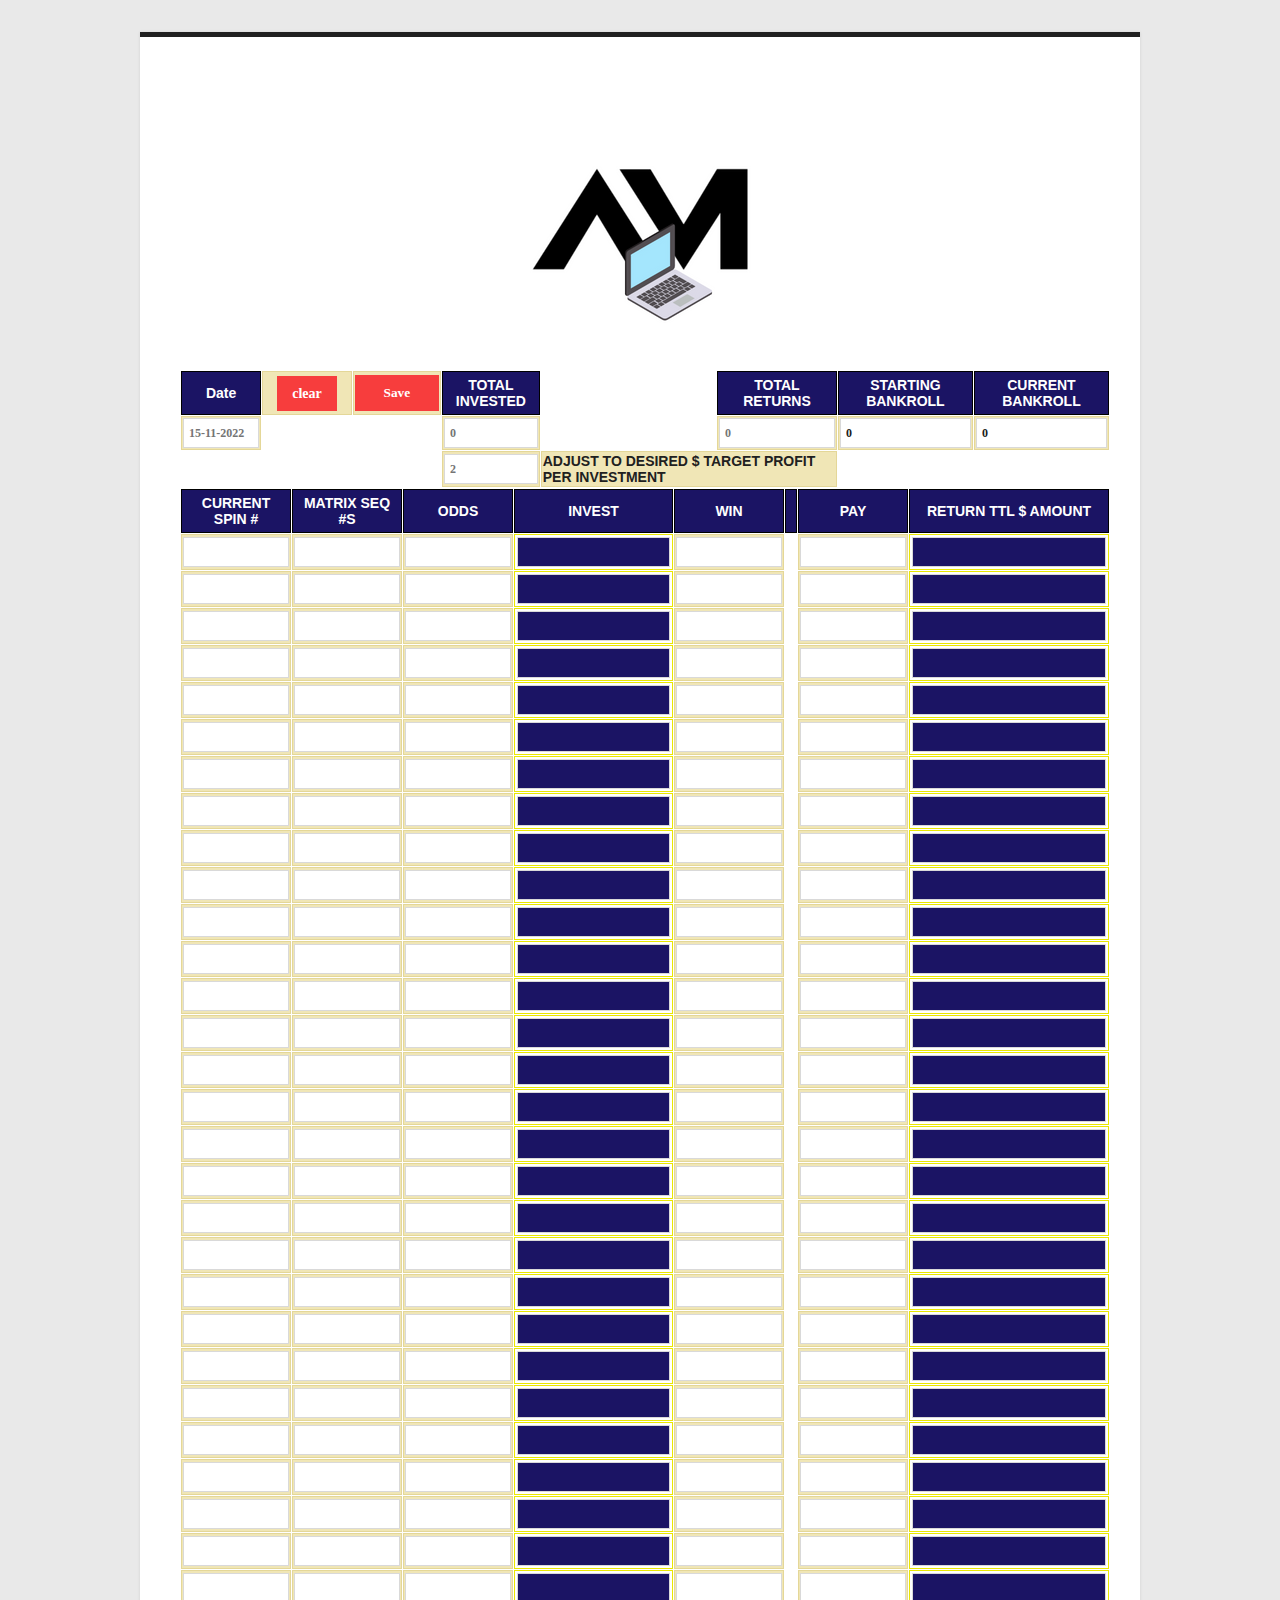
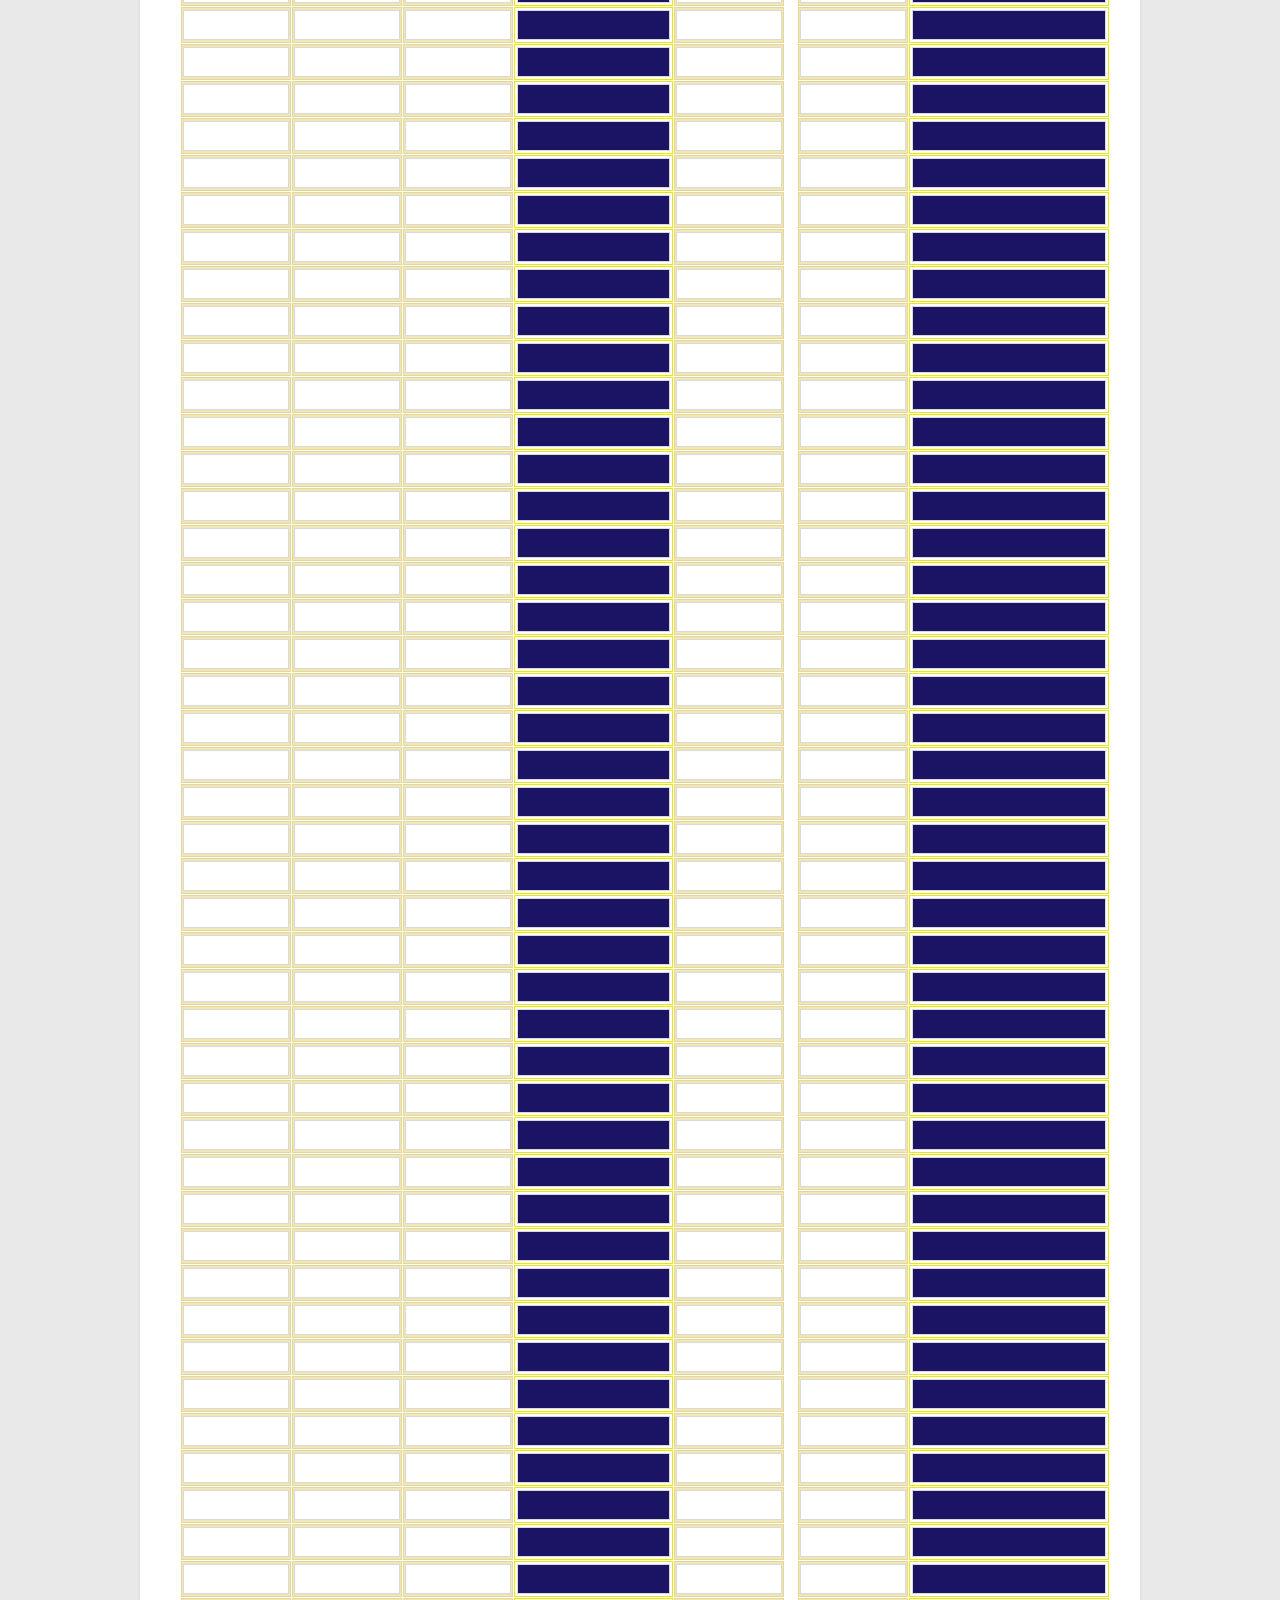
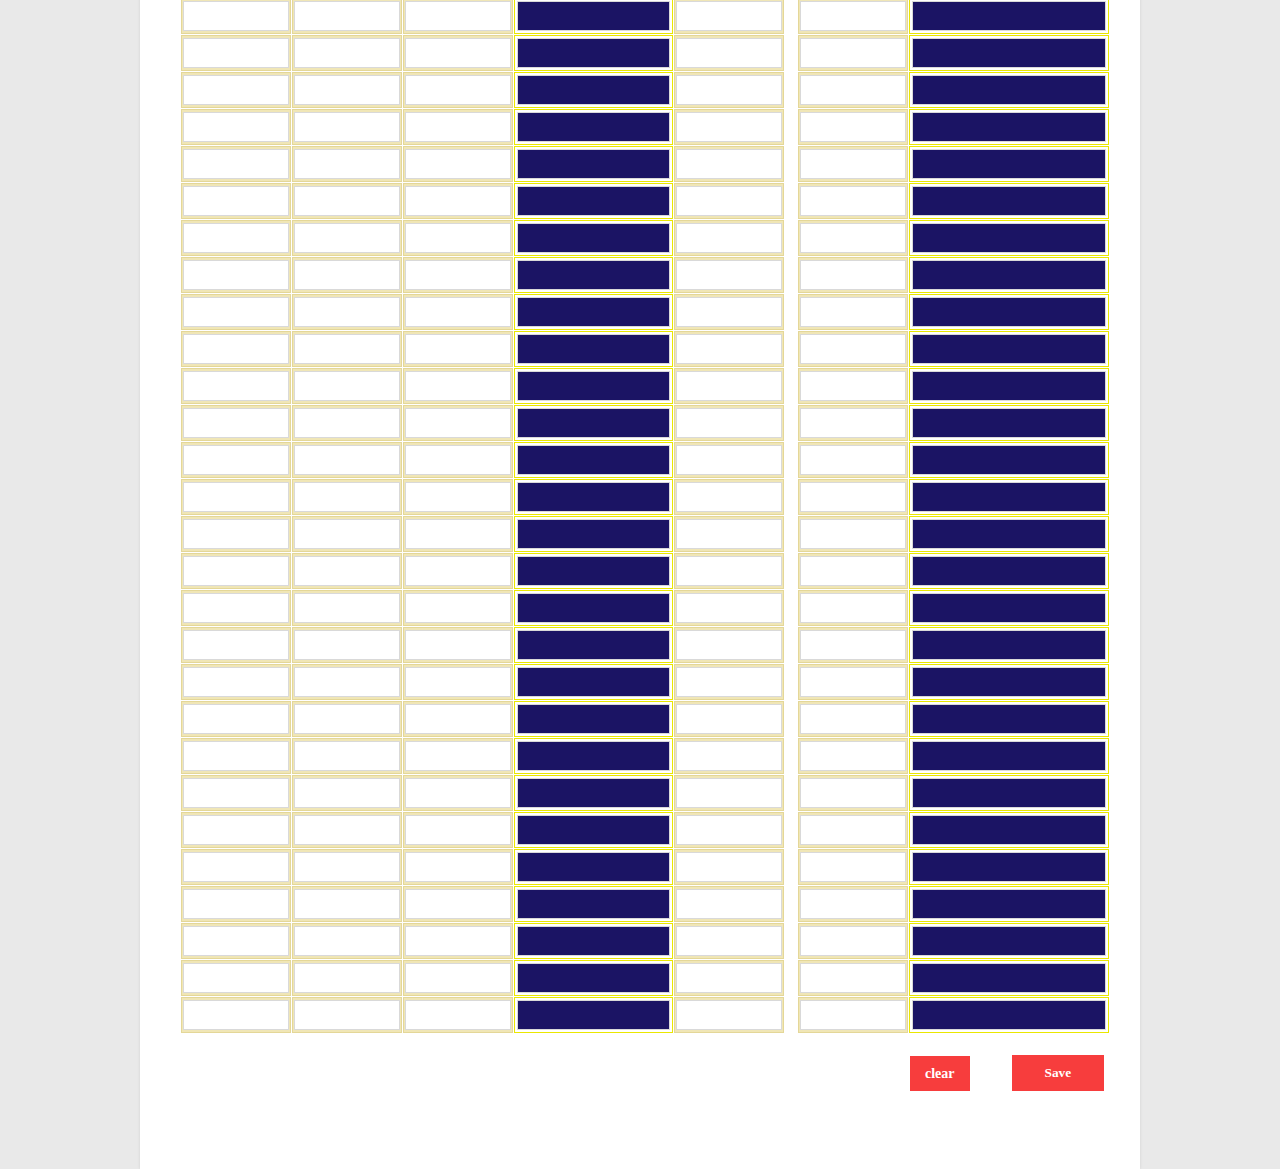
==== index.html @ 70047c49 "Add files via upload" ====
<!DOCTYPE html>
<html >

<!-- Mirrored from iprohub.us/jimmycal/ by HTTrack Website Copier/3.x [XR&CO'2014], Tue, 15 Nov 2022 08:08:17 GMT -->
<!-- Added by HTTrack --><meta http-equiv="content-type" content="text/html;charset=UTF-8" /><!-- /Added by HTTrack -->
<head>
  <meta charset="UTF-8">
  <title>ROULETTE PRO</title>
  
   <script src="../../ajax.googleapis.com/ajax/libs/jquery/1.11.0/jquery.min.js"></script>
<link rel="stylesheet" href="css/screen.css">
<!-- <script src="js/jquery.js"></script> -->
<script src="js/jquery.validate.js"></script>


  <link rel='stylesheet prefetch' href='https://fonts.googleapis.com/css?family=Roboto:400,100,300,500,700,900|RobotoDraft:400,100,300,500,700,900'>
<link rel='stylesheet prefetch' href='../../maxcdn.bootstrapcdn.com/font-awesome/4.3.0/css/font-awesome.min.css'>

      <link rel="stylesheet" href="css/style.css">

  
<script>
	jQuery().ready(function() {
		// validate the comment form when it is submitted
		jQuery("#commentForm").validate();

	});
	</script>
<style>
	#commentForm {
		width: 100%;
	}
	#commentForm label {
		width: 250px;
	}
	#commentForm label.error, #commentForm input.submit {
		margin-left: 253px;
	} 
	 .form-module { 
  width: 1000px; 
}
</style>        <script src="../../ajax.googleapis.com/ajax/libs/jquery/1.11.0/jquery.min.js"></script>
        <script type='text/javascript'>
        $(document).ready(function(){
            $('#commentForm input').keydown(function(e){
             if(e.keyCode==13){       

                if($(':input:eq(' + ($(':input').index(this) + 1) + ')').attr('type')=='submit'){// check for submit button and submit form on enter press
                 return true;
                }

                $(':input:eq(' + ($(':input').index(this) + 1) + ')').focus();

               return false;
             }

            });
        });
        </script>
        <!-- Global site tag (gtag.js) - Google Analytics -->
<script async src="https://www.googletagmanager.com/gtag/js?id=UA-115081646-1"></script>
<script>
  window.dataLayer = window.dataLayer || [];
  function gtag(){dataLayer.push(arguments);}
  gtag('js', new Date());

  gtag('config', 'UA-115081646-1');
</script>

</head>

<body>
 <br><br>
<div class="module form-module" >
 
  <div class="form"> 
    <form> 
    </form>
  </div>
  <div class="form" >
  
 
 
 
<script src="js/standard.js" type="text/javascript"></script>
    <form  id="commentForm" name="formc" method="post" action="https://iprohub.us/jimmycal/index.php">
    
     <table border=0 cellspacing=1 cellpadding="2"  width="100%">
		
		<tr>    
			<td align="center" width="100%"><a href="https://iprologic.com/" target="_blank"><img src="iprologo-350x287.png" width="350" align="center" ></a></td> 
		</tr>  
	</table>   
  
 
  <TABLE border=0 cellSpacing=1 cellPadding=2  width=930>
 
  <tr>  
  <td class="rtd">Date</td> 
  <td  class="ctaa clearformd" align=center><span style =""><a  href="indexb56f.html?session=clear" style="color: #ffffff;text-decoration: none;">clear </a></span> </td> 
  <td class="ctaa" > <button onclick="document.getElementById('formc').submit();" style="margin-top: -1px;">Save</button></td> 
  <td class="rtd" >TOTAL INVESTED </td> 
  
  <td width=300>  </td> 
  
  <td class="rtd" width=150>TOTAL RETURNS </td> 
  <td class="rtd" width=170>STARTING BANKROLL</td> 
  <td class="rtd" width=170>CURRENT BANKROLL</td> 
    </tr>  
      <tr>  
  <td class="ctaa"><input type="text" class="inputs" id="Date" name="Date"  placeholder="15-11-2022" onChange="calculateDiscount(); return false;"></td>
  <td >  </td> 
  <td >  </td> 
  <td class="ctaa"><input type="text" class="inputs" id="T_INVESTED" name="T_INVESTED"  placeholder="0"  onChange="calculateDiscount(); return false;"></td> 
  
  <td  >  </td> 
  
  <td class="ctaa"><input type="text" class="inputs" id="T_RETURNS" name="T_RETURNS"  placeholder="0"  onChange="calculateDiscount(); return false;"></td> 
  <td class="ctaa">
  <input type="text" class="inputs" id="J7_H" name="J7_H" value=0 placeholder="20000"  ></td> 
  <td class="ctaa">
  <input type="text" class="inputs" id="J7" name="J7" value=0 placeholder="20000"  ></td> 
  </tr> 
      <tr>  
  <td  colspan=3  >  </td> 
  <td class="ctaa"><input type="text" class="inputs" id="Ex5" name="Ex5"  placeholder="2"  onChange="calculateDiscount(); return false;"></td> 
  
  <td  class="ctaa" colspan=2>ADJUST  TO DESIRED $ TARGET PROFIT PER INVESTMENT</td>  
  <td></td> 
  </tr> 
   </TABLE> 
    <TABLE border=0 cellSpacing=1 cellPadding=2   width=930>
  <tr>  
  <td class="rtd">CURRENT SPIN #</td> 
  <td class="rtd">MATRIX SEQ #S</td> 
  <td class="rtd">ODDS</td> 
  <td class="rtd">INVEST</td> 
  <td class="rtd">WIN</td> 
  <td class="rtd" width=5> </td> 
  <td class="rtd">PAY</td> 
  <td class="rtd" width=200>RETURN TTL $ AMOUNT</td> 
  </tr>
 

    <tr>   
  <td class="ctaa"><input type="text" class="inputs" id="B1" name="B1"   onChange="calculateDiscount(); return false;"></td> 
  <td class="ctaa"><input type="text" class="inputs" id="C1" name="C1"   onChange="calculateDiscount(); return false;"></td> 
  <td class="ctaa"><input type="text" class="inputs" id="D1" name="D1"  onChange="calculateDiscount(); return false;"></td> 
  <td class="ytd"><input type="text" class="inputs" id="E1" name="E1"   onchange="calculateDiscount(); return false;"></td> 
  <td class="ctaa"><input type="text" class="inputs" id="F1" name="F1"   onChange="calculateDiscount(); return false;"></td> 
  <td> </td> 
  <td class="ctaa"><input type="text" class="inputs" id="H1" name="H1"   onChange="calculateDiscount(); return false;"></td> 
  <td class="ytd"><input type="text" class="inputs" id="I1" name="I1"   onChange="calculateDiscount(); return false;"></td> 
  </tr>   
 
    <tr>   
  <td class="ctaa"><input type="text" class="inputs" id="B2" name="B2"   onChange="calculateDiscount(); return false;"></td> 
  <td class="ctaa"><input type="text" class="inputs" id="C2" name="C2"   onChange="calculateDiscount(); return false;"></td> 
  <td class="ctaa"><input type="text" class="inputs" id="D2" name="D2"  onChange="calculateDiscount(); return false;"></td> 
  <td class="ytd"><input type="text" class="inputs" id="E2" name="E2"   onChange="calculateDiscount(); return false;"></td> 
  <td class="ctaa"><input type="text" class="inputs" id="F2" name="F2"   onChange="calculateDiscount(); return false;"></td> 
  <td> </td> 
  <td class="ctaa"><input type="text" class="inputs" id="H2" name="H2"   onChange="calculateDiscount(); return false;"></td> 
  <td class="ytd"><input type="text" class="inputs" id="I2" name="I2"   onChange="calculateDiscount(); return false;"></td> 
  </tr>  


 
    <tr>   
  <td class="ctaa"><input type="text" class="inputs" id="B3" name="B3"   onChange="calculateDiscount(); return false;"></td> 
  <td class="ctaa"><input type="text" class="inputs" id="C3" name="C3"   onChange="calculateDiscount(); return false;"></td> 
  <td class="ctaa"><input type="text" class="inputs" id="D3" name="D3"  onChange="calculateDiscount(); return false;"></td> 
  <td class="ytd"><input type="text" class="inputs" id="E3" name="E3"   onChange="calculateDiscount(); return false;"></td> 
  <td class="ctaa"><input type="text" class="inputs" id="F3" name="F3"   onChange="calculateDiscount(); return false;"></td> 
  <td> </td> 
  <td class="ctaa"><input type="text" class="inputs" id="H3" name="H3"   onChange="calculateDiscount(); return false;"></td> 
  <td class="ytd"><input type="text" class="inputs" id="I3" name="I3"   onChange="calculateDiscount(); return false;"></td> 
  </tr>  


 
    <tr>   
  <td class="ctaa"><input type="text" class="inputs" id="B4" name="B4"   onChange="calculateDiscount(); return false;"></td> 
  <td class="ctaa"><input type="text" class="inputs" id="C4" name="C4"   onChange="calculateDiscount(); return false;"></td> 
  <td class="ctaa"><input type="text" class="inputs" id="D4" name="D4"  onChange="calculateDiscount(); return false;"></td> 
  <td class="ytd"><input type="text" class="inputs" id="E4" name="E4"   onChange="calculateDiscount(); return false;"></td> 
  <td class="ctaa"><input type="text" class="inputs" id="F4" name="F4"   onChange="calculateDiscount(); return false;"></td> 
  <td> </td> 
  <td class="ctaa"><input type="text" class="inputs" id="H4" name="H4"   onChange="calculateDiscount(); return false;"></td> 
  <td class="ytd"><input type="text" class="inputs" id="I4" name="I4"   onChange="calculateDiscount(); return false;"></td> 
  </tr>  


 
    <tr>   
  <td class="ctaa"><input type="text" class="inputs" id="B5" name="B5"   onChange="calculateDiscount(); return false;"></td> 
  <td class="ctaa"><input type="text" class="inputs" id="C5" name="C5"   onChange="calculateDiscount(); return false;"></td> 
  <td class="ctaa"><input type="text" class="inputs" id="D5" name="D5"  onChange="calculateDiscount(); return false;"></td> 
  <td class="ytd"><input type="text" class="inputs" id="E5" name="E5"   onChange="calculateDiscount(); return false;"></td> 
  <td class="ctaa"><input type="text" class="inputs" id="F5" name="F5"   onChange="calculateDiscount(); return false;"></td> 
  <td> </td> 
  <td class="ctaa"><input type="text" class="inputs" id="H5" name="H5"   onChange="calculateDiscount(); return false;"></td> 
  <td class="ytd"><input type="text" class="inputs" id="I5" name="I5"   onChange="calculateDiscount(); return false;"></td> 
  </tr>  


 
    <tr>   
  <td class="ctaa"><input type="text" class="inputs" id="B6" name="B6"   onChange="calculateDiscount(); return false;"></td> 
  <td class="ctaa"><input type="text" class="inputs" id="C6" name="C6"   onChange="calculateDiscount(); return false;"></td> 
  <td class="ctaa"><input type="text" class="inputs" id="D6" name="D6"  onChange="calculateDiscount(); return false;"></td> 
  <td class="ytd"><input type="text" class="inputs" id="E6" name="E6"   onChange="calculateDiscount(); return false;"></td> 
  <td class="ctaa"><input type="text" class="inputs" id="F6" name="F6"   onChange="calculateDiscount(); return false;"></td> 
  <td> </td> 
  <td class="ctaa"><input type="text" class="inputs" id="H6" name="H6"   onChange="calculateDiscount(); return false;"></td> 
  <td class="ytd"><input type="text" class="inputs" id="I6" name="I6"   onChange="calculateDiscount(); return false;"></td> 
  </tr>  


 
    <tr>   
  <td class="ctaa"><input type="text" class="inputs" id="B7" name="B7"   onChange="calculateDiscount(); return false;"></td> 
  <td class="ctaa"><input type="text" class="inputs" id="C7" name="C7"   onChange="calculateDiscount(); return false;"></td> 
  <td class="ctaa"><input type="text" class="inputs" id="D7" name="D7"  onChange="calculateDiscount(); return false;"></td> 
  <td class="ytd"><input type="text" class="inputs" id="E7" name="E7"   onChange="calculateDiscount(); return false;"></td> 
  <td class="ctaa"><input type="text" class="inputs" id="F7" name="F7"   onChange="calculateDiscount(); return false;"></td> 
  <td> </td> 
  <td class="ctaa"><input type="text" class="inputs" id="H7" name="H7"   onChange="calculateDiscount(); return false;"></td> 
  <td class="ytd"><input type="text" class="inputs" id="I7" name="I7"   onChange="calculateDiscount(); return false;"></td> 
  </tr>  


 
    <tr>   
  <td class="ctaa"><input type="text" class="inputs" id="B8" name="B8"   onChange="calculateDiscount(); return false;"></td> 
  <td class="ctaa"><input type="text" class="inputs" id="C8" name="C8"   onChange="calculateDiscount(); return false;"></td> 
  <td class="ctaa"><input type="text" class="inputs" id="D8" name="D8"  onChange="calculateDiscount(); return false;"></td> 
  <td class="ytd"><input type="text" class="inputs" id="E8" name="E8"   onChange="calculateDiscount(); return false;"></td> 
  <td class="ctaa"><input type="text" class="inputs" id="F8" name="F8"   onChange="calculateDiscount(); return false;"></td> 
  <td> </td> 
  <td class="ctaa"><input type="text" class="inputs" id="H8" name="H8"   onChange="calculateDiscount(); return false;"></td> 
  <td class="ytd"><input type="text" class="inputs" id="I8" name="I8"   onChange="calculateDiscount(); return false;"></td> 
  </tr>  


 
    <tr>   
  <td class="ctaa"><input type="text" class="inputs" id="B9" name="B9"   onChange="calculateDiscount(); return false;"></td> 
  <td class="ctaa"><input type="text" class="inputs" id="C9" name="C9"   onChange="calculateDiscount(); return false;"></td> 
  <td class="ctaa"><input type="text" class="inputs" id="D9" name="D9"  onChange="calculateDiscount(); return false;"></td> 
  <td class="ytd"><input type="text" class="inputs" id="E9" name="E9"   onChange="calculateDiscount(); return false;"></td> 
  <td class="ctaa"><input type="text" class="inputs" id="F9" name="F9"   onChange="calculateDiscount(); return false;"></td> 
  <td> </td> 
  <td class="ctaa"><input type="text" class="inputs" id="H9" name="H9"   onChange="calculateDiscount(); return false;"></td> 
  <td class="ytd"><input type="text" class="inputs" id="I9" name="I9"   onChange="calculateDiscount(); return false;"></td> 
  </tr>  


 
    <tr>   
  <td class="ctaa"><input type="text" class="inputs" id="B10" name="B10"   onChange="calculateDiscount(); return false;"></td> 
  <td class="ctaa"><input type="text" class="inputs" id="C10" name="C10"   onChange="calculateDiscount(); return false;"></td> 
  <td class="ctaa"><input type="text" class="inputs" id="D10" name="D10"  onChange="calculateDiscount(); return false;"></td> 
  <td class="ytd"><input type="text" class="inputs" id="E10" name="E10"   onChange="calculateDiscount(); return false;"></td> 
  <td class="ctaa"><input type="text" class="inputs" id="F10" name="F10"   onChange="calculateDiscount(); return false;"></td> 
  <td> </td> 
  <td class="ctaa"><input type="text" class="inputs" id="H10" name="H10"   onChange="calculateDiscount(); return false;"></td> 
  <td class="ytd"><input type="text" class="inputs" id="I10" name="I10"   onChange="calculateDiscount(); return false;"></td> 
  </tr>  


 
    <tr>   
  <td class="ctaa"><input type="text" class="inputs" id="B11" name="B11"   onChange="calculateDiscount(); return false;"></td> 
  <td class="ctaa"><input type="text" class="inputs" id="C11" name="C11"   onChange="calculateDiscount(); return false;"></td> 
  <td class="ctaa"><input type="text" class="inputs" id="D11" name="D11"  onChange="calculateDiscount(); return false;"></td> 
  <td class="ytd"><input type="text" class="inputs" id="E11" name="E11"   onChange="calculateDiscount(); return false;"></td> 
  <td class="ctaa"><input type="text" class="inputs" id="F11" name="F11"   onChange="calculateDiscount(); return false;"></td> 
  <td> </td> 
  <td class="ctaa"><input type="text" class="inputs" id="H11" name="H11"   onChange="calculateDiscount(); return false;"></td> 
  <td class="ytd"><input type="text" class="inputs" id="I11" name="I11"   onChange="calculateDiscount(); return false;"></td> 
  </tr>  


 
    <tr>   
  <td class="ctaa"><input type="text" class="inputs" id="B12" name="B12"   onChange="calculateDiscount(); return false;"></td> 
  <td class="ctaa"><input type="text" class="inputs" id="C12" name="C12"   onChange="calculateDiscount(); return false;"></td> 
  <td class="ctaa"><input type="text" class="inputs" id="D12" name="D12"  onChange="calculateDiscount(); return false;"></td> 
  <td class="ytd"><input type="text" class="inputs" id="E12" name="E12"   onChange="calculateDiscount(); return false;"></td> 
  <td class="ctaa"><input type="text" class="inputs" id="F12" name="F12"   onChange="calculateDiscount(); return false;"></td> 
  <td> </td> 
  <td class="ctaa"><input type="text" class="inputs" id="H12" name="H12"   onChange="calculateDiscount(); return false;"></td> 
  <td class="ytd"><input type="text" class="inputs" id="I12" name="I12"   onChange="calculateDiscount(); return false;"></td> 
  </tr>  


 
    <tr>   
  <td class="ctaa"><input type="text" class="inputs" id="B13" name="B13"   onChange="calculateDiscount(); return false;"></td> 
  <td class="ctaa"><input type="text" class="inputs" id="C13" name="C13"   onChange="calculateDiscount(); return false;"></td> 
  <td class="ctaa"><input type="text" class="inputs" id="D13" name="D13"  onChange="calculateDiscount(); return false;"></td> 
  <td class="ytd"><input type="text" class="inputs" id="E13" name="E13"   onChange="calculateDiscount(); return false;"></td> 
  <td class="ctaa"><input type="text" class="inputs" id="F13" name="F13"   onChange="calculateDiscount(); return false;"></td> 
  <td> </td> 
  <td class="ctaa"><input type="text" class="inputs" id="H13" name="H13"   onChange="calculateDiscount(); return false;"></td> 
  <td class="ytd"><input type="text" class="inputs" id="I13" name="I13"   onChange="calculateDiscount(); return false;"></td> 
  </tr>  


 
    <tr>   
  <td class="ctaa"><input type="text" class="inputs" id="B14" name="B14"   onChange="calculateDiscount(); return false;"></td> 
  <td class="ctaa"><input type="text" class="inputs" id="C14" name="C14"   onChange="calculateDiscount(); return false;"></td> 
  <td class="ctaa"><input type="text" class="inputs" id="D14" name="D14"  onChange="calculateDiscount(); return false;"></td> 
  <td class="ytd"><input type="text" class="inputs" id="E14" name="E14"   onChange="calculateDiscount(); return false;"></td> 
  <td class="ctaa"><input type="text" class="inputs" id="F14" name="F14"   onChange="calculateDiscount(); return false;"></td> 
  <td> </td> 
  <td class="ctaa"><input type="text" class="inputs" id="H14" name="H14"   onChange="calculateDiscount(); return false;"></td> 
  <td class="ytd"><input type="text" class="inputs" id="I14" name="I14"   onChange="calculateDiscount(); return false;"></td> 
  </tr>  


 
    <tr>   
  <td class="ctaa"><input type="text" class="inputs" id="B15" name="B15"   onChange="calculateDiscount(); return false;"></td> 
  <td class="ctaa"><input type="text" class="inputs" id="C15" name="C15"   onChange="calculateDiscount(); return false;"></td> 
  <td class="ctaa"><input type="text" class="inputs" id="D15" name="D15"  onChange="calculateDiscount(); return false;"></td> 
  <td class="ytd"><input type="text" class="inputs" id="E15" name="E15"   onChange="calculateDiscount(); return false;"></td> 
  <td class="ctaa"><input type="text" class="inputs" id="F15" name="F15"   onChange="calculateDiscount(); return false;"></td> 
  <td> </td> 
  <td class="ctaa"><input type="text" class="inputs" id="H15" name="H15"   onChange="calculateDiscount(); return false;"></td> 
  <td class="ytd"><input type="text" class="inputs" id="I15" name="I15"   onChange="calculateDiscount(); return false;"></td> 
  </tr>  


 
    <tr>   
  <td class="ctaa"><input type="text" class="inputs" id="B16" name="B16"   onChange="calculateDiscount(); return false;"></td> 
  <td class="ctaa"><input type="text" class="inputs" id="C16" name="C16"   onChange="calculateDiscount(); return false;"></td> 
  <td class="ctaa"><input type="text" class="inputs" id="D16" name="D16"  onChange="calculateDiscount(); return false;"></td> 
  <td class="ytd"><input type="text" class="inputs" id="E16" name="E16"   onChange="calculateDiscount(); return false;"></td> 
  <td class="ctaa"><input type="text" class="inputs" id="F16" name="F16"   onChange="calculateDiscount(); return false;"></td> 
  <td> </td> 
  <td class="ctaa"><input type="text" class="inputs" id="H16" name="H16"   onChange="calculateDiscount(); return false;"></td> 
  <td class="ytd"><input type="text" class="inputs" id="I16" name="I16"   onChange="calculateDiscount(); return false;"></td> 
  </tr>  


 
    <tr>   
  <td class="ctaa"><input type="text" class="inputs" id="B17" name="B17"   onChange="calculateDiscount(); return false;"></td> 
  <td class="ctaa"><input type="text" class="inputs" id="C17" name="C17"   onChange="calculateDiscount(); return false;"></td> 
  <td class="ctaa"><input type="text" class="inputs" id="D17" name="D17"  onChange="calculateDiscount(); return false;"></td> 
  <td class="ytd"><input type="text" class="inputs" id="E17" name="E17"   onChange="calculateDiscount(); return false;"></td> 
  <td class="ctaa"><input type="text" class="inputs" id="F17" name="F17"   onChange="calculateDiscount(); return false;"></td> 
  <td> </td> 
  <td class="ctaa"><input type="text" class="inputs" id="H17" name="H17"   onChange="calculateDiscount(); return false;"></td> 
  <td class="ytd"><input type="text" class="inputs" id="I17" name="I17"   onChange="calculateDiscount(); return false;"></td> 
  </tr>  


 
    <tr>   
  <td class="ctaa"><input type="text" class="inputs" id="B18" name="B18"   onChange="calculateDiscount(); return false;"></td> 
  <td class="ctaa"><input type="text" class="inputs" id="C18" name="C18"   onChange="calculateDiscount(); return false;"></td> 
  <td class="ctaa"><input type="text" class="inputs" id="D18" name="D18"  onChange="calculateDiscount(); return false;"></td> 
  <td class="ytd"><input type="text" class="inputs" id="E18" name="E18"   onChange="calculateDiscount(); return false;"></td> 
  <td class="ctaa"><input type="text" class="inputs" id="F18" name="F18"   onChange="calculateDiscount(); return false;"></td> 
  <td> </td> 
  <td class="ctaa"><input type="text" class="inputs" id="H18" name="H18"   onChange="calculateDiscount(); return false;"></td> 
  <td class="ytd"><input type="text" class="inputs" id="I18" name="I18"   onChange="calculateDiscount(); return false;"></td> 
  </tr>  


 
    <tr>   
  <td class="ctaa"><input type="text" class="inputs" id="B19" name="B19"   onChange="calculateDiscount(); return false;"></td> 
  <td class="ctaa"><input type="text" class="inputs" id="C19" name="C19"   onChange="calculateDiscount(); return false;"></td> 
  <td class="ctaa"><input type="text" class="inputs" id="D19" name="D19"  onChange="calculateDiscount(); return false;"></td> 
  <td class="ytd"><input type="text" class="inputs" id="E19" name="E19"   onChange="calculateDiscount(); return false;"></td> 
  <td class="ctaa"><input type="text" class="inputs" id="F19" name="F19"   onChange="calculateDiscount(); return false;"></td> 
  <td> </td> 
  <td class="ctaa"><input type="text" class="inputs" id="H19" name="H19"   onChange="calculateDiscount(); return false;"></td> 
  <td class="ytd"><input type="text" class="inputs" id="I19" name="I19"   onChange="calculateDiscount(); return false;"></td> 
  </tr>  


 
    <tr>   
  <td class="ctaa"><input type="text" class="inputs" id="B20" name="B20"   onChange="calculateDiscount(); return false;"></td> 
  <td class="ctaa"><input type="text" class="inputs" id="C20" name="C20"   onChange="calculateDiscount(); return false;"></td> 
  <td class="ctaa"><input type="text" class="inputs" id="D20" name="D20"  onChange="calculateDiscount(); return false;"></td> 
  <td class="ytd"><input type="text" class="inputs" id="E20" name="E20"   onChange="calculateDiscount(); return false;"></td> 
  <td class="ctaa"><input type="text" class="inputs" id="F20" name="F20"   onChange="calculateDiscount(); return false;"></td> 
  <td> </td> 
  <td class="ctaa"><input type="text" class="inputs" id="H20" name="H20"   onChange="calculateDiscount(); return false;"></td> 
  <td class="ytd"><input type="text" class="inputs" id="I20" name="I20"   onChange="calculateDiscount(); return false;"></td> 
  </tr>  


 
    <tr>   
  <td class="ctaa"><input type="text" class="inputs" id="B21" name="B21"   onChange="calculateDiscount(); return false;"></td> 
  <td class="ctaa"><input type="text" class="inputs" id="C21" name="C21"   onChange="calculateDiscount(); return false;"></td> 
  <td class="ctaa"><input type="text" class="inputs" id="D21" name="D21"  onChange="calculateDiscount(); return false;"></td> 
  <td class="ytd"><input type="text" class="inputs" id="E21" name="E21"   onChange="calculateDiscount(); return false;"></td> 
  <td class="ctaa"><input type="text" class="inputs" id="F21" name="F21"   onChange="calculateDiscount(); return false;"></td> 
  <td> </td> 
  <td class="ctaa"><input type="text" class="inputs" id="H21" name="H21"   onChange="calculateDiscount(); return false;"></td> 
  <td class="ytd"><input type="text" class="inputs" id="I21" name="I21"   onChange="calculateDiscount(); return false;"></td> 
  </tr>  


 
    <tr>   
  <td class="ctaa"><input type="text" class="inputs" id="B22" name="B22"   onChange="calculateDiscount(); return false;"></td> 
  <td class="ctaa"><input type="text" class="inputs" id="C22" name="C22"   onChange="calculateDiscount(); return false;"></td> 
  <td class="ctaa"><input type="text" class="inputs" id="D22" name="D22"  onChange="calculateDiscount(); return false;"></td> 
  <td class="ytd"><input type="text" class="inputs" id="E22" name="E22"   onChange="calculateDiscount(); return false;"></td> 
  <td class="ctaa"><input type="text" class="inputs" id="F22" name="F22"   onChange="calculateDiscount(); return false;"></td> 
  <td> </td> 
  <td class="ctaa"><input type="text" class="inputs" id="H22" name="H22"   onChange="calculateDiscount(); return false;"></td> 
  <td class="ytd"><input type="text" class="inputs" id="I22" name="I22"   onChange="calculateDiscount(); return false;"></td> 
  </tr>  


 
    <tr>   
  <td class="ctaa"><input type="text" class="inputs" id="B23" name="B23"   onChange="calculateDiscount(); return false;"></td> 
  <td class="ctaa"><input type="text" class="inputs" id="C23" name="C23"   onChange="calculateDiscount(); return false;"></td> 
  <td class="ctaa"><input type="text" class="inputs" id="D23" name="D23"  onChange="calculateDiscount(); return false;"></td> 
  <td class="ytd"><input type="text" class="inputs" id="E23" name="E23"   onChange="calculateDiscount(); return false;"></td> 
  <td class="ctaa"><input type="text" class="inputs" id="F23" name="F23"   onChange="calculateDiscount(); return false;"></td> 
  <td> </td> 
  <td class="ctaa"><input type="text" class="inputs" id="H23" name="H23"   onChange="calculateDiscount(); return false;"></td> 
  <td class="ytd"><input type="text" class="inputs" id="I23" name="I23"   onChange="calculateDiscount(); return false;"></td> 
  </tr>  


 
    <tr>   
  <td class="ctaa"><input type="text" class="inputs" id="B24" name="B24"   onChange="calculateDiscount(); return false;"></td> 
  <td class="ctaa"><input type="text" class="inputs" id="C24" name="C24"   onChange="calculateDiscount(); return false;"></td> 
  <td class="ctaa"><input type="text" class="inputs" id="D24" name="D24"  onChange="calculateDiscount(); return false;"></td> 
  <td class="ytd"><input type="text" class="inputs" id="E24" name="E24"   onChange="calculateDiscount(); return false;"></td> 
  <td class="ctaa"><input type="text" class="inputs" id="F24" name="F24"   onChange="calculateDiscount(); return false;"></td> 
  <td> </td> 
  <td class="ctaa"><input type="text" class="inputs" id="H24" name="H24"   onChange="calculateDiscount(); return false;"></td> 
  <td class="ytd"><input type="text" class="inputs" id="I24" name="I24"   onChange="calculateDiscount(); return false;"></td> 
  </tr>  


 
    <tr>   
  <td class="ctaa"><input type="text" class="inputs" id="B25" name="B25"   onChange="calculateDiscount(); return false;"></td> 
  <td class="ctaa"><input type="text" class="inputs" id="C25" name="C25"   onChange="calculateDiscount(); return false;"></td> 
  <td class="ctaa"><input type="text" class="inputs" id="D25" name="D25"  onChange="calculateDiscount(); return false;"></td> 
  <td class="ytd"><input type="text" class="inputs" id="E25" name="E25"   onChange="calculateDiscount(); return false;"></td> 
  <td class="ctaa"><input type="text" class="inputs" id="F25" name="F25"   onChange="calculateDiscount(); return false;"></td> 
  <td> </td> 
  <td class="ctaa"><input type="text" class="inputs" id="H25" name="H25"   onChange="calculateDiscount(); return false;"></td> 
  <td class="ytd"><input type="text" class="inputs" id="I25" name="I25"   onChange="calculateDiscount(); return false;"></td> 
  </tr>  


 
    <tr>   
  <td class="ctaa"><input type="text" class="inputs" id="B26" name="B26"   onChange="calculateDiscount(); return false;"></td> 
  <td class="ctaa"><input type="text" class="inputs" id="C26" name="C26"   onChange="calculateDiscount(); return false;"></td> 
  <td class="ctaa"><input type="text" class="inputs" id="D26" name="D26"  onChange="calculateDiscount(); return false;"></td> 
  <td class="ytd"><input type="text" class="inputs" id="E26" name="E26"   onChange="calculateDiscount(); return false;"></td> 
  <td class="ctaa"><input type="text" class="inputs" id="F26" name="F26"   onChange="calculateDiscount(); return false;"></td> 
  <td> </td> 
  <td class="ctaa"><input type="text" class="inputs" id="H26" name="H26"   onChange="calculateDiscount(); return false;"></td> 
  <td class="ytd"><input type="text" class="inputs" id="I26" name="I26"   onChange="calculateDiscount(); return false;"></td> 
  </tr>  


 
    <tr>   
  <td class="ctaa"><input type="text" class="inputs" id="B27" name="B27"   onChange="calculateDiscount(); return false;"></td> 
  <td class="ctaa"><input type="text" class="inputs" id="C27" name="C27"   onChange="calculateDiscount(); return false;"></td> 
  <td class="ctaa"><input type="text" class="inputs" id="D27" name="D27"  onChange="calculateDiscount(); return false;"></td> 
  <td class="ytd"><input type="text" class="inputs" id="E27" name="E27"   onChange="calculateDiscount(); return false;"></td> 
  <td class="ctaa"><input type="text" class="inputs" id="F27" name="F27"   onChange="calculateDiscount(); return false;"></td> 
  <td> </td> 
  <td class="ctaa"><input type="text" class="inputs" id="H27" name="H27"   onChange="calculateDiscount(); return false;"></td> 
  <td class="ytd"><input type="text" class="inputs" id="I27" name="I27"   onChange="calculateDiscount(); return false;"></td> 
  </tr>  


 
    <tr>   
  <td class="ctaa"><input type="text" class="inputs" id="B28" name="B28"   onChange="calculateDiscount(); return false;"></td> 
  <td class="ctaa"><input type="text" class="inputs" id="C28" name="C28"   onChange="calculateDiscount(); return false;"></td> 
  <td class="ctaa"><input type="text" class="inputs" id="D28" name="D28"  onChange="calculateDiscount(); return false;"></td> 
  <td class="ytd"><input type="text" class="inputs" id="E28" name="E28"   onChange="calculateDiscount(); return false;"></td> 
  <td class="ctaa"><input type="text" class="inputs" id="F28" name="F28"   onChange="calculateDiscount(); return false;"></td> 
  <td> </td> 
  <td class="ctaa"><input type="text" class="inputs" id="H28" name="H28"   onChange="calculateDiscount(); return false;"></td> 
  <td class="ytd"><input type="text" class="inputs" id="I28" name="I28"   onChange="calculateDiscount(); return false;"></td> 
  </tr>  


 
    <tr>   
  <td class="ctaa"><input type="text" class="inputs" id="B29" name="B29"   onChange="calculateDiscount(); return false;"></td> 
  <td class="ctaa"><input type="text" class="inputs" id="C29" name="C29"   onChange="calculateDiscount(); return false;"></td> 
  <td class="ctaa"><input type="text" class="inputs" id="D29" name="D29"  onChange="calculateDiscount(); return false;"></td> 
  <td class="ytd"><input type="text" class="inputs" id="E29" name="E29"   onChange="calculateDiscount(); return false;"></td> 
  <td class="ctaa"><input type="text" class="inputs" id="F29" name="F29"   onChange="calculateDiscount(); return false;"></td> 
  <td> </td> 
  <td class="ctaa"><input type="text" class="inputs" id="H29" name="H29"   onChange="calculateDiscount(); return false;"></td> 
  <td class="ytd"><input type="text" class="inputs" id="I29" name="I29"   onChange="calculateDiscount(); return false;"></td> 
  </tr>  


 
    <tr>   
  <td class="ctaa"><input type="text" class="inputs" id="B30" name="B30"   onChange="calculateDiscount(); return false;"></td> 
  <td class="ctaa"><input type="text" class="inputs" id="C30" name="C30"   onChange="calculateDiscount(); return false;"></td> 
  <td class="ctaa"><input type="text" class="inputs" id="D30" name="D30"  onChange="calculateDiscount(); return false;"></td> 
  <td class="ytd"><input type="text" class="inputs" id="E30" name="E30"   onChange="calculateDiscount(); return false;"></td> 
  <td class="ctaa"><input type="text" class="inputs" id="F30" name="F30"   onChange="calculateDiscount(); return false;"></td> 
  <td> </td> 
  <td class="ctaa"><input type="text" class="inputs" id="H30" name="H30"   onChange="calculateDiscount(); return false;"></td> 
  <td class="ytd"><input type="text" class="inputs" id="I30" name="I30"   onChange="calculateDiscount(); return false;"></td> 
  </tr>  


 
    <tr>   
  <td class="ctaa"><input type="text" class="inputs" id="B31" name="B31"   onChange="calculateDiscount(); return false;"></td> 
  <td class="ctaa"><input type="text" class="inputs" id="C31" name="C31"   onChange="calculateDiscount(); return false;"></td> 
  <td class="ctaa"><input type="text" class="inputs" id="D31" name="D31"  onChange="calculateDiscount(); return false;"></td> 
  <td class="ytd"><input type="text" class="inputs" id="E31" name="E31"   onChange="calculateDiscount(); return false;"></td> 
  <td class="ctaa"><input type="text" class="inputs" id="F31" name="F31"   onChange="calculateDiscount(); return false;"></td> 
  <td> </td> 
  <td class="ctaa"><input type="text" class="inputs" id="H31" name="H31"   onChange="calculateDiscount(); return false;"></td> 
  <td class="ytd"><input type="text" class="inputs" id="I31" name="I31"   onChange="calculateDiscount(); return false;"></td> 
  </tr>  


 
    <tr>   
  <td class="ctaa"><input type="text" class="inputs" id="B32" name="B32"   onChange="calculateDiscount(); return false;"></td> 
  <td class="ctaa"><input type="text" class="inputs" id="C32" name="C32"   onChange="calculateDiscount(); return false;"></td> 
  <td class="ctaa"><input type="text" class="inputs" id="D32" name="D32"  onChange="calculateDiscount(); return false;"></td> 
  <td class="ytd"><input type="text" class="inputs" id="E32" name="E32"   onChange="calculateDiscount(); return false;"></td> 
  <td class="ctaa"><input type="text" class="inputs" id="F32" name="F32"   onChange="calculateDiscount(); return false;"></td> 
  <td> </td> 
  <td class="ctaa"><input type="text" class="inputs" id="H32" name="H32"   onChange="calculateDiscount(); return false;"></td> 
  <td class="ytd"><input type="text" class="inputs" id="I32" name="I32"   onChange="calculateDiscount(); return false;"></td> 
  </tr>  


 
    <tr>   
  <td class="ctaa"><input type="text" class="inputs" id="B33" name="B33"   onChange="calculateDiscount(); return false;"></td> 
  <td class="ctaa"><input type="text" class="inputs" id="C33" name="C33"   onChange="calculateDiscount(); return false;"></td> 
  <td class="ctaa"><input type="text" class="inputs" id="D33" name="D33"  onChange="calculateDiscount(); return false;"></td> 
  <td class="ytd"><input type="text" class="inputs" id="E33" name="E33"   onChange="calculateDiscount(); return false;"></td> 
  <td class="ctaa"><input type="text" class="inputs" id="F33" name="F33"   onChange="calculateDiscount(); return false;"></td> 
  <td> </td> 
  <td class="ctaa"><input type="text" class="inputs" id="H33" name="H33"   onChange="calculateDiscount(); return false;"></td> 
  <td class="ytd"><input type="text" class="inputs" id="I33" name="I33"   onChange="calculateDiscount(); return false;"></td> 
  </tr>  


 
    <tr>   
  <td class="ctaa"><input type="text" class="inputs" id="B34" name="B34"   onChange="calculateDiscount(); return false;"></td> 
  <td class="ctaa"><input type="text" class="inputs" id="C34" name="C34"   onChange="calculateDiscount(); return false;"></td> 
  <td class="ctaa"><input type="text" class="inputs" id="D34" name="D34"  onChange="calculateDiscount(); return false;"></td> 
  <td class="ytd"><input type="text" class="inputs" id="E34" name="E34"   onChange="calculateDiscount(); return false;"></td> 
  <td class="ctaa"><input type="text" class="inputs" id="F34" name="F34"   onChange="calculateDiscount(); return false;"></td> 
  <td> </td> 
  <td class="ctaa"><input type="text" class="inputs" id="H34" name="H34"   onChange="calculateDiscount(); return false;"></td> 
  <td class="ytd"><input type="text" class="inputs" id="I34" name="I34"   onChange="calculateDiscount(); return false;"></td> 
  </tr>  


 
    <tr>   
  <td class="ctaa"><input type="text" class="inputs" id="B35" name="B35"   onChange="calculateDiscount(); return false;"></td> 
  <td class="ctaa"><input type="text" class="inputs" id="C35" name="C35"   onChange="calculateDiscount(); return false;"></td> 
  <td class="ctaa"><input type="text" class="inputs" id="D35" name="D35"  onChange="calculateDiscount(); return false;"></td> 
  <td class="ytd"><input type="text" class="inputs" id="E35" name="E35"   onChange="calculateDiscount(); return false;"></td> 
  <td class="ctaa"><input type="text" class="inputs" id="F35" name="F35"   onChange="calculateDiscount(); return false;"></td> 
  <td> </td> 
  <td class="ctaa"><input type="text" class="inputs" id="H35" name="H35"   onChange="calculateDiscount(); return false;"></td> 
  <td class="ytd"><input type="text" class="inputs" id="I35" name="I35"   onChange="calculateDiscount(); return false;"></td> 
  </tr>  


 
    <tr>   
  <td class="ctaa"><input type="text" class="inputs" id="B36" name="B36"   onChange="calculateDiscount(); return false;"></td> 
  <td class="ctaa"><input type="text" class="inputs" id="C36" name="C36"   onChange="calculateDiscount(); return false;"></td> 
  <td class="ctaa"><input type="text" class="inputs" id="D36" name="D36"  onChange="calculateDiscount(); return false;"></td> 
  <td class="ytd"><input type="text" class="inputs" id="E36" name="E36"   onChange="calculateDiscount(); return false;"></td> 
  <td class="ctaa"><input type="text" class="inputs" id="F36" name="F36"   onChange="calculateDiscount(); return false;"></td> 
  <td> </td> 
  <td class="ctaa"><input type="text" class="inputs" id="H36" name="H36"   onChange="calculateDiscount(); return false;"></td> 
  <td class="ytd"><input type="text" class="inputs" id="I36" name="I36"   onChange="calculateDiscount(); return false;"></td> 
  </tr>  


 
    <tr>   
  <td class="ctaa"><input type="text" class="inputs" id="B37" name="B37"   onChange="calculateDiscount(); return false;"></td> 
  <td class="ctaa"><input type="text" class="inputs" id="C37" name="C37"   onChange="calculateDiscount(); return false;"></td> 
  <td class="ctaa"><input type="text" class="inputs" id="D37" name="D37"  onChange="calculateDiscount(); return false;"></td> 
  <td class="ytd"><input type="text" class="inputs" id="E37" name="E37"   onChange="calculateDiscount(); return false;"></td> 
  <td class="ctaa"><input type="text" class="inputs" id="F37" name="F37"   onChange="calculateDiscount(); return false;"></td> 
  <td> </td> 
  <td class="ctaa"><input type="text" class="inputs" id="H37" name="H37"   onChange="calculateDiscount(); return false;"></td> 
  <td class="ytd"><input type="text" class="inputs" id="I37" name="I37"   onChange="calculateDiscount(); return false;"></td> 
  </tr>  


 
    <tr>   
  <td class="ctaa"><input type="text" class="inputs" id="B38" name="B38"   onChange="calculateDiscount(); return false;"></td> 
  <td class="ctaa"><input type="text" class="inputs" id="C38" name="C38"   onChange="calculateDiscount(); return false;"></td> 
  <td class="ctaa"><input type="text" class="inputs" id="D38" name="D38"  onChange="calculateDiscount(); return false;"></td> 
  <td class="ytd"><input type="text" class="inputs" id="E38" name="E38"   onChange="calculateDiscount(); return false;"></td> 
  <td class="ctaa"><input type="text" class="inputs" id="F38" name="F38"   onChange="calculateDiscount(); return false;"></td> 
  <td> </td> 
  <td class="ctaa"><input type="text" class="inputs" id="H38" name="H38"   onChange="calculateDiscount(); return false;"></td> 
  <td class="ytd"><input type="text" class="inputs" id="I38" name="I38"   onChange="calculateDiscount(); return false;"></td> 
  </tr>  


 
    <tr>   
  <td class="ctaa"><input type="text" class="inputs" id="B39" name="B39"   onChange="calculateDiscount(); return false;"></td> 
  <td class="ctaa"><input type="text" class="inputs" id="C39" name="C39"   onChange="calculateDiscount(); return false;"></td> 
  <td class="ctaa"><input type="text" class="inputs" id="D39" name="D39"  onChange="calculateDiscount(); return false;"></td> 
  <td class="ytd"><input type="text" class="inputs" id="E39" name="E39"   onChange="calculateDiscount(); return false;"></td> 
  <td class="ctaa"><input type="text" class="inputs" id="F39" name="F39"   onChange="calculateDiscount(); return false;"></td> 
  <td> </td> 
  <td class="ctaa"><input type="text" class="inputs" id="H39" name="H39"   onChange="calculateDiscount(); return false;"></td> 
  <td class="ytd"><input type="text" class="inputs" id="I39" name="I39"   onChange="calculateDiscount(); return false;"></td> 
  </tr>  


 
    <tr>   
  <td class="ctaa"><input type="text" class="inputs" id="B40" name="B40"   onChange="calculateDiscount(); return false;"></td> 
  <td class="ctaa"><input type="text" class="inputs" id="C40" name="C40"   onChange="calculateDiscount(); return false;"></td> 
  <td class="ctaa"><input type="text" class="inputs" id="D40" name="D40"  onChange="calculateDiscount(); return false;"></td> 
  <td class="ytd"><input type="text" class="inputs" id="E40" name="E40"   onChange="calculateDiscount(); return false;"></td> 
  <td class="ctaa"><input type="text" class="inputs" id="F40" name="F40"   onChange="calculateDiscount(); return false;"></td> 
  <td> </td> 
  <td class="ctaa"><input type="text" class="inputs" id="H40" name="H40"   onChange="calculateDiscount(); return false;"></td> 
  <td class="ytd"><input type="text" class="inputs" id="I40" name="I40"   onChange="calculateDiscount(); return false;"></td> 
  </tr>  


 
    <tr>   
  <td class="ctaa"><input type="text" class="inputs" id="B41" name="B41"   onChange="calculateDiscount(); return false;"></td> 
  <td class="ctaa"><input type="text" class="inputs" id="C41" name="C41"   onChange="calculateDiscount(); return false;"></td> 
  <td class="ctaa"><input type="text" class="inputs" id="D41" name="D41"  onChange="calculateDiscount(); return false;"></td> 
  <td class="ytd"><input type="text" class="inputs" id="E41" name="E41"   onChange="calculateDiscount(); return false;"></td> 
  <td class="ctaa"><input type="text" class="inputs" id="F41" name="F41"   onChange="calculateDiscount(); return false;"></td> 
  <td> </td> 
  <td class="ctaa"><input type="text" class="inputs" id="H41" name="H41"   onChange="calculateDiscount(); return false;"></td> 
  <td class="ytd"><input type="text" class="inputs" id="I41" name="I41"   onChange="calculateDiscount(); return false;"></td> 
  </tr>  


 
    <tr>   
  <td class="ctaa"><input type="text" class="inputs" id="B42" name="B42"   onChange="calculateDiscount(); return false;"></td> 
  <td class="ctaa"><input type="text" class="inputs" id="C42" name="C42"   onChange="calculateDiscount(); return false;"></td> 
  <td class="ctaa"><input type="text" class="inputs" id="D42" name="D42"  onChange="calculateDiscount(); return false;"></td> 
  <td class="ytd"><input type="text" class="inputs" id="E42" name="E42"   onChange="calculateDiscount(); return false;"></td> 
  <td class="ctaa"><input type="text" class="inputs" id="F42" name="F42"   onChange="calculateDiscount(); return false;"></td> 
  <td> </td> 
  <td class="ctaa"><input type="text" class="inputs" id="H42" name="H42"   onChange="calculateDiscount(); return false;"></td> 
  <td class="ytd"><input type="text" class="inputs" id="I42" name="I42"   onChange="calculateDiscount(); return false;"></td> 
  </tr>  


 
    <tr>   
  <td class="ctaa"><input type="text" class="inputs" id="B43" name="B43"   onChange="calculateDiscount(); return false;"></td> 
  <td class="ctaa"><input type="text" class="inputs" id="C43" name="C43"   onChange="calculateDiscount(); return false;"></td> 
  <td class="ctaa"><input type="text" class="inputs" id="D43" name="D43"  onChange="calculateDiscount(); return false;"></td> 
  <td class="ytd"><input type="text" class="inputs" id="E43" name="E43"   onChange="calculateDiscount(); return false;"></td> 
  <td class="ctaa"><input type="text" class="inputs" id="F43" name="F43"   onChange="calculateDiscount(); return false;"></td> 
  <td> </td> 
  <td class="ctaa"><input type="text" class="inputs" id="H43" name="H43"   onChange="calculateDiscount(); return false;"></td> 
  <td class="ytd"><input type="text" class="inputs" id="I43" name="I43"   onChange="calculateDiscount(); return false;"></td> 
  </tr>  


 
    <tr>   
  <td class="ctaa"><input type="text" class="inputs" id="B44" name="B44"   onChange="calculateDiscount(); return false;"></td> 
  <td class="ctaa"><input type="text" class="inputs" id="C44" name="C44"   onChange="calculateDiscount(); return false;"></td> 
  <td class="ctaa"><input type="text" class="inputs" id="D44" name="D44"  onChange="calculateDiscount(); return false;"></td> 
  <td class="ytd"><input type="text" class="inputs" id="E44" name="E44"   onChange="calculateDiscount(); return false;"></td> 
  <td class="ctaa"><input type="text" class="inputs" id="F44" name="F44"   onChange="calculateDiscount(); return false;"></td> 
  <td> </td> 
  <td class="ctaa"><input type="text" class="inputs" id="H44" name="H44"   onChange="calculateDiscount(); return false;"></td> 
  <td class="ytd"><input type="text" class="inputs" id="I44" name="I44"   onChange="calculateDiscount(); return false;"></td> 
  </tr>  


 
    <tr>   
  <td class="ctaa"><input type="text" class="inputs" id="B45" name="B45"   onChange="calculateDiscount(); return false;"></td> 
  <td class="ctaa"><input type="text" class="inputs" id="C45" name="C45"   onChange="calculateDiscount(); return false;"></td> 
  <td class="ctaa"><input type="text" class="inputs" id="D45" name="D45"  onChange="calculateDiscount(); return false;"></td> 
  <td class="ytd"><input type="text" class="inputs" id="E45" name="E45"   onChange="calculateDiscount(); return false;"></td> 
  <td class="ctaa"><input type="text" class="inputs" id="F45" name="F45"   onChange="calculateDiscount(); return false;"></td> 
  <td> </td> 
  <td class="ctaa"><input type="text" class="inputs" id="H45" name="H45"   onChange="calculateDiscount(); return false;"></td> 
  <td class="ytd"><input type="text" class="inputs" id="I45" name="I45"   onChange="calculateDiscount(); return false;"></td> 
  </tr>  


 
    <tr>   
  <td class="ctaa"><input type="text" class="inputs" id="B46" name="B46"   onChange="calculateDiscount(); return false;"></td> 
  <td class="ctaa"><input type="text" class="inputs" id="C46" name="C46"   onChange="calculateDiscount(); return false;"></td> 
  <td class="ctaa"><input type="text" class="inputs" id="D46" name="D46"  onChange="calculateDiscount(); return false;"></td> 
  <td class="ytd"><input type="text" class="inputs" id="E46" name="E46"   onChange="calculateDiscount(); return false;"></td> 
  <td class="ctaa"><input type="text" class="inputs" id="F46" name="F46"   onChange="calculateDiscount(); return false;"></td> 
  <td> </td> 
  <td class="ctaa"><input type="text" class="inputs" id="H46" name="H46"   onChange="calculateDiscount(); return false;"></td> 
  <td class="ytd"><input type="text" class="inputs" id="I46" name="I46"   onChange="calculateDiscount(); return false;"></td> 
  </tr>  


 
    <tr>   
  <td class="ctaa"><input type="text" class="inputs" id="B47" name="B47"   onChange="calculateDiscount(); return false;"></td> 
  <td class="ctaa"><input type="text" class="inputs" id="C47" name="C47"   onChange="calculateDiscount(); return false;"></td> 
  <td class="ctaa"><input type="text" class="inputs" id="D47" name="D47"  onChange="calculateDiscount(); return false;"></td> 
  <td class="ytd"><input type="text" class="inputs" id="E47" name="E47"   onChange="calculateDiscount(); return false;"></td> 
  <td class="ctaa"><input type="text" class="inputs" id="F47" name="F47"   onChange="calculateDiscount(); return false;"></td> 
  <td> </td> 
  <td class="ctaa"><input type="text" class="inputs" id="H47" name="H47"   onChange="calculateDiscount(); return false;"></td> 
  <td class="ytd"><input type="text" class="inputs" id="I47" name="I47"   onChange="calculateDiscount(); return false;"></td> 
  </tr>  


 
    <tr>   
  <td class="ctaa"><input type="text" class="inputs" id="B48" name="B48"   onChange="calculateDiscount(); return false;"></td> 
  <td class="ctaa"><input type="text" class="inputs" id="C48" name="C48"   onChange="calculateDiscount(); return false;"></td> 
  <td class="ctaa"><input type="text" class="inputs" id="D48" name="D48"  onChange="calculateDiscount(); return false;"></td> 
  <td class="ytd"><input type="text" class="inputs" id="E48" name="E48"   onChange="calculateDiscount(); return false;"></td> 
  <td class="ctaa"><input type="text" class="inputs" id="F48" name="F48"   onChange="calculateDiscount(); return false;"></td> 
  <td> </td> 
  <td class="ctaa"><input type="text" class="inputs" id="H48" name="H48"   onChange="calculateDiscount(); return false;"></td> 
  <td class="ytd"><input type="text" class="inputs" id="I48" name="I48"   onChange="calculateDiscount(); return false;"></td> 
  </tr>  


 
    <tr>   
  <td class="ctaa"><input type="text" class="inputs" id="B49" name="B49"   onChange="calculateDiscount(); return false;"></td> 
  <td class="ctaa"><input type="text" class="inputs" id="C49" name="C49"   onChange="calculateDiscount(); return false;"></td> 
  <td class="ctaa"><input type="text" class="inputs" id="D49" name="D49"  onChange="calculateDiscount(); return false;"></td> 
  <td class="ytd"><input type="text" class="inputs" id="E49" name="E49"   onChange="calculateDiscount(); return false;"></td> 
  <td class="ctaa"><input type="text" class="inputs" id="F49" name="F49"   onChange="calculateDiscount(); return false;"></td> 
  <td> </td> 
  <td class="ctaa"><input type="text" class="inputs" id="H49" name="H49"   onChange="calculateDiscount(); return false;"></td> 
  <td class="ytd"><input type="text" class="inputs" id="I49" name="I49"   onChange="calculateDiscount(); return false;"></td> 
  </tr>  


 
    <tr>   
  <td class="ctaa"><input type="text" class="inputs" id="B50" name="B50"   onChange="calculateDiscount(); return false;"></td> 
  <td class="ctaa"><input type="text" class="inputs" id="C50" name="C50"   onChange="calculateDiscount(); return false;"></td> 
  <td class="ctaa"><input type="text" class="inputs" id="D50" name="D50"  onChange="calculateDiscount(); return false;"></td> 
  <td class="ytd"><input type="text" class="inputs" id="E50" name="E50"   onChange="calculateDiscount(); return false;"></td> 
  <td class="ctaa"><input type="text" class="inputs" id="F50" name="F50"   onChange="calculateDiscount(); return false;"></td> 
  <td> </td> 
  <td class="ctaa"><input type="text" class="inputs" id="H50" name="H50"   onChange="calculateDiscount(); return false;"></td> 
  <td class="ytd"><input type="text" class="inputs" id="I50" name="I50"   onChange="calculateDiscount(); return false;"></td> 
  </tr>  


 
    <tr>   
  <td class="ctaa"><input type="text" class="inputs" id="B51" name="B51"   onChange="calculateDiscount(); return false;"></td> 
  <td class="ctaa"><input type="text" class="inputs" id="C51" name="C51"   onChange="calculateDiscount(); return false;"></td> 
  <td class="ctaa"><input type="text" class="inputs" id="D51" name="D51"  onChange="calculateDiscount(); return false;"></td> 
  <td class="ytd"><input type="text" class="inputs" id="E51" name="E51"   onChange="calculateDiscount(); return false;"></td> 
  <td class="ctaa"><input type="text" class="inputs" id="F51" name="F51"   onChange="calculateDiscount(); return false;"></td> 
  <td> </td> 
  <td class="ctaa"><input type="text" class="inputs" id="H51" name="H51"   onChange="calculateDiscount(); return false;"></td> 
  <td class="ytd"><input type="text" class="inputs" id="I51" name="I51"   onChange="calculateDiscount(); return false;"></td> 
  </tr>  


 
    <tr>   
  <td class="ctaa"><input type="text" class="inputs" id="B52" name="B52"   onChange="calculateDiscount(); return false;"></td> 
  <td class="ctaa"><input type="text" class="inputs" id="C52" name="C52"   onChange="calculateDiscount(); return false;"></td> 
  <td class="ctaa"><input type="text" class="inputs" id="D52" name="D52"  onChange="calculateDiscount(); return false;"></td> 
  <td class="ytd"><input type="text" class="inputs" id="E52" name="E52"   onChange="calculateDiscount(); return false;"></td> 
  <td class="ctaa"><input type="text" class="inputs" id="F52" name="F52"   onChange="calculateDiscount(); return false;"></td> 
  <td> </td> 
  <td class="ctaa"><input type="text" class="inputs" id="H52" name="H52"   onChange="calculateDiscount(); return false;"></td> 
  <td class="ytd"><input type="text" class="inputs" id="I52" name="I52"   onChange="calculateDiscount(); return false;"></td> 
  </tr>  


 
    <tr>   
  <td class="ctaa"><input type="text" class="inputs" id="B53" name="B53"   onChange="calculateDiscount(); return false;"></td> 
  <td class="ctaa"><input type="text" class="inputs" id="C53" name="C53"   onChange="calculateDiscount(); return false;"></td> 
  <td class="ctaa"><input type="text" class="inputs" id="D53" name="D53"  onChange="calculateDiscount(); return false;"></td> 
  <td class="ytd"><input type="text" class="inputs" id="E53" name="E53"   onChange="calculateDiscount(); return false;"></td> 
  <td class="ctaa"><input type="text" class="inputs" id="F53" name="F53"   onChange="calculateDiscount(); return false;"></td> 
  <td> </td> 
  <td class="ctaa"><input type="text" class="inputs" id="H53" name="H53"   onChange="calculateDiscount(); return false;"></td> 
  <td class="ytd"><input type="text" class="inputs" id="I53" name="I53"   onChange="calculateDiscount(); return false;"></td> 
  </tr>  


 
    <tr>   
  <td class="ctaa"><input type="text" class="inputs" id="B54" name="B54"   onChange="calculateDiscount(); return false;"></td> 
  <td class="ctaa"><input type="text" class="inputs" id="C54" name="C54"   onChange="calculateDiscount(); return false;"></td> 
  <td class="ctaa"><input type="text" class="inputs" id="D54" name="D54"  onChange="calculateDiscount(); return false;"></td> 
  <td class="ytd"><input type="text" class="inputs" id="E54" name="E54"   onChange="calculateDiscount(); return false;"></td> 
  <td class="ctaa"><input type="text" class="inputs" id="F54" name="F54"   onChange="calculateDiscount(); return false;"></td> 
  <td> </td> 
  <td class="ctaa"><input type="text" class="inputs" id="H54" name="H54"   onChange="calculateDiscount(); return false;"></td> 
  <td class="ytd"><input type="text" class="inputs" id="I54" name="I54"   onChange="calculateDiscount(); return false;"></td> 
  </tr>  


 
    <tr>   
  <td class="ctaa"><input type="text" class="inputs" id="B55" name="B55"   onChange="calculateDiscount(); return false;"></td> 
  <td class="ctaa"><input type="text" class="inputs" id="C55" name="C55"   onChange="calculateDiscount(); return false;"></td> 
  <td class="ctaa"><input type="text" class="inputs" id="D55" name="D55"  onChange="calculateDiscount(); return false;"></td> 
  <td class="ytd"><input type="text" class="inputs" id="E55" name="E55"   onChange="calculateDiscount(); return false;"></td> 
  <td class="ctaa"><input type="text" class="inputs" id="F55" name="F55"   onChange="calculateDiscount(); return false;"></td> 
  <td> </td> 
  <td class="ctaa"><input type="text" class="inputs" id="H55" name="H55"   onChange="calculateDiscount(); return false;"></td> 
  <td class="ytd"><input type="text" class="inputs" id="I55" name="I55"   onChange="calculateDiscount(); return false;"></td> 
  </tr>  


 
    <tr>   
  <td class="ctaa"><input type="text" class="inputs" id="B56" name="B56"   onChange="calculateDiscount(); return false;"></td> 
  <td class="ctaa"><input type="text" class="inputs" id="C56" name="C56"   onChange="calculateDiscount(); return false;"></td> 
  <td class="ctaa"><input type="text" class="inputs" id="D56" name="D56"  onChange="calculateDiscount(); return false;"></td> 
  <td class="ytd"><input type="text" class="inputs" id="E56" name="E56"   onChange="calculateDiscount(); return false;"></td> 
  <td class="ctaa"><input type="text" class="inputs" id="F56" name="F56"   onChange="calculateDiscount(); return false;"></td> 
  <td> </td> 
  <td class="ctaa"><input type="text" class="inputs" id="H56" name="H56"   onChange="calculateDiscount(); return false;"></td> 
  <td class="ytd"><input type="text" class="inputs" id="I56" name="I56"   onChange="calculateDiscount(); return false;"></td> 
  </tr>  


 
    <tr>   
  <td class="ctaa"><input type="text" class="inputs" id="B57" name="B57"   onChange="calculateDiscount(); return false;"></td> 
  <td class="ctaa"><input type="text" class="inputs" id="C57" name="C57"   onChange="calculateDiscount(); return false;"></td> 
  <td class="ctaa"><input type="text" class="inputs" id="D57" name="D57"  onChange="calculateDiscount(); return false;"></td> 
  <td class="ytd"><input type="text" class="inputs" id="E57" name="E57"   onChange="calculateDiscount(); return false;"></td> 
  <td class="ctaa"><input type="text" class="inputs" id="F57" name="F57"   onChange="calculateDiscount(); return false;"></td> 
  <td> </td> 
  <td class="ctaa"><input type="text" class="inputs" id="H57" name="H57"   onChange="calculateDiscount(); return false;"></td> 
  <td class="ytd"><input type="text" class="inputs" id="I57" name="I57"   onChange="calculateDiscount(); return false;"></td> 
  </tr>  


 
    <tr>   
  <td class="ctaa"><input type="text" class="inputs" id="B58" name="B58"   onChange="calculateDiscount(); return false;"></td> 
  <td class="ctaa"><input type="text" class="inputs" id="C58" name="C58"   onChange="calculateDiscount(); return false;"></td> 
  <td class="ctaa"><input type="text" class="inputs" id="D58" name="D58"  onChange="calculateDiscount(); return false;"></td> 
  <td class="ytd"><input type="text" class="inputs" id="E58" name="E58"   onChange="calculateDiscount(); return false;"></td> 
  <td class="ctaa"><input type="text" class="inputs" id="F58" name="F58"   onChange="calculateDiscount(); return false;"></td> 
  <td> </td> 
  <td class="ctaa"><input type="text" class="inputs" id="H58" name="H58"   onChange="calculateDiscount(); return false;"></td> 
  <td class="ytd"><input type="text" class="inputs" id="I58" name="I58"   onChange="calculateDiscount(); return false;"></td> 
  </tr>  


 
    <tr>   
  <td class="ctaa"><input type="text" class="inputs" id="B59" name="B59"   onChange="calculateDiscount(); return false;"></td> 
  <td class="ctaa"><input type="text" class="inputs" id="C59" name="C59"   onChange="calculateDiscount(); return false;"></td> 
  <td class="ctaa"><input type="text" class="inputs" id="D59" name="D59"  onChange="calculateDiscount(); return false;"></td> 
  <td class="ytd"><input type="text" class="inputs" id="E59" name="E59"   onChange="calculateDiscount(); return false;"></td> 
  <td class="ctaa"><input type="text" class="inputs" id="F59" name="F59"   onChange="calculateDiscount(); return false;"></td> 
  <td> </td> 
  <td class="ctaa"><input type="text" class="inputs" id="H59" name="H59"   onChange="calculateDiscount(); return false;"></td> 
  <td class="ytd"><input type="text" class="inputs" id="I59" name="I59"   onChange="calculateDiscount(); return false;"></td> 
  </tr>  


 
    <tr>   
  <td class="ctaa"><input type="text" class="inputs" id="B60" name="B60"   onChange="calculateDiscount(); return false;"></td> 
  <td class="ctaa"><input type="text" class="inputs" id="C60" name="C60"   onChange="calculateDiscount(); return false;"></td> 
  <td class="ctaa"><input type="text" class="inputs" id="D60" name="D60"  onChange="calculateDiscount(); return false;"></td> 
  <td class="ytd"><input type="text" class="inputs" id="E60" name="E60"   onChange="calculateDiscount(); return false;"></td> 
  <td class="ctaa"><input type="text" class="inputs" id="F60" name="F60"   onChange="calculateDiscount(); return false;"></td> 
  <td> </td> 
  <td class="ctaa"><input type="text" class="inputs" id="H60" name="H60"   onChange="calculateDiscount(); return false;"></td> 
  <td class="ytd"><input type="text" class="inputs" id="I60" name="I60"   onChange="calculateDiscount(); return false;"></td> 
  </tr>  


 
    <tr>   
  <td class="ctaa"><input type="text" class="inputs" id="B61" name="B61"   onChange="calculateDiscount(); return false;"></td> 
  <td class="ctaa"><input type="text" class="inputs" id="C61" name="C61"   onChange="calculateDiscount(); return false;"></td> 
  <td class="ctaa"><input type="text" class="inputs" id="D61" name="D61"  onChange="calculateDiscount(); return false;"></td> 
  <td class="ytd"><input type="text" class="inputs" id="E61" name="E61"   onChange="calculateDiscount(); return false;"></td> 
  <td class="ctaa"><input type="text" class="inputs" id="F61" name="F61"   onChange="calculateDiscount(); return false;"></td> 
  <td> </td> 
  <td class="ctaa"><input type="text" class="inputs" id="H61" name="H61"   onChange="calculateDiscount(); return false;"></td> 
  <td class="ytd"><input type="text" class="inputs" id="I61" name="I61"   onChange="calculateDiscount(); return false;"></td> 
  </tr>  


 
    <tr>   
  <td class="ctaa"><input type="text" class="inputs" id="B62" name="B62"   onChange="calculateDiscount(); return false;"></td> 
  <td class="ctaa"><input type="text" class="inputs" id="C62" name="C62"   onChange="calculateDiscount(); return false;"></td> 
  <td class="ctaa"><input type="text" class="inputs" id="D62" name="D62"  onChange="calculateDiscount(); return false;"></td> 
  <td class="ytd"><input type="text" class="inputs" id="E62" name="E62"   onChange="calculateDiscount(); return false;"></td> 
  <td class="ctaa"><input type="text" class="inputs" id="F62" name="F62"   onChange="calculateDiscount(); return false;"></td> 
  <td> </td> 
  <td class="ctaa"><input type="text" class="inputs" id="H62" name="H62"   onChange="calculateDiscount(); return false;"></td> 
  <td class="ytd"><input type="text" class="inputs" id="I62" name="I62"   onChange="calculateDiscount(); return false;"></td> 
  </tr>  


 
    <tr>   
  <td class="ctaa"><input type="text" class="inputs" id="B63" name="B63"   onChange="calculateDiscount(); return false;"></td> 
  <td class="ctaa"><input type="text" class="inputs" id="C63" name="C63"   onChange="calculateDiscount(); return false;"></td> 
  <td class="ctaa"><input type="text" class="inputs" id="D63" name="D63"  onChange="calculateDiscount(); return false;"></td> 
  <td class="ytd"><input type="text" class="inputs" id="E63" name="E63"   onChange="calculateDiscount(); return false;"></td> 
  <td class="ctaa"><input type="text" class="inputs" id="F63" name="F63"   onChange="calculateDiscount(); return false;"></td> 
  <td> </td> 
  <td class="ctaa"><input type="text" class="inputs" id="H63" name="H63"   onChange="calculateDiscount(); return false;"></td> 
  <td class="ytd"><input type="text" class="inputs" id="I63" name="I63"   onChange="calculateDiscount(); return false;"></td> 
  </tr>  


 
    <tr>   
  <td class="ctaa"><input type="text" class="inputs" id="B64" name="B64"   onChange="calculateDiscount(); return false;"></td> 
  <td class="ctaa"><input type="text" class="inputs" id="C64" name="C64"   onChange="calculateDiscount(); return false;"></td> 
  <td class="ctaa"><input type="text" class="inputs" id="D64" name="D64"  onChange="calculateDiscount(); return false;"></td> 
  <td class="ytd"><input type="text" class="inputs" id="E64" name="E64"   onChange="calculateDiscount(); return false;"></td> 
  <td class="ctaa"><input type="text" class="inputs" id="F64" name="F64"   onChange="calculateDiscount(); return false;"></td> 
  <td> </td> 
  <td class="ctaa"><input type="text" class="inputs" id="H64" name="H64"   onChange="calculateDiscount(); return false;"></td> 
  <td class="ytd"><input type="text" class="inputs" id="I64" name="I64"   onChange="calculateDiscount(); return false;"></td> 
  </tr>  


 
    <tr>   
  <td class="ctaa"><input type="text" class="inputs" id="B65" name="B65"   onChange="calculateDiscount(); return false;"></td> 
  <td class="ctaa"><input type="text" class="inputs" id="C65" name="C65"   onChange="calculateDiscount(); return false;"></td> 
  <td class="ctaa"><input type="text" class="inputs" id="D65" name="D65"  onChange="calculateDiscount(); return false;"></td> 
  <td class="ytd"><input type="text" class="inputs" id="E65" name="E65"   onChange="calculateDiscount(); return false;"></td> 
  <td class="ctaa"><input type="text" class="inputs" id="F65" name="F65"   onChange="calculateDiscount(); return false;"></td> 
  <td> </td> 
  <td class="ctaa"><input type="text" class="inputs" id="H65" name="H65"   onChange="calculateDiscount(); return false;"></td> 
  <td class="ytd"><input type="text" class="inputs" id="I65" name="I65"   onChange="calculateDiscount(); return false;"></td> 
  </tr>  


 
    <tr>   
  <td class="ctaa"><input type="text" class="inputs" id="B66" name="B66"   onChange="calculateDiscount(); return false;"></td> 
  <td class="ctaa"><input type="text" class="inputs" id="C66" name="C66"   onChange="calculateDiscount(); return false;"></td> 
  <td class="ctaa"><input type="text" class="inputs" id="D66" name="D66"  onChange="calculateDiscount(); return false;"></td> 
  <td class="ytd"><input type="text" class="inputs" id="E66" name="E66"   onChange="calculateDiscount(); return false;"></td> 
  <td class="ctaa"><input type="text" class="inputs" id="F66" name="F66"   onChange="calculateDiscount(); return false;"></td> 
  <td> </td> 
  <td class="ctaa"><input type="text" class="inputs" id="H66" name="H66"   onChange="calculateDiscount(); return false;"></td> 
  <td class="ytd"><input type="text" class="inputs" id="I66" name="I66"   onChange="calculateDiscount(); return false;"></td> 
  </tr>  


 
    <tr>   
  <td class="ctaa"><input type="text" class="inputs" id="B67" name="B67"   onChange="calculateDiscount(); return false;"></td> 
  <td class="ctaa"><input type="text" class="inputs" id="C67" name="C67"   onChange="calculateDiscount(); return false;"></td> 
  <td class="ctaa"><input type="text" class="inputs" id="D67" name="D67"  onChange="calculateDiscount(); return false;"></td> 
  <td class="ytd"><input type="text" class="inputs" id="E67" name="E67"   onChange="calculateDiscount(); return false;"></td> 
  <td class="ctaa"><input type="text" class="inputs" id="F67" name="F67"   onChange="calculateDiscount(); return false;"></td> 
  <td> </td> 
  <td class="ctaa"><input type="text" class="inputs" id="H67" name="H67"   onChange="calculateDiscount(); return false;"></td> 
  <td class="ytd"><input type="text" class="inputs" id="I67" name="I67"   onChange="calculateDiscount(); return false;"></td> 
  </tr>  


 
    <tr>   
  <td class="ctaa"><input type="text" class="inputs" id="B68" name="B68"   onChange="calculateDiscount(); return false;"></td> 
  <td class="ctaa"><input type="text" class="inputs" id="C68" name="C68"   onChange="calculateDiscount(); return false;"></td> 
  <td class="ctaa"><input type="text" class="inputs" id="D68" name="D68"  onChange="calculateDiscount(); return false;"></td> 
  <td class="ytd"><input type="text" class="inputs" id="E68" name="E68"   onChange="calculateDiscount(); return false;"></td> 
  <td class="ctaa"><input type="text" class="inputs" id="F68" name="F68"   onChange="calculateDiscount(); return false;"></td> 
  <td> </td> 
  <td class="ctaa"><input type="text" class="inputs" id="H68" name="H68"   onChange="calculateDiscount(); return false;"></td> 
  <td class="ytd"><input type="text" class="inputs" id="I68" name="I68"   onChange="calculateDiscount(); return false;"></td> 
  </tr>  


 
    <tr>   
  <td class="ctaa"><input type="text" class="inputs" id="B69" name="B69"   onChange="calculateDiscount(); return false;"></td> 
  <td class="ctaa"><input type="text" class="inputs" id="C69" name="C69"   onChange="calculateDiscount(); return false;"></td> 
  <td class="ctaa"><input type="text" class="inputs" id="D69" name="D69"  onChange="calculateDiscount(); return false;"></td> 
  <td class="ytd"><input type="text" class="inputs" id="E69" name="E69"   onChange="calculateDiscount(); return false;"></td> 
  <td class="ctaa"><input type="text" class="inputs" id="F69" name="F69"   onChange="calculateDiscount(); return false;"></td> 
  <td> </td> 
  <td class="ctaa"><input type="text" class="inputs" id="H69" name="H69"   onChange="calculateDiscount(); return false;"></td> 
  <td class="ytd"><input type="text" class="inputs" id="I69" name="I69"   onChange="calculateDiscount(); return false;"></td> 
  </tr>  


 
    <tr>   
  <td class="ctaa"><input type="text" class="inputs" id="B70" name="B70"   onChange="calculateDiscount(); return false;"></td> 
  <td class="ctaa"><input type="text" class="inputs" id="C70" name="C70"   onChange="calculateDiscount(); return false;"></td> 
  <td class="ctaa"><input type="text" class="inputs" id="D70" name="D70"  onChange="calculateDiscount(); return false;"></td> 
  <td class="ytd"><input type="text" class="inputs" id="E70" name="E70"   onChange="calculateDiscount(); return false;"></td> 
  <td class="ctaa"><input type="text" class="inputs" id="F70" name="F70"   onChange="calculateDiscount(); return false;"></td> 
  <td> </td> 
  <td class="ctaa"><input type="text" class="inputs" id="H70" name="H70"   onChange="calculateDiscount(); return false;"></td> 
  <td class="ytd"><input type="text" class="inputs" id="I70" name="I70"   onChange="calculateDiscount(); return false;"></td> 
  </tr>  


 
    <tr>   
  <td class="ctaa"><input type="text" class="inputs" id="B71" name="B71"   onChange="calculateDiscount(); return false;"></td> 
  <td class="ctaa"><input type="text" class="inputs" id="C71" name="C71"   onChange="calculateDiscount(); return false;"></td> 
  <td class="ctaa"><input type="text" class="inputs" id="D71" name="D71"  onChange="calculateDiscount(); return false;"></td> 
  <td class="ytd"><input type="text" class="inputs" id="E71" name="E71"   onChange="calculateDiscount(); return false;"></td> 
  <td class="ctaa"><input type="text" class="inputs" id="F71" name="F71"   onChange="calculateDiscount(); return false;"></td> 
  <td> </td> 
  <td class="ctaa"><input type="text" class="inputs" id="H71" name="H71"   onChange="calculateDiscount(); return false;"></td> 
  <td class="ytd"><input type="text" class="inputs" id="I71" name="I71"   onChange="calculateDiscount(); return false;"></td> 
  </tr>  


 
    <tr>   
  <td class="ctaa"><input type="text" class="inputs" id="B72" name="B72"   onChange="calculateDiscount(); return false;"></td> 
  <td class="ctaa"><input type="text" class="inputs" id="C72" name="C72"   onChange="calculateDiscount(); return false;"></td> 
  <td class="ctaa"><input type="text" class="inputs" id="D72" name="D72"  onChange="calculateDiscount(); return false;"></td> 
  <td class="ytd"><input type="text" class="inputs" id="E72" name="E72"   onChange="calculateDiscount(); return false;"></td> 
  <td class="ctaa"><input type="text" class="inputs" id="F72" name="F72"   onChange="calculateDiscount(); return false;"></td> 
  <td> </td> 
  <td class="ctaa"><input type="text" class="inputs" id="H72" name="H72"   onChange="calculateDiscount(); return false;"></td> 
  <td class="ytd"><input type="text" class="inputs" id="I72" name="I72"   onChange="calculateDiscount(); return false;"></td> 
  </tr>  


 
    <tr>   
  <td class="ctaa"><input type="text" class="inputs" id="B73" name="B73"   onChange="calculateDiscount(); return false;"></td> 
  <td class="ctaa"><input type="text" class="inputs" id="C73" name="C73"   onChange="calculateDiscount(); return false;"></td> 
  <td class="ctaa"><input type="text" class="inputs" id="D73" name="D73"  onChange="calculateDiscount(); return false;"></td> 
  <td class="ytd"><input type="text" class="inputs" id="E73" name="E73"   onChange="calculateDiscount(); return false;"></td> 
  <td class="ctaa"><input type="text" class="inputs" id="F73" name="F73"   onChange="calculateDiscount(); return false;"></td> 
  <td> </td> 
  <td class="ctaa"><input type="text" class="inputs" id="H73" name="H73"   onChange="calculateDiscount(); return false;"></td> 
  <td class="ytd"><input type="text" class="inputs" id="I73" name="I73"   onChange="calculateDiscount(); return false;"></td> 
  </tr>  


 
    <tr>   
  <td class="ctaa"><input type="text" class="inputs" id="B74" name="B74"   onChange="calculateDiscount(); return false;"></td> 
  <td class="ctaa"><input type="text" class="inputs" id="C74" name="C74"   onChange="calculateDiscount(); return false;"></td> 
  <td class="ctaa"><input type="text" class="inputs" id="D74" name="D74"  onChange="calculateDiscount(); return false;"></td> 
  <td class="ytd"><input type="text" class="inputs" id="E74" name="E74"   onChange="calculateDiscount(); return false;"></td> 
  <td class="ctaa"><input type="text" class="inputs" id="F74" name="F74"   onChange="calculateDiscount(); return false;"></td> 
  <td> </td> 
  <td class="ctaa"><input type="text" class="inputs" id="H74" name="H74"   onChange="calculateDiscount(); return false;"></td> 
  <td class="ytd"><input type="text" class="inputs" id="I74" name="I74"   onChange="calculateDiscount(); return false;"></td> 
  </tr>  


 
    <tr>   
  <td class="ctaa"><input type="text" class="inputs" id="B75" name="B75"   onChange="calculateDiscount(); return false;"></td> 
  <td class="ctaa"><input type="text" class="inputs" id="C75" name="C75"   onChange="calculateDiscount(); return false;"></td> 
  <td class="ctaa"><input type="text" class="inputs" id="D75" name="D75"  onChange="calculateDiscount(); return false;"></td> 
  <td class="ytd"><input type="text" class="inputs" id="E75" name="E75"   onChange="calculateDiscount(); return false;"></td> 
  <td class="ctaa"><input type="text" class="inputs" id="F75" name="F75"   onChange="calculateDiscount(); return false;"></td> 
  <td> </td> 
  <td class="ctaa"><input type="text" class="inputs" id="H75" name="H75"   onChange="calculateDiscount(); return false;"></td> 
  <td class="ytd"><input type="text" class="inputs" id="I75" name="I75"   onChange="calculateDiscount(); return false;"></td> 
  </tr>  


 
    <tr>   
  <td class="ctaa"><input type="text" class="inputs" id="B76" name="B76"   onChange="calculateDiscount(); return false;"></td> 
  <td class="ctaa"><input type="text" class="inputs" id="C76" name="C76"   onChange="calculateDiscount(); return false;"></td> 
  <td class="ctaa"><input type="text" class="inputs" id="D76" name="D76"  onChange="calculateDiscount(); return false;"></td> 
  <td class="ytd"><input type="text" class="inputs" id="E76" name="E76"   onChange="calculateDiscount(); return false;"></td> 
  <td class="ctaa"><input type="text" class="inputs" id="F76" name="F76"   onChange="calculateDiscount(); return false;"></td> 
  <td> </td> 
  <td class="ctaa"><input type="text" class="inputs" id="H76" name="H76"   onChange="calculateDiscount(); return false;"></td> 
  <td class="ytd"><input type="text" class="inputs" id="I76" name="I76"   onChange="calculateDiscount(); return false;"></td> 
  </tr>  


 
    <tr>   
  <td class="ctaa"><input type="text" class="inputs" id="B77" name="B77"   onChange="calculateDiscount(); return false;"></td> 
  <td class="ctaa"><input type="text" class="inputs" id="C77" name="C77"   onChange="calculateDiscount(); return false;"></td> 
  <td class="ctaa"><input type="text" class="inputs" id="D77" name="D77"  onChange="calculateDiscount(); return false;"></td> 
  <td class="ytd"><input type="text" class="inputs" id="E77" name="E77"   onChange="calculateDiscount(); return false;"></td> 
  <td class="ctaa"><input type="text" class="inputs" id="F77" name="F77"   onChange="calculateDiscount(); return false;"></td> 
  <td> </td> 
  <td class="ctaa"><input type="text" class="inputs" id="H77" name="H77"   onChange="calculateDiscount(); return false;"></td> 
  <td class="ytd"><input type="text" class="inputs" id="I77" name="I77"   onChange="calculateDiscount(); return false;"></td> 
  </tr>  


 
    <tr>   
  <td class="ctaa"><input type="text" class="inputs" id="B78" name="B78"   onChange="calculateDiscount(); return false;"></td> 
  <td class="ctaa"><input type="text" class="inputs" id="C78" name="C78"   onChange="calculateDiscount(); return false;"></td> 
  <td class="ctaa"><input type="text" class="inputs" id="D78" name="D78"  onChange="calculateDiscount(); return false;"></td> 
  <td class="ytd"><input type="text" class="inputs" id="E78" name="E78"   onChange="calculateDiscount(); return false;"></td> 
  <td class="ctaa"><input type="text" class="inputs" id="F78" name="F78"   onChange="calculateDiscount(); return false;"></td> 
  <td> </td> 
  <td class="ctaa"><input type="text" class="inputs" id="H78" name="H78"   onChange="calculateDiscount(); return false;"></td> 
  <td class="ytd"><input type="text" class="inputs" id="I78" name="I78"   onChange="calculateDiscount(); return false;"></td> 
  </tr>  


 
    <tr>   
  <td class="ctaa"><input type="text" class="inputs" id="B79" name="B79"   onChange="calculateDiscount(); return false;"></td> 
  <td class="ctaa"><input type="text" class="inputs" id="C79" name="C79"   onChange="calculateDiscount(); return false;"></td> 
  <td class="ctaa"><input type="text" class="inputs" id="D79" name="D79"  onChange="calculateDiscount(); return false;"></td> 
  <td class="ytd"><input type="text" class="inputs" id="E79" name="E79"   onChange="calculateDiscount(); return false;"></td> 
  <td class="ctaa"><input type="text" class="inputs" id="F79" name="F79"   onChange="calculateDiscount(); return false;"></td> 
  <td> </td> 
  <td class="ctaa"><input type="text" class="inputs" id="H79" name="H79"   onChange="calculateDiscount(); return false;"></td> 
  <td class="ytd"><input type="text" class="inputs" id="I79" name="I79"   onChange="calculateDiscount(); return false;"></td> 
  </tr>  


 
    <tr>   
  <td class="ctaa"><input type="text" class="inputs" id="B80" name="B80"   onChange="calculateDiscount(); return false;"></td> 
  <td class="ctaa"><input type="text" class="inputs" id="C80" name="C80"   onChange="calculateDiscount(); return false;"></td> 
  <td class="ctaa"><input type="text" class="inputs" id="D80" name="D80"  onChange="calculateDiscount(); return false;"></td> 
  <td class="ytd"><input type="text" class="inputs" id="E80" name="E80"   onChange="calculateDiscount(); return false;"></td> 
  <td class="ctaa"><input type="text" class="inputs" id="F80" name="F80"   onChange="calculateDiscount(); return false;"></td> 
  <td> </td> 
  <td class="ctaa"><input type="text" class="inputs" id="H80" name="H80"   onChange="calculateDiscount(); return false;"></td> 
  <td class="ytd"><input type="text" class="inputs" id="I80" name="I80"   onChange="calculateDiscount(); return false;"></td> 
  </tr>  


 
    <tr>   
  <td class="ctaa"><input type="text" class="inputs" id="B81" name="B81"   onChange="calculateDiscount(); return false;"></td> 
  <td class="ctaa"><input type="text" class="inputs" id="C81" name="C81"   onChange="calculateDiscount(); return false;"></td> 
  <td class="ctaa"><input type="text" class="inputs" id="D81" name="D81"  onChange="calculateDiscount(); return false;"></td> 
  <td class="ytd"><input type="text" class="inputs" id="E81" name="E81"   onChange="calculateDiscount(); return false;"></td> 
  <td class="ctaa"><input type="text" class="inputs" id="F81" name="F81"   onChange="calculateDiscount(); return false;"></td> 
  <td> </td> 
  <td class="ctaa"><input type="text" class="inputs" id="H81" name="H81"   onChange="calculateDiscount(); return false;"></td> 
  <td class="ytd"><input type="text" class="inputs" id="I81" name="I81"   onChange="calculateDiscount(); return false;"></td> 
  </tr>  


 
    <tr>   
  <td class="ctaa"><input type="text" class="inputs" id="B82" name="B82"   onChange="calculateDiscount(); return false;"></td> 
  <td class="ctaa"><input type="text" class="inputs" id="C82" name="C82"   onChange="calculateDiscount(); return false;"></td> 
  <td class="ctaa"><input type="text" class="inputs" id="D82" name="D82"  onChange="calculateDiscount(); return false;"></td> 
  <td class="ytd"><input type="text" class="inputs" id="E82" name="E82"   onChange="calculateDiscount(); return false;"></td> 
  <td class="ctaa"><input type="text" class="inputs" id="F82" name="F82"   onChange="calculateDiscount(); return false;"></td> 
  <td> </td> 
  <td class="ctaa"><input type="text" class="inputs" id="H82" name="H82"   onChange="calculateDiscount(); return false;"></td> 
  <td class="ytd"><input type="text" class="inputs" id="I82" name="I82"   onChange="calculateDiscount(); return false;"></td> 
  </tr>  


 
    <tr>   
  <td class="ctaa"><input type="text" class="inputs" id="B83" name="B83"   onChange="calculateDiscount(); return false;"></td> 
  <td class="ctaa"><input type="text" class="inputs" id="C83" name="C83"   onChange="calculateDiscount(); return false;"></td> 
  <td class="ctaa"><input type="text" class="inputs" id="D83" name="D83"  onChange="calculateDiscount(); return false;"></td> 
  <td class="ytd"><input type="text" class="inputs" id="E83" name="E83"   onChange="calculateDiscount(); return false;"></td> 
  <td class="ctaa"><input type="text" class="inputs" id="F83" name="F83"   onChange="calculateDiscount(); return false;"></td> 
  <td> </td> 
  <td class="ctaa"><input type="text" class="inputs" id="H83" name="H83"   onChange="calculateDiscount(); return false;"></td> 
  <td class="ytd"><input type="text" class="inputs" id="I83" name="I83"   onChange="calculateDiscount(); return false;"></td> 
  </tr>  


 
    <tr>   
  <td class="ctaa"><input type="text" class="inputs" id="B84" name="B84"   onChange="calculateDiscount(); return false;"></td> 
  <td class="ctaa"><input type="text" class="inputs" id="C84" name="C84"   onChange="calculateDiscount(); return false;"></td> 
  <td class="ctaa"><input type="text" class="inputs" id="D84" name="D84"  onChange="calculateDiscount(); return false;"></td> 
  <td class="ytd"><input type="text" class="inputs" id="E84" name="E84"   onChange="calculateDiscount(); return false;"></td> 
  <td class="ctaa"><input type="text" class="inputs" id="F84" name="F84"   onChange="calculateDiscount(); return false;"></td> 
  <td> </td> 
  <td class="ctaa"><input type="text" class="inputs" id="H84" name="H84"   onChange="calculateDiscount(); return false;"></td> 
  <td class="ytd"><input type="text" class="inputs" id="I84" name="I84"   onChange="calculateDiscount(); return false;"></td> 
  </tr>  


 
    <tr>   
  <td class="ctaa"><input type="text" class="inputs" id="B85" name="B85"   onChange="calculateDiscount(); return false;"></td> 
  <td class="ctaa"><input type="text" class="inputs" id="C85" name="C85"   onChange="calculateDiscount(); return false;"></td> 
  <td class="ctaa"><input type="text" class="inputs" id="D85" name="D85"  onChange="calculateDiscount(); return false;"></td> 
  <td class="ytd"><input type="text" class="inputs" id="E85" name="E85"   onChange="calculateDiscount(); return false;"></td> 
  <td class="ctaa"><input type="text" class="inputs" id="F85" name="F85"   onChange="calculateDiscount(); return false;"></td> 
  <td> </td> 
  <td class="ctaa"><input type="text" class="inputs" id="H85" name="H85"   onChange="calculateDiscount(); return false;"></td> 
  <td class="ytd"><input type="text" class="inputs" id="I85" name="I85"   onChange="calculateDiscount(); return false;"></td> 
  </tr>  


 
    <tr>   
  <td class="ctaa"><input type="text" class="inputs" id="B86" name="B86"   onChange="calculateDiscount(); return false;"></td> 
  <td class="ctaa"><input type="text" class="inputs" id="C86" name="C86"   onChange="calculateDiscount(); return false;"></td> 
  <td class="ctaa"><input type="text" class="inputs" id="D86" name="D86"  onChange="calculateDiscount(); return false;"></td> 
  <td class="ytd"><input type="text" class="inputs" id="E86" name="E86"   onChange="calculateDiscount(); return false;"></td> 
  <td class="ctaa"><input type="text" class="inputs" id="F86" name="F86"   onChange="calculateDiscount(); return false;"></td> 
  <td> </td> 
  <td class="ctaa"><input type="text" class="inputs" id="H86" name="H86"   onChange="calculateDiscount(); return false;"></td> 
  <td class="ytd"><input type="text" class="inputs" id="I86" name="I86"   onChange="calculateDiscount(); return false;"></td> 
  </tr>  


 
    <tr>   
  <td class="ctaa"><input type="text" class="inputs" id="B87" name="B87"   onChange="calculateDiscount(); return false;"></td> 
  <td class="ctaa"><input type="text" class="inputs" id="C87" name="C87"   onChange="calculateDiscount(); return false;"></td> 
  <td class="ctaa"><input type="text" class="inputs" id="D87" name="D87"  onChange="calculateDiscount(); return false;"></td> 
  <td class="ytd"><input type="text" class="inputs" id="E87" name="E87"   onChange="calculateDiscount(); return false;"></td> 
  <td class="ctaa"><input type="text" class="inputs" id="F87" name="F87"   onChange="calculateDiscount(); return false;"></td> 
  <td> </td> 
  <td class="ctaa"><input type="text" class="inputs" id="H87" name="H87"   onChange="calculateDiscount(); return false;"></td> 
  <td class="ytd"><input type="text" class="inputs" id="I87" name="I87"   onChange="calculateDiscount(); return false;"></td> 
  </tr>  


 
    <tr>   
  <td class="ctaa"><input type="text" class="inputs" id="B88" name="B88"   onChange="calculateDiscount(); return false;"></td> 
  <td class="ctaa"><input type="text" class="inputs" id="C88" name="C88"   onChange="calculateDiscount(); return false;"></td> 
  <td class="ctaa"><input type="text" class="inputs" id="D88" name="D88"  onChange="calculateDiscount(); return false;"></td> 
  <td class="ytd"><input type="text" class="inputs" id="E88" name="E88"   onChange="calculateDiscount(); return false;"></td> 
  <td class="ctaa"><input type="text" class="inputs" id="F88" name="F88"   onChange="calculateDiscount(); return false;"></td> 
  <td> </td> 
  <td class="ctaa"><input type="text" class="inputs" id="H88" name="H88"   onChange="calculateDiscount(); return false;"></td> 
  <td class="ytd"><input type="text" class="inputs" id="I88" name="I88"   onChange="calculateDiscount(); return false;"></td> 
  </tr>  


 
    <tr>   
  <td class="ctaa"><input type="text" class="inputs" id="B89" name="B89"   onChange="calculateDiscount(); return false;"></td> 
  <td class="ctaa"><input type="text" class="inputs" id="C89" name="C89"   onChange="calculateDiscount(); return false;"></td> 
  <td class="ctaa"><input type="text" class="inputs" id="D89" name="D89"  onChange="calculateDiscount(); return false;"></td> 
  <td class="ytd"><input type="text" class="inputs" id="E89" name="E89"   onChange="calculateDiscount(); return false;"></td> 
  <td class="ctaa"><input type="text" class="inputs" id="F89" name="F89"   onChange="calculateDiscount(); return false;"></td> 
  <td> </td> 
  <td class="ctaa"><input type="text" class="inputs" id="H89" name="H89"   onChange="calculateDiscount(); return false;"></td> 
  <td class="ytd"><input type="text" class="inputs" id="I89" name="I89"   onChange="calculateDiscount(); return false;"></td> 
  </tr>  


 
    <tr>   
  <td class="ctaa"><input type="text" class="inputs" id="B90" name="B90"   onChange="calculateDiscount(); return false;"></td> 
  <td class="ctaa"><input type="text" class="inputs" id="C90" name="C90"   onChange="calculateDiscount(); return false;"></td> 
  <td class="ctaa"><input type="text" class="inputs" id="D90" name="D90"  onChange="calculateDiscount(); return false;"></td> 
  <td class="ytd"><input type="text" class="inputs" id="E90" name="E90"   onChange="calculateDiscount(); return false;"></td> 
  <td class="ctaa"><input type="text" class="inputs" id="F90" name="F90"   onChange="calculateDiscount(); return false;"></td> 
  <td> </td> 
  <td class="ctaa"><input type="text" class="inputs" id="H90" name="H90"   onChange="calculateDiscount(); return false;"></td> 
  <td class="ytd"><input type="text" class="inputs" id="I90" name="I90"   onChange="calculateDiscount(); return false;"></td> 
  </tr>  


 
    <tr>   
  <td class="ctaa"><input type="text" class="inputs" id="B91" name="B91"   onChange="calculateDiscount(); return false;"></td> 
  <td class="ctaa"><input type="text" class="inputs" id="C91" name="C91"   onChange="calculateDiscount(); return false;"></td> 
  <td class="ctaa"><input type="text" class="inputs" id="D91" name="D91"  onChange="calculateDiscount(); return false;"></td> 
  <td class="ytd"><input type="text" class="inputs" id="E91" name="E91"   onChange="calculateDiscount(); return false;"></td> 
  <td class="ctaa"><input type="text" class="inputs" id="F91" name="F91"   onChange="calculateDiscount(); return false;"></td> 
  <td> </td> 
  <td class="ctaa"><input type="text" class="inputs" id="H91" name="H91"   onChange="calculateDiscount(); return false;"></td> 
  <td class="ytd"><input type="text" class="inputs" id="I91" name="I91"   onChange="calculateDiscount(); return false;"></td> 
  </tr>  


 
    <tr>   
  <td class="ctaa"><input type="text" class="inputs" id="B92" name="B92"   onChange="calculateDiscount(); return false;"></td> 
  <td class="ctaa"><input type="text" class="inputs" id="C92" name="C92"   onChange="calculateDiscount(); return false;"></td> 
  <td class="ctaa"><input type="text" class="inputs" id="D92" name="D92"  onChange="calculateDiscount(); return false;"></td> 
  <td class="ytd"><input type="text" class="inputs" id="E92" name="E92"   onChange="calculateDiscount(); return false;"></td> 
  <td class="ctaa"><input type="text" class="inputs" id="F92" name="F92"   onChange="calculateDiscount(); return false;"></td> 
  <td> </td> 
  <td class="ctaa"><input type="text" class="inputs" id="H92" name="H92"   onChange="calculateDiscount(); return false;"></td> 
  <td class="ytd"><input type="text" class="inputs" id="I92" name="I92"   onChange="calculateDiscount(); return false;"></td> 
  </tr>  


 
    <tr>   
  <td class="ctaa"><input type="text" class="inputs" id="B93" name="B93"   onChange="calculateDiscount(); return false;"></td> 
  <td class="ctaa"><input type="text" class="inputs" id="C93" name="C93"   onChange="calculateDiscount(); return false;"></td> 
  <td class="ctaa"><input type="text" class="inputs" id="D93" name="D93"  onChange="calculateDiscount(); return false;"></td> 
  <td class="ytd"><input type="text" class="inputs" id="E93" name="E93"   onChange="calculateDiscount(); return false;"></td> 
  <td class="ctaa"><input type="text" class="inputs" id="F93" name="F93"   onChange="calculateDiscount(); return false;"></td> 
  <td> </td> 
  <td class="ctaa"><input type="text" class="inputs" id="H93" name="H93"   onChange="calculateDiscount(); return false;"></td> 
  <td class="ytd"><input type="text" class="inputs" id="I93" name="I93"   onChange="calculateDiscount(); return false;"></td> 
  </tr>  


 
    <tr>   
  <td class="ctaa"><input type="text" class="inputs" id="B94" name="B94"   onChange="calculateDiscount(); return false;"></td> 
  <td class="ctaa"><input type="text" class="inputs" id="C94" name="C94"   onChange="calculateDiscount(); return false;"></td> 
  <td class="ctaa"><input type="text" class="inputs" id="D94" name="D94"  onChange="calculateDiscount(); return false;"></td> 
  <td class="ytd"><input type="text" class="inputs" id="E94" name="E94"   onChange="calculateDiscount(); return false;"></td> 
  <td class="ctaa"><input type="text" class="inputs" id="F94" name="F94"   onChange="calculateDiscount(); return false;"></td> 
  <td> </td> 
  <td class="ctaa"><input type="text" class="inputs" id="H94" name="H94"   onChange="calculateDiscount(); return false;"></td> 
  <td class="ytd"><input type="text" class="inputs" id="I94" name="I94"   onChange="calculateDiscount(); return false;"></td> 
  </tr>  


 
    <tr>   
  <td class="ctaa"><input type="text" class="inputs" id="B95" name="B95"   onChange="calculateDiscount(); return false;"></td> 
  <td class="ctaa"><input type="text" class="inputs" id="C95" name="C95"   onChange="calculateDiscount(); return false;"></td> 
  <td class="ctaa"><input type="text" class="inputs" id="D95" name="D95"  onChange="calculateDiscount(); return false;"></td> 
  <td class="ytd"><input type="text" class="inputs" id="E95" name="E95"   onChange="calculateDiscount(); return false;"></td> 
  <td class="ctaa"><input type="text" class="inputs" id="F95" name="F95"   onChange="calculateDiscount(); return false;"></td> 
  <td> </td> 
  <td class="ctaa"><input type="text" class="inputs" id="H95" name="H95"   onChange="calculateDiscount(); return false;"></td> 
  <td class="ytd"><input type="text" class="inputs" id="I95" name="I95"   onChange="calculateDiscount(); return false;"></td> 
  </tr>  


 
    <tr>   
  <td class="ctaa"><input type="text" class="inputs" id="B96" name="B96"   onChange="calculateDiscount(); return false;"></td> 
  <td class="ctaa"><input type="text" class="inputs" id="C96" name="C96"   onChange="calculateDiscount(); return false;"></td> 
  <td class="ctaa"><input type="text" class="inputs" id="D96" name="D96"  onChange="calculateDiscount(); return false;"></td> 
  <td class="ytd"><input type="text" class="inputs" id="E96" name="E96"   onChange="calculateDiscount(); return false;"></td> 
  <td class="ctaa"><input type="text" class="inputs" id="F96" name="F96"   onChange="calculateDiscount(); return false;"></td> 
  <td> </td> 
  <td class="ctaa"><input type="text" class="inputs" id="H96" name="H96"   onChange="calculateDiscount(); return false;"></td> 
  <td class="ytd"><input type="text" class="inputs" id="I96" name="I96"   onChange="calculateDiscount(); return false;"></td> 
  </tr>  


 
    <tr>   
  <td class="ctaa"><input type="text" class="inputs" id="B97" name="B97"   onChange="calculateDiscount(); return false;"></td> 
  <td class="ctaa"><input type="text" class="inputs" id="C97" name="C97"   onChange="calculateDiscount(); return false;"></td> 
  <td class="ctaa"><input type="text" class="inputs" id="D97" name="D97"  onChange="calculateDiscount(); return false;"></td> 
  <td class="ytd"><input type="text" class="inputs" id="E97" name="E97"   onChange="calculateDiscount(); return false;"></td> 
  <td class="ctaa"><input type="text" class="inputs" id="F97" name="F97"   onChange="calculateDiscount(); return false;"></td> 
  <td> </td> 
  <td class="ctaa"><input type="text" class="inputs" id="H97" name="H97"   onChange="calculateDiscount(); return false;"></td> 
  <td class="ytd"><input type="text" class="inputs" id="I97" name="I97"   onChange="calculateDiscount(); return false;"></td> 
  </tr>  


 
    <tr>   
  <td class="ctaa"><input type="text" class="inputs" id="B98" name="B98"   onChange="calculateDiscount(); return false;"></td> 
  <td class="ctaa"><input type="text" class="inputs" id="C98" name="C98"   onChange="calculateDiscount(); return false;"></td> 
  <td class="ctaa"><input type="text" class="inputs" id="D98" name="D98"  onChange="calculateDiscount(); return false;"></td> 
  <td class="ytd"><input type="text" class="inputs" id="E98" name="E98"   onChange="calculateDiscount(); return false;"></td> 
  <td class="ctaa"><input type="text" class="inputs" id="F98" name="F98"   onChange="calculateDiscount(); return false;"></td> 
  <td> </td> 
  <td class="ctaa"><input type="text" class="inputs" id="H98" name="H98"   onChange="calculateDiscount(); return false;"></td> 
  <td class="ytd"><input type="text" class="inputs" id="I98" name="I98"   onChange="calculateDiscount(); return false;"></td> 
  </tr>  


 
    <tr>   
  <td class="ctaa"><input type="text" class="inputs" id="B99" name="B99"   onChange="calculateDiscount(); return false;"></td> 
  <td class="ctaa"><input type="text" class="inputs" id="C99" name="C99"   onChange="calculateDiscount(); return false;"></td> 
  <td class="ctaa"><input type="text" class="inputs" id="D99" name="D99"  onChange="calculateDiscount(); return false;"></td> 
  <td class="ytd"><input type="text" class="inputs" id="E99" name="E99"   onChange="calculateDiscount(); return false;"></td> 
  <td class="ctaa"><input type="text" class="inputs" id="F99" name="F99"   onChange="calculateDiscount(); return false;"></td> 
  <td> </td> 
  <td class="ctaa"><input type="text" class="inputs" id="H99" name="H99"   onChange="calculateDiscount(); return false;"></td> 
  <td class="ytd"><input type="text" class="inputs" id="I99" name="I99"   onChange="calculateDiscount(); return false;"></td> 
  </tr>  


 
    <tr>   
  <td class="ctaa"><input type="text" class="inputs" id="B100" name="B100"   onChange="calculateDiscount(); return false;"></td> 
  <td class="ctaa"><input type="text" class="inputs" id="C100" name="C100"   onChange="calculateDiscount(); return false;"></td> 
  <td class="ctaa"><input type="text" class="inputs" id="D100" name="D100"  onChange="calculateDiscount(); return false;"></td> 
  <td class="ytd"><input type="text" class="inputs" id="E100" name="E100"   onChange="calculateDiscount(); return false;"></td> 
  <td class="ctaa"><input type="text" class="inputs" id="F100" name="F100"   onChange="calculateDiscount(); return false;"></td> 
  <td> </td> 
  <td class="ctaa"><input type="text" class="inputs" id="H100" name="H100"   onChange="calculateDiscount(); return false;"></td> 
  <td class="ytd"><input type="text" class="inputs" id="I100" name="I100"   onChange="calculateDiscount(); return false;"></td> 
  </tr>  
</TABLE><br>
      <TABLE border=0 cellSpacing=1 cellPadding=2  width=930> 
 <tr>  <td  align=right>  
  <TABLE border=0 cellSpacing=1 cellPadding=2  width=200 > 
 <tr> 
  <td class="clearformd"><span style =""><a  href="indexb56f.html?session=clear" style="color: #ffffff;text-decoration: none;">clear </a></span>   </TD ><td > <button onclick="document.getElementById('formc').submit();" style="margin-top: -1px;">Save</button>  </TD >   </tr> 
  </TABLE> </TD ></tr> 
  </TABLE>
    </form> 

      <br> <br>
  </div>
  </div>
  	 <script type="text/javascript">
	 	jQuery(document).ready(function(){
				  
		 	
		    jQuery("#B1").change(function(){
		       var metrix_val;
		        metrix_val = jQuery("#B1").val();
		        if(metrix_val > 0 && metrix_val <= 36)
			        {
			        	
		        //alert(metrix_val);
		        jQuery.post("cal_metrix.html", { id1: metrix_val }).done(function(data) {
		         jQuery("#C1").val(data);
		            //alert( data );
		        });
		        return false; //true(post form data)	
		        }
		        else
		        {
		        	alert('value should be between 1 to 36.')
			     
		        }	        
		    });
				  
		 	
		    jQuery("#B2").change(function(){
		       var metrix_val;
		        metrix_val = jQuery("#B2").val();
		        if(metrix_val > 0 && metrix_val <= 36)
			        {
			        	
		        //alert(metrix_val);
		        jQuery.post("cal_metrix.html", { id1: metrix_val }).done(function(data) {
		         jQuery("#C2").val(data);
		            //alert( data );
		        });
		        return false; //true(post form data)	
		        }
		        else
		        {
		        	alert('value should be between 1 to 36.')
			     
		        }	        
		    });
				  
		 	
		    jQuery("#B3").change(function(){
		       var metrix_val;
		        metrix_val = jQuery("#B3").val();
		        if(metrix_val > 0 && metrix_val <= 36)
			        {
			        	
		        //alert(metrix_val);
		        jQuery.post("cal_metrix.html", { id1: metrix_val }).done(function(data) {
		         jQuery("#C3").val(data);
		            //alert( data );
		        });
		        return false; //true(post form data)	
		        }
		        else
		        {
		        	alert('value should be between 1 to 36.')
			     
		        }	        
		    });
				  
		 	
		    jQuery("#B4").change(function(){
		       var metrix_val;
		        metrix_val = jQuery("#B4").val();
		        if(metrix_val > 0 && metrix_val <= 36)
			        {
			        	
		        //alert(metrix_val);
		        jQuery.post("cal_metrix.html", { id1: metrix_val }).done(function(data) {
		         jQuery("#C4").val(data);
		            //alert( data );
		        });
		        return false; //true(post form data)	
		        }
		        else
		        {
		        	alert('value should be between 1 to 36.')
			     
		        }	        
		    });
				  
		 	
		    jQuery("#B5").change(function(){
		       var metrix_val;
		        metrix_val = jQuery("#B5").val();
		        if(metrix_val > 0 && metrix_val <= 36)
			        {
			        	
		        //alert(metrix_val);
		        jQuery.post("cal_metrix.html", { id1: metrix_val }).done(function(data) {
		         jQuery("#C5").val(data);
		            //alert( data );
		        });
		        return false; //true(post form data)	
		        }
		        else
		        {
		        	alert('value should be between 1 to 36.')
			     
		        }	        
		    });
				  
		 	
		    jQuery("#B6").change(function(){
		       var metrix_val;
		        metrix_val = jQuery("#B6").val();
		        if(metrix_val > 0 && metrix_val <= 36)
			        {
			        	
		        //alert(metrix_val);
		        jQuery.post("cal_metrix.html", { id1: metrix_val }).done(function(data) {
		         jQuery("#C6").val(data);
		            //alert( data );
		        });
		        return false; //true(post form data)	
		        }
		        else
		        {
		        	alert('value should be between 1 to 36.')
			     
		        }	        
		    });
				  
		 	
		    jQuery("#B7").change(function(){
		       var metrix_val;
		        metrix_val = jQuery("#B7").val();
		        if(metrix_val > 0 && metrix_val <= 36)
			        {
			        	
		        //alert(metrix_val);
		        jQuery.post("cal_metrix.html", { id1: metrix_val }).done(function(data) {
		         jQuery("#C7").val(data);
		            //alert( data );
		        });
		        return false; //true(post form data)	
		        }
		        else
		        {
		        	alert('value should be between 1 to 36.')
			     
		        }	        
		    });
				  
		 	
		    jQuery("#B8").change(function(){
		       var metrix_val;
		        metrix_val = jQuery("#B8").val();
		        if(metrix_val > 0 && metrix_val <= 36)
			        {
			        	
		        //alert(metrix_val);
		        jQuery.post("cal_metrix.html", { id1: metrix_val }).done(function(data) {
		         jQuery("#C8").val(data);
		            //alert( data );
		        });
		        return false; //true(post form data)	
		        }
		        else
		        {
		        	alert('value should be between 1 to 36.')
			     
		        }	        
		    });
				  
		 	
		    jQuery("#B9").change(function(){
		       var metrix_val;
		        metrix_val = jQuery("#B9").val();
		        if(metrix_val > 0 && metrix_val <= 36)
			        {
			        	
		        //alert(metrix_val);
		        jQuery.post("cal_metrix.html", { id1: metrix_val }).done(function(data) {
		         jQuery("#C9").val(data);
		            //alert( data );
		        });
		        return false; //true(post form data)	
		        }
		        else
		        {
		        	alert('value should be between 1 to 36.')
			     
		        }	        
		    });
				  
		 	
		    jQuery("#B10").change(function(){
		       var metrix_val;
		        metrix_val = jQuery("#B10").val();
		        if(metrix_val > 0 && metrix_val <= 36)
			        {
			        	
		        //alert(metrix_val);
		        jQuery.post("cal_metrix.html", { id1: metrix_val }).done(function(data) {
		         jQuery("#C10").val(data);
		            //alert( data );
		        });
		        return false; //true(post form data)	
		        }
		        else
		        {
		        	alert('value should be between 1 to 36.')
			     
		        }	        
		    });
				  
		 	
		    jQuery("#B11").change(function(){
		       var metrix_val;
		        metrix_val = jQuery("#B11").val();
		        if(metrix_val > 0 && metrix_val <= 36)
			        {
			        	
		        //alert(metrix_val);
		        jQuery.post("cal_metrix.html", { id1: metrix_val }).done(function(data) {
		         jQuery("#C11").val(data);
		            //alert( data );
		        });
		        return false; //true(post form data)	
		        }
		        else
		        {
		        	alert('value should be between 1 to 36.')
			     
		        }	        
		    });
				  
		 	
		    jQuery("#B12").change(function(){
		       var metrix_val;
		        metrix_val = jQuery("#B12").val();
		        if(metrix_val > 0 && metrix_val <= 36)
			        {
			        	
		        //alert(metrix_val);
		        jQuery.post("cal_metrix.html", { id1: metrix_val }).done(function(data) {
		         jQuery("#C12").val(data);
		            //alert( data );
		        });
		        return false; //true(post form data)	
		        }
		        else
		        {
		        	alert('value should be between 1 to 36.')
			     
		        }	        
		    });
				  
		 	
		    jQuery("#B13").change(function(){
		       var metrix_val;
		        metrix_val = jQuery("#B13").val();
		        if(metrix_val > 0 && metrix_val <= 36)
			        {
			        	
		        //alert(metrix_val);
		        jQuery.post("cal_metrix.html", { id1: metrix_val }).done(function(data) {
		         jQuery("#C13").val(data);
		            //alert( data );
		        });
		        return false; //true(post form data)	
		        }
		        else
		        {
		        	alert('value should be between 1 to 36.')
			     
		        }	        
		    });
				  
		 	
		    jQuery("#B14").change(function(){
		       var metrix_val;
		        metrix_val = jQuery("#B14").val();
		        if(metrix_val > 0 && metrix_val <= 36)
			        {
			        	
		        //alert(metrix_val);
		        jQuery.post("cal_metrix.html", { id1: metrix_val }).done(function(data) {
		         jQuery("#C14").val(data);
		            //alert( data );
		        });
		        return false; //true(post form data)	
		        }
		        else
		        {
		        	alert('value should be between 1 to 36.')
			     
		        }	        
		    });
				  
		 	
		    jQuery("#B15").change(function(){
		       var metrix_val;
		        metrix_val = jQuery("#B15").val();
		        if(metrix_val > 0 && metrix_val <= 36)
			        {
			        	
		        //alert(metrix_val);
		        jQuery.post("cal_metrix.html", { id1: metrix_val }).done(function(data) {
		         jQuery("#C15").val(data);
		            //alert( data );
		        });
		        return false; //true(post form data)	
		        }
		        else
		        {
		        	alert('value should be between 1 to 36.')
			     
		        }	        
		    });
				  
		 	
		    jQuery("#B16").change(function(){
		       var metrix_val;
		        metrix_val = jQuery("#B16").val();
		        if(metrix_val > 0 && metrix_val <= 36)
			        {
			        	
		        //alert(metrix_val);
		        jQuery.post("cal_metrix.html", { id1: metrix_val }).done(function(data) {
		         jQuery("#C16").val(data);
		            //alert( data );
		        });
		        return false; //true(post form data)	
		        }
		        else
		        {
		        	alert('value should be between 1 to 36.')
			     
		        }	        
		    });
				  
		 	
		    jQuery("#B17").change(function(){
		       var metrix_val;
		        metrix_val = jQuery("#B17").val();
		        if(metrix_val > 0 && metrix_val <= 36)
			        {
			        	
		        //alert(metrix_val);
		        jQuery.post("cal_metrix.html", { id1: metrix_val }).done(function(data) {
		         jQuery("#C17").val(data);
		            //alert( data );
		        });
		        return false; //true(post form data)	
		        }
		        else
		        {
		        	alert('value should be between 1 to 36.')
			     
		        }	        
		    });
				  
		 	
		    jQuery("#B18").change(function(){
		       var metrix_val;
		        metrix_val = jQuery("#B18").val();
		        if(metrix_val > 0 && metrix_val <= 36)
			        {
			        	
		        //alert(metrix_val);
		        jQuery.post("cal_metrix.html", { id1: metrix_val }).done(function(data) {
		         jQuery("#C18").val(data);
		            //alert( data );
		        });
		        return false; //true(post form data)	
		        }
		        else
		        {
		        	alert('value should be between 1 to 36.')
			     
		        }	        
		    });
				  
		 	
		    jQuery("#B19").change(function(){
		       var metrix_val;
		        metrix_val = jQuery("#B19").val();
		        if(metrix_val > 0 && metrix_val <= 36)
			        {
			        	
		        //alert(metrix_val);
		        jQuery.post("cal_metrix.html", { id1: metrix_val }).done(function(data) {
		         jQuery("#C19").val(data);
		            //alert( data );
		        });
		        return false; //true(post form data)	
		        }
		        else
		        {
		        	alert('value should be between 1 to 36.')
			     
		        }	        
		    });
				  
		 	
		    jQuery("#B20").change(function(){
		       var metrix_val;
		        metrix_val = jQuery("#B20").val();
		        if(metrix_val > 0 && metrix_val <= 36)
			        {
			        	
		        //alert(metrix_val);
		        jQuery.post("cal_metrix.html", { id1: metrix_val }).done(function(data) {
		         jQuery("#C20").val(data);
		            //alert( data );
		        });
		        return false; //true(post form data)	
		        }
		        else
		        {
		        	alert('value should be between 1 to 36.')
			     
		        }	        
		    });
				  
		 	
		    jQuery("#B21").change(function(){
		       var metrix_val;
		        metrix_val = jQuery("#B21").val();
		        if(metrix_val > 0 && metrix_val <= 36)
			        {
			        	
		        //alert(metrix_val);
		        jQuery.post("cal_metrix.html", { id1: metrix_val }).done(function(data) {
		         jQuery("#C21").val(data);
		            //alert( data );
		        });
		        return false; //true(post form data)	
		        }
		        else
		        {
		        	alert('value should be between 1 to 36.')
			     
		        }	        
		    });
				  
		 	
		    jQuery("#B22").change(function(){
		       var metrix_val;
		        metrix_val = jQuery("#B22").val();
		        if(metrix_val > 0 && metrix_val <= 36)
			        {
			        	
		        //alert(metrix_val);
		        jQuery.post("cal_metrix.html", { id1: metrix_val }).done(function(data) {
		         jQuery("#C22").val(data);
		            //alert( data );
		        });
		        return false; //true(post form data)	
		        }
		        else
		        {
		        	alert('value should be between 1 to 36.')
			     
		        }	        
		    });
				  
		 	
		    jQuery("#B23").change(function(){
		       var metrix_val;
		        metrix_val = jQuery("#B23").val();
		        if(metrix_val > 0 && metrix_val <= 36)
			        {
			        	
		        //alert(metrix_val);
		        jQuery.post("cal_metrix.html", { id1: metrix_val }).done(function(data) {
		         jQuery("#C23").val(data);
		            //alert( data );
		        });
		        return false; //true(post form data)	
		        }
		        else
		        {
		        	alert('value should be between 1 to 36.')
			     
		        }	        
		    });
				  
		 	
		    jQuery("#B24").change(function(){
		       var metrix_val;
		        metrix_val = jQuery("#B24").val();
		        if(metrix_val > 0 && metrix_val <= 36)
			        {
			        	
		        //alert(metrix_val);
		        jQuery.post("cal_metrix.html", { id1: metrix_val }).done(function(data) {
		         jQuery("#C24").val(data);
		            //alert( data );
		        });
		        return false; //true(post form data)	
		        }
		        else
		        {
		        	alert('value should be between 1 to 36.')
			     
		        }	        
		    });
				  
		 	
		    jQuery("#B25").change(function(){
		       var metrix_val;
		        metrix_val = jQuery("#B25").val();
		        if(metrix_val > 0 && metrix_val <= 36)
			        {
			        	
		        //alert(metrix_val);
		        jQuery.post("cal_metrix.html", { id1: metrix_val }).done(function(data) {
		         jQuery("#C25").val(data);
		            //alert( data );
		        });
		        return false; //true(post form data)	
		        }
		        else
		        {
		        	alert('value should be between 1 to 36.')
			     
		        }	        
		    });
				  
		 	
		    jQuery("#B26").change(function(){
		       var metrix_val;
		        metrix_val = jQuery("#B26").val();
		        if(metrix_val > 0 && metrix_val <= 36)
			        {
			        	
		        //alert(metrix_val);
		        jQuery.post("cal_metrix.html", { id1: metrix_val }).done(function(data) {
		         jQuery("#C26").val(data);
		            //alert( data );
		        });
		        return false; //true(post form data)	
		        }
		        else
		        {
		        	alert('value should be between 1 to 36.')
			     
		        }	        
		    });
				  
		 	
		    jQuery("#B27").change(function(){
		       var metrix_val;
		        metrix_val = jQuery("#B27").val();
		        if(metrix_val > 0 && metrix_val <= 36)
			        {
			        	
		        //alert(metrix_val);
		        jQuery.post("cal_metrix.html", { id1: metrix_val }).done(function(data) {
		         jQuery("#C27").val(data);
		            //alert( data );
		        });
		        return false; //true(post form data)	
		        }
		        else
		        {
		        	alert('value should be between 1 to 36.')
			     
		        }	        
		    });
				  
		 	
		    jQuery("#B28").change(function(){
		       var metrix_val;
		        metrix_val = jQuery("#B28").val();
		        if(metrix_val > 0 && metrix_val <= 36)
			        {
			        	
		        //alert(metrix_val);
		        jQuery.post("cal_metrix.html", { id1: metrix_val }).done(function(data) {
		         jQuery("#C28").val(data);
		            //alert( data );
		        });
		        return false; //true(post form data)	
		        }
		        else
		        {
		        	alert('value should be between 1 to 36.')
			     
		        }	        
		    });
				  
		 	
		    jQuery("#B29").change(function(){
		       var metrix_val;
		        metrix_val = jQuery("#B29").val();
		        if(metrix_val > 0 && metrix_val <= 36)
			        {
			        	
		        //alert(metrix_val);
		        jQuery.post("cal_metrix.html", { id1: metrix_val }).done(function(data) {
		         jQuery("#C29").val(data);
		            //alert( data );
		        });
		        return false; //true(post form data)	
		        }
		        else
		        {
		        	alert('value should be between 1 to 36.')
			     
		        }	        
		    });
				  
		 	
		    jQuery("#B30").change(function(){
		       var metrix_val;
		        metrix_val = jQuery("#B30").val();
		        if(metrix_val > 0 && metrix_val <= 36)
			        {
			        	
		        //alert(metrix_val);
		        jQuery.post("cal_metrix.html", { id1: metrix_val }).done(function(data) {
		         jQuery("#C30").val(data);
		            //alert( data );
		        });
		        return false; //true(post form data)	
		        }
		        else
		        {
		        	alert('value should be between 1 to 36.')
			     
		        }	        
		    });
				  
		 	
		    jQuery("#B31").change(function(){
		       var metrix_val;
		        metrix_val = jQuery("#B31").val();
		        if(metrix_val > 0 && metrix_val <= 36)
			        {
			        	
		        //alert(metrix_val);
		        jQuery.post("cal_metrix.html", { id1: metrix_val }).done(function(data) {
		         jQuery("#C31").val(data);
		            //alert( data );
		        });
		        return false; //true(post form data)	
		        }
		        else
		        {
		        	alert('value should be between 1 to 36.')
			     
		        }	        
		    });
				  
		 	
		    jQuery("#B32").change(function(){
		       var metrix_val;
		        metrix_val = jQuery("#B32").val();
		        if(metrix_val > 0 && metrix_val <= 36)
			        {
			        	
		        //alert(metrix_val);
		        jQuery.post("cal_metrix.html", { id1: metrix_val }).done(function(data) {
		         jQuery("#C32").val(data);
		            //alert( data );
		        });
		        return false; //true(post form data)	
		        }
		        else
		        {
		        	alert('value should be between 1 to 36.')
			     
		        }	        
		    });
				  
		 	
		    jQuery("#B33").change(function(){
		       var metrix_val;
		        metrix_val = jQuery("#B33").val();
		        if(metrix_val > 0 && metrix_val <= 36)
			        {
			        	
		        //alert(metrix_val);
		        jQuery.post("cal_metrix.html", { id1: metrix_val }).done(function(data) {
		         jQuery("#C33").val(data);
		            //alert( data );
		        });
		        return false; //true(post form data)	
		        }
		        else
		        {
		        	alert('value should be between 1 to 36.')
			     
		        }	        
		    });
				  
		 	
		    jQuery("#B34").change(function(){
		       var metrix_val;
		        metrix_val = jQuery("#B34").val();
		        if(metrix_val > 0 && metrix_val <= 36)
			        {
			        	
		        //alert(metrix_val);
		        jQuery.post("cal_metrix.html", { id1: metrix_val }).done(function(data) {
		         jQuery("#C34").val(data);
		            //alert( data );
		        });
		        return false; //true(post form data)	
		        }
		        else
		        {
		        	alert('value should be between 1 to 36.')
			     
		        }	        
		    });
				  
		 	
		    jQuery("#B35").change(function(){
		       var metrix_val;
		        metrix_val = jQuery("#B35").val();
		        if(metrix_val > 0 && metrix_val <= 36)
			        {
			        	
		        //alert(metrix_val);
		        jQuery.post("cal_metrix.html", { id1: metrix_val }).done(function(data) {
		         jQuery("#C35").val(data);
		            //alert( data );
		        });
		        return false; //true(post form data)	
		        }
		        else
		        {
		        	alert('value should be between 1 to 36.')
			     
		        }	        
		    });
				  
		 	
		    jQuery("#B36").change(function(){
		       var metrix_val;
		        metrix_val = jQuery("#B36").val();
		        if(metrix_val > 0 && metrix_val <= 36)
			        {
			        	
		        //alert(metrix_val);
		        jQuery.post("cal_metrix.html", { id1: metrix_val }).done(function(data) {
		         jQuery("#C36").val(data);
		            //alert( data );
		        });
		        return false; //true(post form data)	
		        }
		        else
		        {
		        	alert('value should be between 1 to 36.')
			     
		        }	        
		    });
				  
		 	
		    jQuery("#B37").change(function(){
		       var metrix_val;
		        metrix_val = jQuery("#B37").val();
		        if(metrix_val > 0 && metrix_val <= 36)
			        {
			        	
		        //alert(metrix_val);
		        jQuery.post("cal_metrix.html", { id1: metrix_val }).done(function(data) {
		         jQuery("#C37").val(data);
		            //alert( data );
		        });
		        return false; //true(post form data)	
		        }
		        else
		        {
		        	alert('value should be between 1 to 36.')
			     
		        }	        
		    });
				  
		 	
		    jQuery("#B38").change(function(){
		       var metrix_val;
		        metrix_val = jQuery("#B38").val();
		        if(metrix_val > 0 && metrix_val <= 36)
			        {
			        	
		        //alert(metrix_val);
		        jQuery.post("cal_metrix.html", { id1: metrix_val }).done(function(data) {
		         jQuery("#C38").val(data);
		            //alert( data );
		        });
		        return false; //true(post form data)	
		        }
		        else
		        {
		        	alert('value should be between 1 to 36.')
			     
		        }	        
		    });
				  
		 	
		    jQuery("#B39").change(function(){
		       var metrix_val;
		        metrix_val = jQuery("#B39").val();
		        if(metrix_val > 0 && metrix_val <= 36)
			        {
			        	
		        //alert(metrix_val);
		        jQuery.post("cal_metrix.html", { id1: metrix_val }).done(function(data) {
		         jQuery("#C39").val(data);
		            //alert( data );
		        });
		        return false; //true(post form data)	
		        }
		        else
		        {
		        	alert('value should be between 1 to 36.')
			     
		        }	        
		    });
				  
		 	
		    jQuery("#B40").change(function(){
		       var metrix_val;
		        metrix_val = jQuery("#B40").val();
		        if(metrix_val > 0 && metrix_val <= 36)
			        {
			        	
		        //alert(metrix_val);
		        jQuery.post("cal_metrix.html", { id1: metrix_val }).done(function(data) {
		         jQuery("#C40").val(data);
		            //alert( data );
		        });
		        return false; //true(post form data)	
		        }
		        else
		        {
		        	alert('value should be between 1 to 36.')
			     
		        }	        
		    });
				  
		 	
		    jQuery("#B41").change(function(){
		       var metrix_val;
		        metrix_val = jQuery("#B41").val();
		        if(metrix_val > 0 && metrix_val <= 36)
			        {
			        	
		        //alert(metrix_val);
		        jQuery.post("cal_metrix.html", { id1: metrix_val }).done(function(data) {
		         jQuery("#C41").val(data);
		            //alert( data );
		        });
		        return false; //true(post form data)	
		        }
		        else
		        {
		        	alert('value should be between 1 to 36.')
			     
		        }	        
		    });
				  
		 	
		    jQuery("#B42").change(function(){
		       var metrix_val;
		        metrix_val = jQuery("#B42").val();
		        if(metrix_val > 0 && metrix_val <= 36)
			        {
			        	
		        //alert(metrix_val);
		        jQuery.post("cal_metrix.html", { id1: metrix_val }).done(function(data) {
		         jQuery("#C42").val(data);
		            //alert( data );
		        });
		        return false; //true(post form data)	
		        }
		        else
		        {
		        	alert('value should be between 1 to 36.')
			     
		        }	        
		    });
				  
		 	
		    jQuery("#B43").change(function(){
		       var metrix_val;
		        metrix_val = jQuery("#B43").val();
		        if(metrix_val > 0 && metrix_val <= 36)
			        {
			        	
		        //alert(metrix_val);
		        jQuery.post("cal_metrix.html", { id1: metrix_val }).done(function(data) {
		         jQuery("#C43").val(data);
		            //alert( data );
		        });
		        return false; //true(post form data)	
		        }
		        else
		        {
		        	alert('value should be between 1 to 36.')
			     
		        }	        
		    });
				  
		 	
		    jQuery("#B44").change(function(){
		       var metrix_val;
		        metrix_val = jQuery("#B44").val();
		        if(metrix_val > 0 && metrix_val <= 36)
			        {
			        	
		        //alert(metrix_val);
		        jQuery.post("cal_metrix.html", { id1: metrix_val }).done(function(data) {
		         jQuery("#C44").val(data);
		            //alert( data );
		        });
		        return false; //true(post form data)	
		        }
		        else
		        {
		        	alert('value should be between 1 to 36.')
			     
		        }	        
		    });
				  
		 	
		    jQuery("#B45").change(function(){
		       var metrix_val;
		        metrix_val = jQuery("#B45").val();
		        if(metrix_val > 0 && metrix_val <= 36)
			        {
			        	
		        //alert(metrix_val);
		        jQuery.post("cal_metrix.html", { id1: metrix_val }).done(function(data) {
		         jQuery("#C45").val(data);
		            //alert( data );
		        });
		        return false; //true(post form data)	
		        }
		        else
		        {
		        	alert('value should be between 1 to 36.')
			     
		        }	        
		    });
				  
		 	
		    jQuery("#B46").change(function(){
		       var metrix_val;
		        metrix_val = jQuery("#B46").val();
		        if(metrix_val > 0 && metrix_val <= 36)
			        {
			        	
		        //alert(metrix_val);
		        jQuery.post("cal_metrix.html", { id1: metrix_val }).done(function(data) {
		         jQuery("#C46").val(data);
		            //alert( data );
		        });
		        return false; //true(post form data)	
		        }
		        else
		        {
		        	alert('value should be between 1 to 36.')
			     
		        }	        
		    });
				  
		 	
		    jQuery("#B47").change(function(){
		       var metrix_val;
		        metrix_val = jQuery("#B47").val();
		        if(metrix_val > 0 && metrix_val <= 36)
			        {
			        	
		        //alert(metrix_val);
		        jQuery.post("cal_metrix.html", { id1: metrix_val }).done(function(data) {
		         jQuery("#C47").val(data);
		            //alert( data );
		        });
		        return false; //true(post form data)	
		        }
		        else
		        {
		        	alert('value should be between 1 to 36.')
			     
		        }	        
		    });
				  
		 	
		    jQuery("#B48").change(function(){
		       var metrix_val;
		        metrix_val = jQuery("#B48").val();
		        if(metrix_val > 0 && metrix_val <= 36)
			        {
			        	
		        //alert(metrix_val);
		        jQuery.post("cal_metrix.html", { id1: metrix_val }).done(function(data) {
		         jQuery("#C48").val(data);
		            //alert( data );
		        });
		        return false; //true(post form data)	
		        }
		        else
		        {
		        	alert('value should be between 1 to 36.')
			     
		        }	        
		    });
				  
		 	
		    jQuery("#B49").change(function(){
		       var metrix_val;
		        metrix_val = jQuery("#B49").val();
		        if(metrix_val > 0 && metrix_val <= 36)
			        {
			        	
		        //alert(metrix_val);
		        jQuery.post("cal_metrix.html", { id1: metrix_val }).done(function(data) {
		         jQuery("#C49").val(data);
		            //alert( data );
		        });
		        return false; //true(post form data)	
		        }
		        else
		        {
		        	alert('value should be between 1 to 36.')
			     
		        }	        
		    });
				  
		 	
		    jQuery("#B50").change(function(){
		       var metrix_val;
		        metrix_val = jQuery("#B50").val();
		        if(metrix_val > 0 && metrix_val <= 36)
			        {
			        	
		        //alert(metrix_val);
		        jQuery.post("cal_metrix.html", { id1: metrix_val }).done(function(data) {
		         jQuery("#C50").val(data);
		            //alert( data );
		        });
		        return false; //true(post form data)	
		        }
		        else
		        {
		        	alert('value should be between 1 to 36.')
			     
		        }	        
		    });
				  
		 	
		    jQuery("#B51").change(function(){
		       var metrix_val;
		        metrix_val = jQuery("#B51").val();
		        if(metrix_val > 0 && metrix_val <= 36)
			        {
			        	
		        //alert(metrix_val);
		        jQuery.post("cal_metrix.html", { id1: metrix_val }).done(function(data) {
		         jQuery("#C51").val(data);
		            //alert( data );
		        });
		        return false; //true(post form data)	
		        }
		        else
		        {
		        	alert('value should be between 1 to 36.')
			     
		        }	        
		    });
				  
		 	
		    jQuery("#B52").change(function(){
		       var metrix_val;
		        metrix_val = jQuery("#B52").val();
		        if(metrix_val > 0 && metrix_val <= 36)
			        {
			        	
		        //alert(metrix_val);
		        jQuery.post("cal_metrix.html", { id1: metrix_val }).done(function(data) {
		         jQuery("#C52").val(data);
		            //alert( data );
		        });
		        return false; //true(post form data)	
		        }
		        else
		        {
		        	alert('value should be between 1 to 36.')
			     
		        }	        
		    });
				  
		 	
		    jQuery("#B53").change(function(){
		       var metrix_val;
		        metrix_val = jQuery("#B53").val();
		        if(metrix_val > 0 && metrix_val <= 36)
			        {
			        	
		        //alert(metrix_val);
		        jQuery.post("cal_metrix.html", { id1: metrix_val }).done(function(data) {
		         jQuery("#C53").val(data);
		            //alert( data );
		        });
		        return false; //true(post form data)	
		        }
		        else
		        {
		        	alert('value should be between 1 to 36.')
			     
		        }	        
		    });
				  
		 	
		    jQuery("#B54").change(function(){
		       var metrix_val;
		        metrix_val = jQuery("#B54").val();
		        if(metrix_val > 0 && metrix_val <= 36)
			        {
			        	
		        //alert(metrix_val);
		        jQuery.post("cal_metrix.html", { id1: metrix_val }).done(function(data) {
		         jQuery("#C54").val(data);
		            //alert( data );
		        });
		        return false; //true(post form data)	
		        }
		        else
		        {
		        	alert('value should be between 1 to 36.')
			     
		        }	        
		    });
				  
		 	
		    jQuery("#B55").change(function(){
		       var metrix_val;
		        metrix_val = jQuery("#B55").val();
		        if(metrix_val > 0 && metrix_val <= 36)
			        {
			        	
		        //alert(metrix_val);
		        jQuery.post("cal_metrix.html", { id1: metrix_val }).done(function(data) {
		         jQuery("#C55").val(data);
		            //alert( data );
		        });
		        return false; //true(post form data)	
		        }
		        else
		        {
		        	alert('value should be between 1 to 36.')
			     
		        }	        
		    });
				  
		 	
		    jQuery("#B56").change(function(){
		       var metrix_val;
		        metrix_val = jQuery("#B56").val();
		        if(metrix_val > 0 && metrix_val <= 36)
			        {
			        	
		        //alert(metrix_val);
		        jQuery.post("cal_metrix.html", { id1: metrix_val }).done(function(data) {
		         jQuery("#C56").val(data);
		            //alert( data );
		        });
		        return false; //true(post form data)	
		        }
		        else
		        {
		        	alert('value should be between 1 to 36.')
			     
		        }	        
		    });
				  
		 	
		    jQuery("#B57").change(function(){
		       var metrix_val;
		        metrix_val = jQuery("#B57").val();
		        if(metrix_val > 0 && metrix_val <= 36)
			        {
			        	
		        //alert(metrix_val);
		        jQuery.post("cal_metrix.html", { id1: metrix_val }).done(function(data) {
		         jQuery("#C57").val(data);
		            //alert( data );
		        });
		        return false; //true(post form data)	
		        }
		        else
		        {
		        	alert('value should be between 1 to 36.')
			     
		        }	        
		    });
				  
		 	
		    jQuery("#B58").change(function(){
		       var metrix_val;
		        metrix_val = jQuery("#B58").val();
		        if(metrix_val > 0 && metrix_val <= 36)
			        {
			        	
		        //alert(metrix_val);
		        jQuery.post("cal_metrix.html", { id1: metrix_val }).done(function(data) {
		         jQuery("#C58").val(data);
		            //alert( data );
		        });
		        return false; //true(post form data)	
		        }
		        else
		        {
		        	alert('value should be between 1 to 36.')
			     
		        }	        
		    });
				  
		 	
		    jQuery("#B59").change(function(){
		       var metrix_val;
		        metrix_val = jQuery("#B59").val();
		        if(metrix_val > 0 && metrix_val <= 36)
			        {
			        	
		        //alert(metrix_val);
		        jQuery.post("cal_metrix.html", { id1: metrix_val }).done(function(data) {
		         jQuery("#C59").val(data);
		            //alert( data );
		        });
		        return false; //true(post form data)	
		        }
		        else
		        {
		        	alert('value should be between 1 to 36.')
			     
		        }	        
		    });
				  
		 	
		    jQuery("#B60").change(function(){
		       var metrix_val;
		        metrix_val = jQuery("#B60").val();
		        if(metrix_val > 0 && metrix_val <= 36)
			        {
			        	
		        //alert(metrix_val);
		        jQuery.post("cal_metrix.html", { id1: metrix_val }).done(function(data) {
		         jQuery("#C60").val(data);
		            //alert( data );
		        });
		        return false; //true(post form data)	
		        }
		        else
		        {
		        	alert('value should be between 1 to 36.')
			     
		        }	        
		    });
				  
		 	
		    jQuery("#B61").change(function(){
		       var metrix_val;
		        metrix_val = jQuery("#B61").val();
		        if(metrix_val > 0 && metrix_val <= 36)
			        {
			        	
		        //alert(metrix_val);
		        jQuery.post("cal_metrix.html", { id1: metrix_val }).done(function(data) {
		         jQuery("#C61").val(data);
		            //alert( data );
		        });
		        return false; //true(post form data)	
		        }
		        else
		        {
		        	alert('value should be between 1 to 36.')
			     
		        }	        
		    });
				  
		 	
		    jQuery("#B62").change(function(){
		       var metrix_val;
		        metrix_val = jQuery("#B62").val();
		        if(metrix_val > 0 && metrix_val <= 36)
			        {
			        	
		        //alert(metrix_val);
		        jQuery.post("cal_metrix.html", { id1: metrix_val }).done(function(data) {
		         jQuery("#C62").val(data);
		            //alert( data );
		        });
		        return false; //true(post form data)	
		        }
		        else
		        {
		        	alert('value should be between 1 to 36.')
			     
		        }	        
		    });
				  
		 	
		    jQuery("#B63").change(function(){
		       var metrix_val;
		        metrix_val = jQuery("#B63").val();
		        if(metrix_val > 0 && metrix_val <= 36)
			        {
			        	
		        //alert(metrix_val);
		        jQuery.post("cal_metrix.html", { id1: metrix_val }).done(function(data) {
		         jQuery("#C63").val(data);
		            //alert( data );
		        });
		        return false; //true(post form data)	
		        }
		        else
		        {
		        	alert('value should be between 1 to 36.')
			     
		        }	        
		    });
				  
		 	
		    jQuery("#B64").change(function(){
		       var metrix_val;
		        metrix_val = jQuery("#B64").val();
		        if(metrix_val > 0 && metrix_val <= 36)
			        {
			        	
		        //alert(metrix_val);
		        jQuery.post("cal_metrix.html", { id1: metrix_val }).done(function(data) {
		         jQuery("#C64").val(data);
		            //alert( data );
		        });
		        return false; //true(post form data)	
		        }
		        else
		        {
		        	alert('value should be between 1 to 36.')
			     
		        }	        
		    });
				  
		 	
		    jQuery("#B65").change(function(){
		       var metrix_val;
		        metrix_val = jQuery("#B65").val();
		        if(metrix_val > 0 && metrix_val <= 36)
			        {
			        	
		        //alert(metrix_val);
		        jQuery.post("cal_metrix.html", { id1: metrix_val }).done(function(data) {
		         jQuery("#C65").val(data);
		            //alert( data );
		        });
		        return false; //true(post form data)	
		        }
		        else
		        {
		        	alert('value should be between 1 to 36.')
			     
		        }	        
		    });
				  
		 	
		    jQuery("#B66").change(function(){
		       var metrix_val;
		        metrix_val = jQuery("#B66").val();
		        if(metrix_val > 0 && metrix_val <= 36)
			        {
			        	
		        //alert(metrix_val);
		        jQuery.post("cal_metrix.html", { id1: metrix_val }).done(function(data) {
		         jQuery("#C66").val(data);
		            //alert( data );
		        });
		        return false; //true(post form data)	
		        }
		        else
		        {
		        	alert('value should be between 1 to 36.')
			     
		        }	        
		    });
				  
		 	
		    jQuery("#B67").change(function(){
		       var metrix_val;
		        metrix_val = jQuery("#B67").val();
		        if(metrix_val > 0 && metrix_val <= 36)
			        {
			        	
		        //alert(metrix_val);
		        jQuery.post("cal_metrix.html", { id1: metrix_val }).done(function(data) {
		         jQuery("#C67").val(data);
		            //alert( data );
		        });
		        return false; //true(post form data)	
		        }
		        else
		        {
		        	alert('value should be between 1 to 36.')
			     
		        }	        
		    });
				  
		 	
		    jQuery("#B68").change(function(){
		       var metrix_val;
		        metrix_val = jQuery("#B68").val();
		        if(metrix_val > 0 && metrix_val <= 36)
			        {
			        	
		        //alert(metrix_val);
		        jQuery.post("cal_metrix.html", { id1: metrix_val }).done(function(data) {
		         jQuery("#C68").val(data);
		            //alert( data );
		        });
		        return false; //true(post form data)	
		        }
		        else
		        {
		        	alert('value should be between 1 to 36.')
			     
		        }	        
		    });
				  
		 	
		    jQuery("#B69").change(function(){
		       var metrix_val;
		        metrix_val = jQuery("#B69").val();
		        if(metrix_val > 0 && metrix_val <= 36)
			        {
			        	
		        //alert(metrix_val);
		        jQuery.post("cal_metrix.html", { id1: metrix_val }).done(function(data) {
		         jQuery("#C69").val(data);
		            //alert( data );
		        });
		        return false; //true(post form data)	
		        }
		        else
		        {
		        	alert('value should be between 1 to 36.')
			     
		        }	        
		    });
				  
		 	
		    jQuery("#B70").change(function(){
		       var metrix_val;
		        metrix_val = jQuery("#B70").val();
		        if(metrix_val > 0 && metrix_val <= 36)
			        {
			        	
		        //alert(metrix_val);
		        jQuery.post("cal_metrix.html", { id1: metrix_val }).done(function(data) {
		         jQuery("#C70").val(data);
		            //alert( data );
		        });
		        return false; //true(post form data)	
		        }
		        else
		        {
		        	alert('value should be between 1 to 36.')
			     
		        }	        
		    });
				  
		 	
		    jQuery("#B71").change(function(){
		       var metrix_val;
		        metrix_val = jQuery("#B71").val();
		        if(metrix_val > 0 && metrix_val <= 36)
			        {
			        	
		        //alert(metrix_val);
		        jQuery.post("cal_metrix.html", { id1: metrix_val }).done(function(data) {
		         jQuery("#C71").val(data);
		            //alert( data );
		        });
		        return false; //true(post form data)	
		        }
		        else
		        {
		        	alert('value should be between 1 to 36.')
			     
		        }	        
		    });
				  
		 	
		    jQuery("#B72").change(function(){
		       var metrix_val;
		        metrix_val = jQuery("#B72").val();
		        if(metrix_val > 0 && metrix_val <= 36)
			        {
			        	
		        //alert(metrix_val);
		        jQuery.post("cal_metrix.html", { id1: metrix_val }).done(function(data) {
		         jQuery("#C72").val(data);
		            //alert( data );
		        });
		        return false; //true(post form data)	
		        }
		        else
		        {
		        	alert('value should be between 1 to 36.')
			     
		        }	        
		    });
				  
		 	
		    jQuery("#B73").change(function(){
		       var metrix_val;
		        metrix_val = jQuery("#B73").val();
		        if(metrix_val > 0 && metrix_val <= 36)
			        {
			        	
		        //alert(metrix_val);
		        jQuery.post("cal_metrix.html", { id1: metrix_val }).done(function(data) {
		         jQuery("#C73").val(data);
		            //alert( data );
		        });
		        return false; //true(post form data)	
		        }
		        else
		        {
		        	alert('value should be between 1 to 36.')
			     
		        }	        
		    });
				  
		 	
		    jQuery("#B74").change(function(){
		       var metrix_val;
		        metrix_val = jQuery("#B74").val();
		        if(metrix_val > 0 && metrix_val <= 36)
			        {
			        	
		        //alert(metrix_val);
		        jQuery.post("cal_metrix.html", { id1: metrix_val }).done(function(data) {
		         jQuery("#C74").val(data);
		            //alert( data );
		        });
		        return false; //true(post form data)	
		        }
		        else
		        {
		        	alert('value should be between 1 to 36.')
			     
		        }	        
		    });
				  
		 	
		    jQuery("#B75").change(function(){
		       var metrix_val;
		        metrix_val = jQuery("#B75").val();
		        if(metrix_val > 0 && metrix_val <= 36)
			        {
			        	
		        //alert(metrix_val);
		        jQuery.post("cal_metrix.html", { id1: metrix_val }).done(function(data) {
		         jQuery("#C75").val(data);
		            //alert( data );
		        });
		        return false; //true(post form data)	
		        }
		        else
		        {
		        	alert('value should be between 1 to 36.')
			     
		        }	        
		    });
				  
		 	
		    jQuery("#B76").change(function(){
		       var metrix_val;
		        metrix_val = jQuery("#B76").val();
		        if(metrix_val > 0 && metrix_val <= 36)
			        {
			        	
		        //alert(metrix_val);
		        jQuery.post("cal_metrix.html", { id1: metrix_val }).done(function(data) {
		         jQuery("#C76").val(data);
		            //alert( data );
		        });
		        return false; //true(post form data)	
		        }
		        else
		        {
		        	alert('value should be between 1 to 36.')
			     
		        }	        
		    });
				  
		 	
		    jQuery("#B77").change(function(){
		       var metrix_val;
		        metrix_val = jQuery("#B77").val();
		        if(metrix_val > 0 && metrix_val <= 36)
			        {
			        	
		        //alert(metrix_val);
		        jQuery.post("cal_metrix.html", { id1: metrix_val }).done(function(data) {
		         jQuery("#C77").val(data);
		            //alert( data );
		        });
		        return false; //true(post form data)	
		        }
		        else
		        {
		        	alert('value should be between 1 to 36.')
			     
		        }	        
		    });
				  
		 	
		    jQuery("#B78").change(function(){
		       var metrix_val;
		        metrix_val = jQuery("#B78").val();
		        if(metrix_val > 0 && metrix_val <= 36)
			        {
			        	
		        //alert(metrix_val);
		        jQuery.post("cal_metrix.html", { id1: metrix_val }).done(function(data) {
		         jQuery("#C78").val(data);
		            //alert( data );
		        });
		        return false; //true(post form data)	
		        }
		        else
		        {
		        	alert('value should be between 1 to 36.')
			     
		        }	        
		    });
				  
		 	
		    jQuery("#B79").change(function(){
		       var metrix_val;
		        metrix_val = jQuery("#B79").val();
		        if(metrix_val > 0 && metrix_val <= 36)
			        {
			        	
		        //alert(metrix_val);
		        jQuery.post("cal_metrix.html", { id1: metrix_val }).done(function(data) {
		         jQuery("#C79").val(data);
		            //alert( data );
		        });
		        return false; //true(post form data)	
		        }
		        else
		        {
		        	alert('value should be between 1 to 36.')
			     
		        }	        
		    });
				  
		 	
		    jQuery("#B80").change(function(){
		       var metrix_val;
		        metrix_val = jQuery("#B80").val();
		        if(metrix_val > 0 && metrix_val <= 36)
			        {
			        	
		        //alert(metrix_val);
		        jQuery.post("cal_metrix.html", { id1: metrix_val }).done(function(data) {
		         jQuery("#C80").val(data);
		            //alert( data );
		        });
		        return false; //true(post form data)	
		        }
		        else
		        {
		        	alert('value should be between 1 to 36.')
			     
		        }	        
		    });
				  
		 	
		    jQuery("#B81").change(function(){
		       var metrix_val;
		        metrix_val = jQuery("#B81").val();
		        if(metrix_val > 0 && metrix_val <= 36)
			        {
			        	
		        //alert(metrix_val);
		        jQuery.post("cal_metrix.html", { id1: metrix_val }).done(function(data) {
		         jQuery("#C81").val(data);
		            //alert( data );
		        });
		        return false; //true(post form data)	
		        }
		        else
		        {
		        	alert('value should be between 1 to 36.')
			     
		        }	        
		    });
				  
		 	
		    jQuery("#B82").change(function(){
		       var metrix_val;
		        metrix_val = jQuery("#B82").val();
		        if(metrix_val > 0 && metrix_val <= 36)
			        {
			        	
		        //alert(metrix_val);
		        jQuery.post("cal_metrix.html", { id1: metrix_val }).done(function(data) {
		         jQuery("#C82").val(data);
		            //alert( data );
		        });
		        return false; //true(post form data)	
		        }
		        else
		        {
		        	alert('value should be between 1 to 36.')
			     
		        }	        
		    });
				  
		 	
		    jQuery("#B83").change(function(){
		       var metrix_val;
		        metrix_val = jQuery("#B83").val();
		        if(metrix_val > 0 && metrix_val <= 36)
			        {
			        	
		        //alert(metrix_val);
		        jQuery.post("cal_metrix.html", { id1: metrix_val }).done(function(data) {
		         jQuery("#C83").val(data);
		            //alert( data );
		        });
		        return false; //true(post form data)	
		        }
		        else
		        {
		        	alert('value should be between 1 to 36.')
			     
		        }	        
		    });
				  
		 	
		    jQuery("#B84").change(function(){
		       var metrix_val;
		        metrix_val = jQuery("#B84").val();
		        if(metrix_val > 0 && metrix_val <= 36)
			        {
			        	
		        //alert(metrix_val);
		        jQuery.post("cal_metrix.html", { id1: metrix_val }).done(function(data) {
		         jQuery("#C84").val(data);
		            //alert( data );
		        });
		        return false; //true(post form data)	
		        }
		        else
		        {
		        	alert('value should be between 1 to 36.')
			     
		        }	        
		    });
				  
		 	
		    jQuery("#B85").change(function(){
		       var metrix_val;
		        metrix_val = jQuery("#B85").val();
		        if(metrix_val > 0 && metrix_val <= 36)
			        {
			        	
		        //alert(metrix_val);
		        jQuery.post("cal_metrix.html", { id1: metrix_val }).done(function(data) {
		         jQuery("#C85").val(data);
		            //alert( data );
		        });
		        return false; //true(post form data)	
		        }
		        else
		        {
		        	alert('value should be between 1 to 36.')
			     
		        }	        
		    });
				  
		 	
		    jQuery("#B86").change(function(){
		       var metrix_val;
		        metrix_val = jQuery("#B86").val();
		        if(metrix_val > 0 && metrix_val <= 36)
			        {
			        	
		        //alert(metrix_val);
		        jQuery.post("cal_metrix.html", { id1: metrix_val }).done(function(data) {
		         jQuery("#C86").val(data);
		            //alert( data );
		        });
		        return false; //true(post form data)	
		        }
		        else
		        {
		        	alert('value should be between 1 to 36.')
			     
		        }	        
		    });
				  
		 	
		    jQuery("#B87").change(function(){
		       var metrix_val;
		        metrix_val = jQuery("#B87").val();
		        if(metrix_val > 0 && metrix_val <= 36)
			        {
			        	
		        //alert(metrix_val);
		        jQuery.post("cal_metrix.html", { id1: metrix_val }).done(function(data) {
		         jQuery("#C87").val(data);
		            //alert( data );
		        });
		        return false; //true(post form data)	
		        }
		        else
		        {
		        	alert('value should be between 1 to 36.')
			     
		        }	        
		    });
				  
		 	
		    jQuery("#B88").change(function(){
		       var metrix_val;
		        metrix_val = jQuery("#B88").val();
		        if(metrix_val > 0 && metrix_val <= 36)
			        {
			        	
		        //alert(metrix_val);
		        jQuery.post("cal_metrix.html", { id1: metrix_val }).done(function(data) {
		         jQuery("#C88").val(data);
		            //alert( data );
		        });
		        return false; //true(post form data)	
		        }
		        else
		        {
		        	alert('value should be between 1 to 36.')
			     
		        }	        
		    });
				  
		 	
		    jQuery("#B89").change(function(){
		       var metrix_val;
		        metrix_val = jQuery("#B89").val();
		        if(metrix_val > 0 && metrix_val <= 36)
			        {
			        	
		        //alert(metrix_val);
		        jQuery.post("cal_metrix.html", { id1: metrix_val }).done(function(data) {
		         jQuery("#C89").val(data);
		            //alert( data );
		        });
		        return false; //true(post form data)	
		        }
		        else
		        {
		        	alert('value should be between 1 to 36.')
			     
		        }	        
		    });
				  
		 	
		    jQuery("#B90").change(function(){
		       var metrix_val;
		        metrix_val = jQuery("#B90").val();
		        if(metrix_val > 0 && metrix_val <= 36)
			        {
			        	
		        //alert(metrix_val);
		        jQuery.post("cal_metrix.html", { id1: metrix_val }).done(function(data) {
		         jQuery("#C90").val(data);
		            //alert( data );
		        });
		        return false; //true(post form data)	
		        }
		        else
		        {
		        	alert('value should be between 1 to 36.')
			     
		        }	        
		    });
				  
		 	
		    jQuery("#B91").change(function(){
		       var metrix_val;
		        metrix_val = jQuery("#B91").val();
		        if(metrix_val > 0 && metrix_val <= 36)
			        {
			        	
		        //alert(metrix_val);
		        jQuery.post("cal_metrix.html", { id1: metrix_val }).done(function(data) {
		         jQuery("#C91").val(data);
		            //alert( data );
		        });
		        return false; //true(post form data)	
		        }
		        else
		        {
		        	alert('value should be between 1 to 36.')
			     
		        }	        
		    });
				  
		 	
		    jQuery("#B92").change(function(){
		       var metrix_val;
		        metrix_val = jQuery("#B92").val();
		        if(metrix_val > 0 && metrix_val <= 36)
			        {
			        	
		        //alert(metrix_val);
		        jQuery.post("cal_metrix.html", { id1: metrix_val }).done(function(data) {
		         jQuery("#C92").val(data);
		            //alert( data );
		        });
		        return false; //true(post form data)	
		        }
		        else
		        {
		        	alert('value should be between 1 to 36.')
			     
		        }	        
		    });
				  
		 	
		    jQuery("#B93").change(function(){
		       var metrix_val;
		        metrix_val = jQuery("#B93").val();
		        if(metrix_val > 0 && metrix_val <= 36)
			        {
			        	
		        //alert(metrix_val);
		        jQuery.post("cal_metrix.html", { id1: metrix_val }).done(function(data) {
		         jQuery("#C93").val(data);
		            //alert( data );
		        });
		        return false; //true(post form data)	
		        }
		        else
		        {
		        	alert('value should be between 1 to 36.')
			     
		        }	        
		    });
				  
		 	
		    jQuery("#B94").change(function(){
		       var metrix_val;
		        metrix_val = jQuery("#B94").val();
		        if(metrix_val > 0 && metrix_val <= 36)
			        {
			        	
		        //alert(metrix_val);
		        jQuery.post("cal_metrix.html", { id1: metrix_val }).done(function(data) {
		         jQuery("#C94").val(data);
		            //alert( data );
		        });
		        return false; //true(post form data)	
		        }
		        else
		        {
		        	alert('value should be between 1 to 36.')
			     
		        }	        
		    });
				  
		 	
		    jQuery("#B95").change(function(){
		       var metrix_val;
		        metrix_val = jQuery("#B95").val();
		        if(metrix_val > 0 && metrix_val <= 36)
			        {
			        	
		        //alert(metrix_val);
		        jQuery.post("cal_metrix.html", { id1: metrix_val }).done(function(data) {
		         jQuery("#C95").val(data);
		            //alert( data );
		        });
		        return false; //true(post form data)	
		        }
		        else
		        {
		        	alert('value should be between 1 to 36.')
			     
		        }	        
		    });
				  
		 	
		    jQuery("#B96").change(function(){
		       var metrix_val;
		        metrix_val = jQuery("#B96").val();
		        if(metrix_val > 0 && metrix_val <= 36)
			        {
			        	
		        //alert(metrix_val);
		        jQuery.post("cal_metrix.html", { id1: metrix_val }).done(function(data) {
		         jQuery("#C96").val(data);
		            //alert( data );
		        });
		        return false; //true(post form data)	
		        }
		        else
		        {
		        	alert('value should be between 1 to 36.')
			     
		        }	        
		    });
				  
		 	
		    jQuery("#B97").change(function(){
		       var metrix_val;
		        metrix_val = jQuery("#B97").val();
		        if(metrix_val > 0 && metrix_val <= 36)
			        {
			        	
		        //alert(metrix_val);
		        jQuery.post("cal_metrix.html", { id1: metrix_val }).done(function(data) {
		         jQuery("#C97").val(data);
		            //alert( data );
		        });
		        return false; //true(post form data)	
		        }
		        else
		        {
		        	alert('value should be between 1 to 36.')
			     
		        }	        
		    });
				  
		 	
		    jQuery("#B98").change(function(){
		       var metrix_val;
		        metrix_val = jQuery("#B98").val();
		        if(metrix_val > 0 && metrix_val <= 36)
			        {
			        	
		        //alert(metrix_val);
		        jQuery.post("cal_metrix.html", { id1: metrix_val }).done(function(data) {
		         jQuery("#C98").val(data);
		            //alert( data );
		        });
		        return false; //true(post form data)	
		        }
		        else
		        {
		        	alert('value should be between 1 to 36.')
			     
		        }	        
		    });
				  
		 	
		    jQuery("#B99").change(function(){
		       var metrix_val;
		        metrix_val = jQuery("#B99").val();
		        if(metrix_val > 0 && metrix_val <= 36)
			        {
			        	
		        //alert(metrix_val);
		        jQuery.post("cal_metrix.html", { id1: metrix_val }).done(function(data) {
		         jQuery("#C99").val(data);
		            //alert( data );
		        });
		        return false; //true(post form data)	
		        }
		        else
		        {
		        	alert('value should be between 1 to 36.')
			     
		        }	        
		    });
				  
		 	
		    jQuery("#B100").change(function(){
		       var metrix_val;
		        metrix_val = jQuery("#B100").val();
		        if(metrix_val > 0 && metrix_val <= 36)
			        {
			        	
		        //alert(metrix_val);
		        jQuery.post("cal_metrix.html", { id1: metrix_val }).done(function(data) {
		         jQuery("#C100").val(data);
		            //alert( data );
		        });
		        return false; //true(post form data)	
		        }
		        else
		        {
		        	alert('value should be between 1 to 36.')
			     
		        }	        
		    });
		 
		}); 
	</script>
 

  <script src='../../cdnjs.cloudflare.com/ajax/libs/jquery/2.1.3/jquery.min.js'></script>

    <script  src="js/index.js"></script>
</body>

<!-- Mirrored from iprohub.us/jimmycal/ by HTTrack Website Copier/3.x [XR&CO'2014], Tue, 15 Nov 2022 08:08:25 GMT -->
</html>
---- css/screen.css ----
/**********************************

Use: Main Screen Import

***********************************/

@import "reset.css";
@import "core.css";

@import "cmxformTemplate.css";
@import "cmxform.css";
---- css/style.css ----
body { background: #e9e9e9; color: #666666; font-family: 'Century Gothic'; font-size: 14px; -webkit-font-smoothing: antialiased; -moz-osx-font-smoothing: grayscale; }

/* Pen Title */
.pen-title { padding: 50px 0; text-align: center; letter-spacing: 2px; }
.pen-title h1 { margin: 0 0 20px; font-size: 48px; font-weight: 300; }
.pen-title span { font-size: 12px; }
.pen-title span .fa { color: #006b36; }
.pen-title span a { color: #006b36; font-weight: 600; text-decoration: none; }

/* Form Module */
.form-module { position: relative; background: #ffffff; width: 800px; border-top: 5px solid #202020; box-shadow: 0 0 3px rgba(0, 0, 0, 0.1); margin: 0 auto; }
.form-module .toggle { cursor: pointer; position: absolute; top: -0; right: -0; background: #006b36; width: 30px; height: 30px; margin: -5px 0 0; color: #ffffff; font-size: 12px; line-height: 30px; text-align: center; }
.form-module .toggle .tooltip { position: absolute; top: 5px; right: -65px; display: block; background: rgba(0, 0, 0, 0.6); width: auto; padding: 5px; font-size: 10px; line-height: 1; text-transform: uppercase; }
.form-module .toggle .tooltip:before { content: ''; position: absolute; top: 5px; left: -5px; display: block; border-top: 5px solid transparent; border-bottom: 5px solid transparent; border-right: 5px solid rgba(0, 0, 0, 0.6); }
.form-module .form { display: none; padding: 40px; }
.form-module .form:nth-child(2) { display: block; }
.form-module h2 { margin: 0 0 20px; color: #006b36; font-size: 18px; font-weight: 400; line-height: 1; }
.form-module input {font-size: 12px; outline: none; color: #202020; font-family: 'Century Gothic'; display: block; height: 30px; width: 100%; border: 1px solid #d9d9d9; padding: 5px; box-sizing: border-box; font-weight: 700; -webkit-transition: 0.3s ease; transition: 0.3s ease; }
.form-module select { outline: none; color: #008000; font-family: 'Century Gothic'; display: block; width: 100%; border: 1px solid #d9d9d9; padding: 10px 15px; box-sizing: border-box; font-weight: 700; -webkit-transition: 0.3s ease; transition: 0.3s ease; }
.form-module input:focus { border: 1px solid #006b36; color: #202020; }
.form-module button { cursor: pointer; background: #f73d3d; width: 100%; border: 0; font-family: 'Century Gothic'; padding: 10px 15px; margin-top: 15px; font-weight: 700; color: #ffffff; -webkit-transition: 0.3s ease; transition: 0.3s ease; }
.form-module button:hover { background: #da3434; }
.form-module .cta { background: #f2f2f2; width: 100%; padding: 5px; box-sizing: border-box; color: #666666; border: 1px solid #e6e6e6; }
.form-module .ctaa { background: #f0e6b6; width: 110px; padding: 1px; font-weight: 700; box-sizing: border-box; color: #202020; border: 1px solid #e4d798; }
.dtd { background: #fbfbfb; padding: 5px; box-sizing: border-box; border: 1px solid #f3f3f3; }
.rtd { background: #1B1464; padding: 5px; color: #fff; font-weight: 700; text-align: center; box-sizing: border-box; border: 1px solid #000000; }
.ytd { box-sizing: border-box; border: 1px solid #eae700; }
.ytd input[type=text] { background: #1B1464; color: #fff; }
.tabs { cursor: pointer; background: #006b36; width: 100%; border: 0; font-family: 'Century Gothic'; padding: 10px 15px; margin-top: 15px; font-weight: 700; color: #ffffff; -webkit-transition: 0.3s ease; transition: 0.3s ease; text-decoration: none; }
.tabs:hover { background: #178ab4; text-decoration: none; }
.form-module .cta a { color: #333333; text-decoration: none; }
.qbol { font-family: 'Century Gothic'; font-weight: 700; color: #000000; }
.abol { font-family: 'Century Gothic'; font-weight: 700; color: #006b36; }
.clearformd a { cursor: pointer; background: #f73d3d; width: 100%; border: 0; font-family: 'Century Gothic'; padding: 10px 15px; font-weight: 700; color: #ffffff; -webkit-transition: 0.3s ease; transition: 0.3s ease; }
.clearformd a:hover { background: #da3434; }
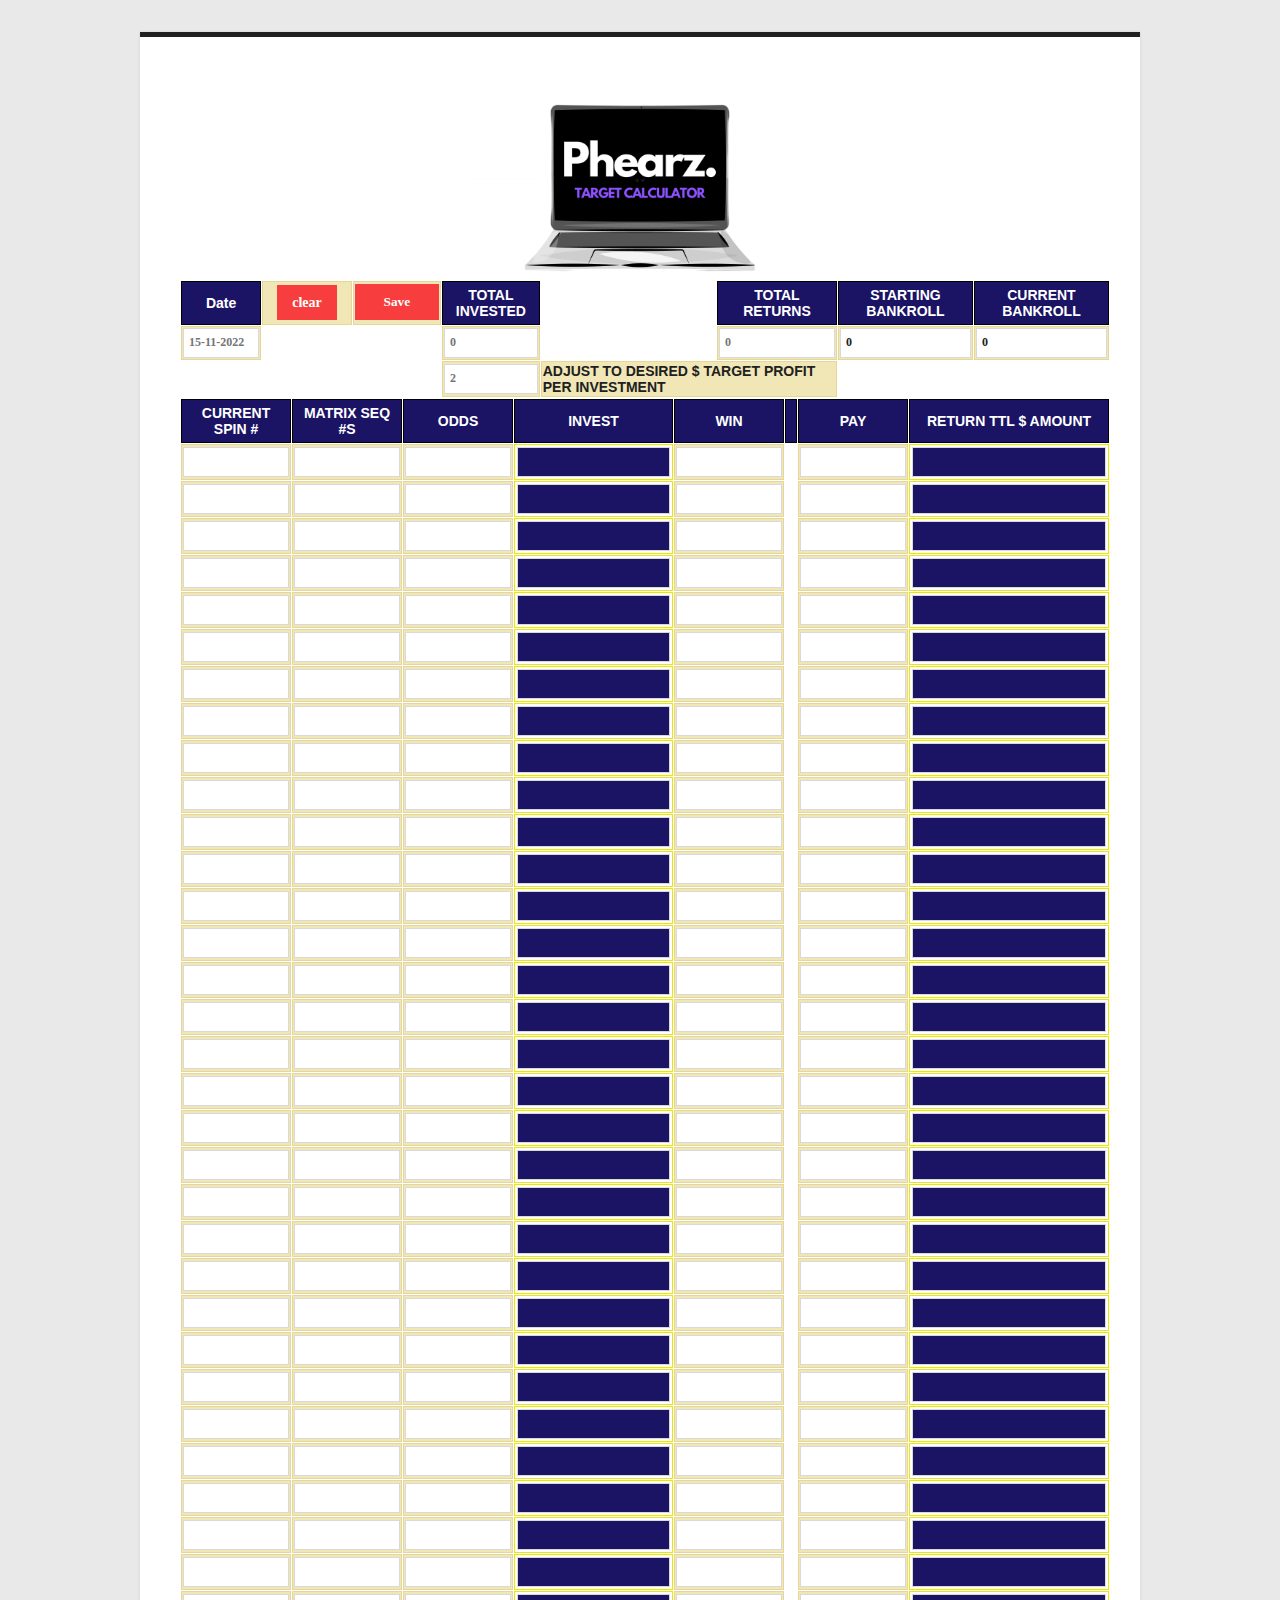
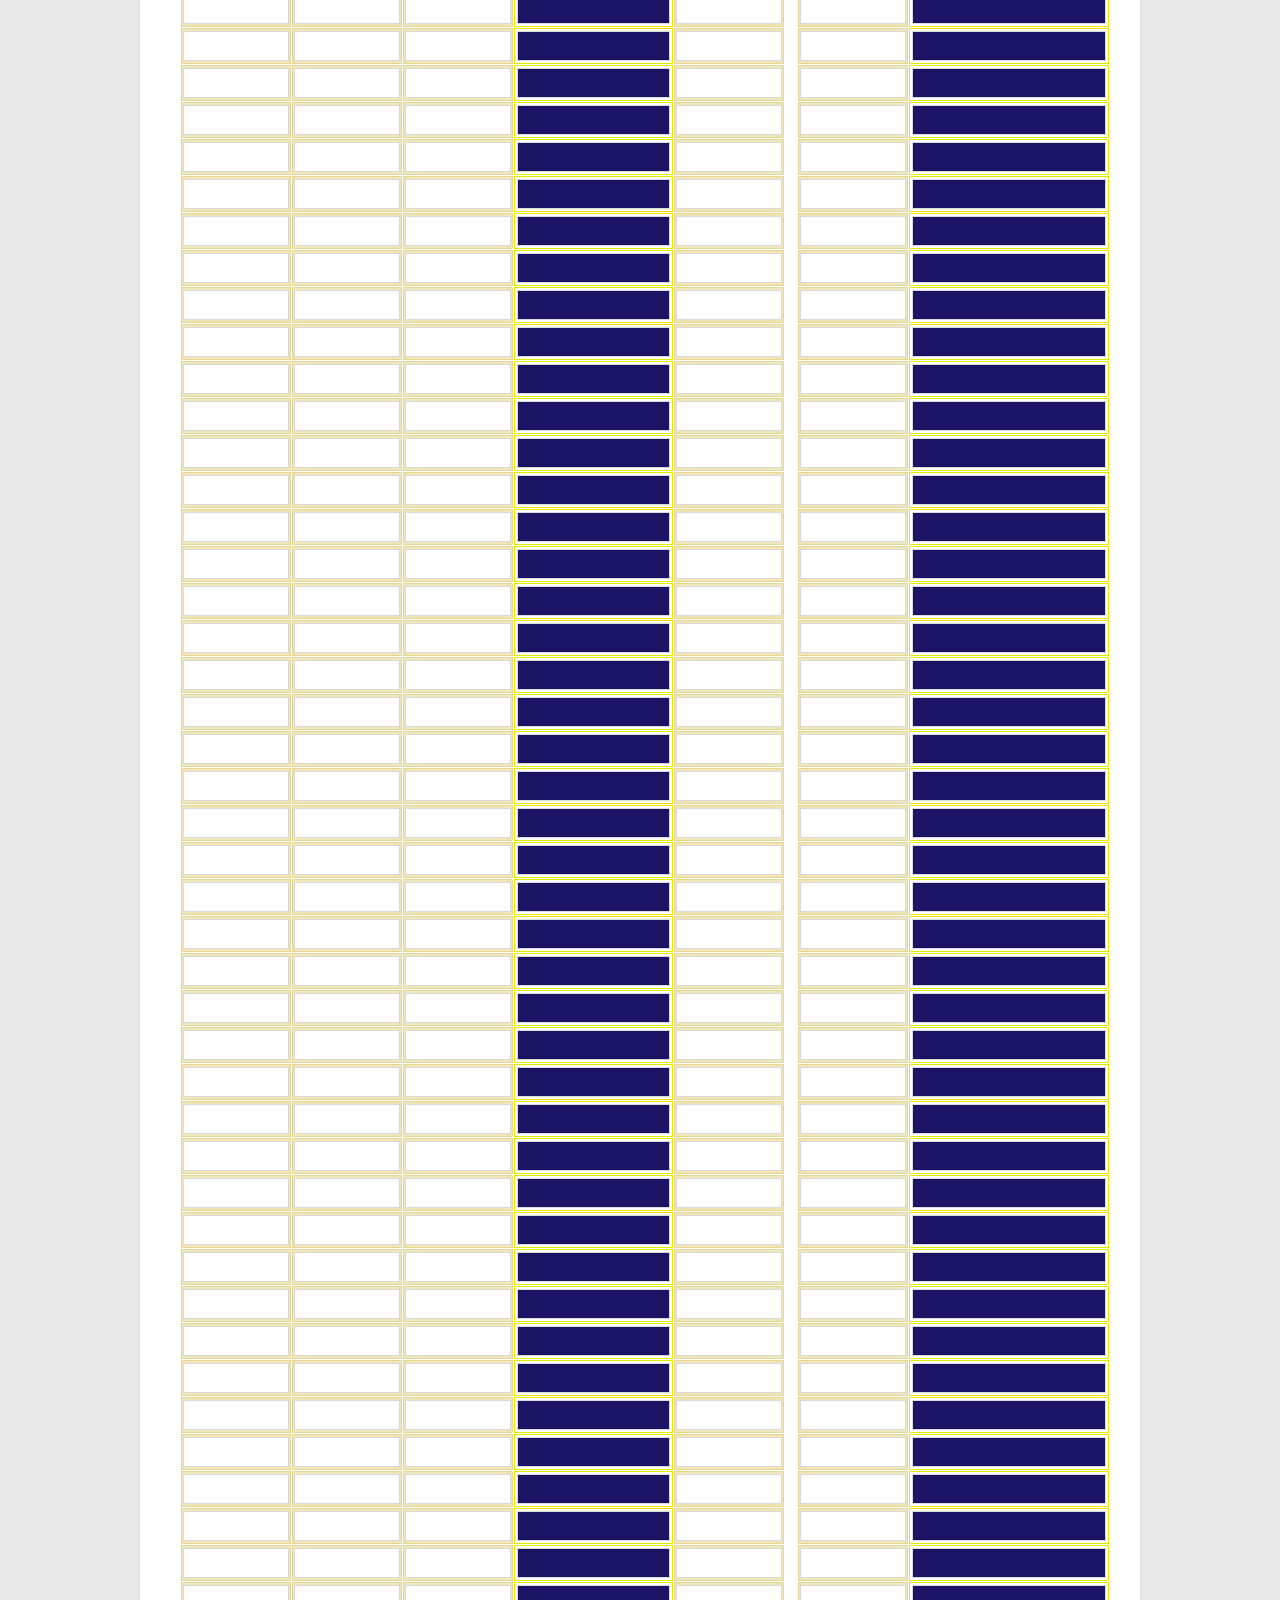
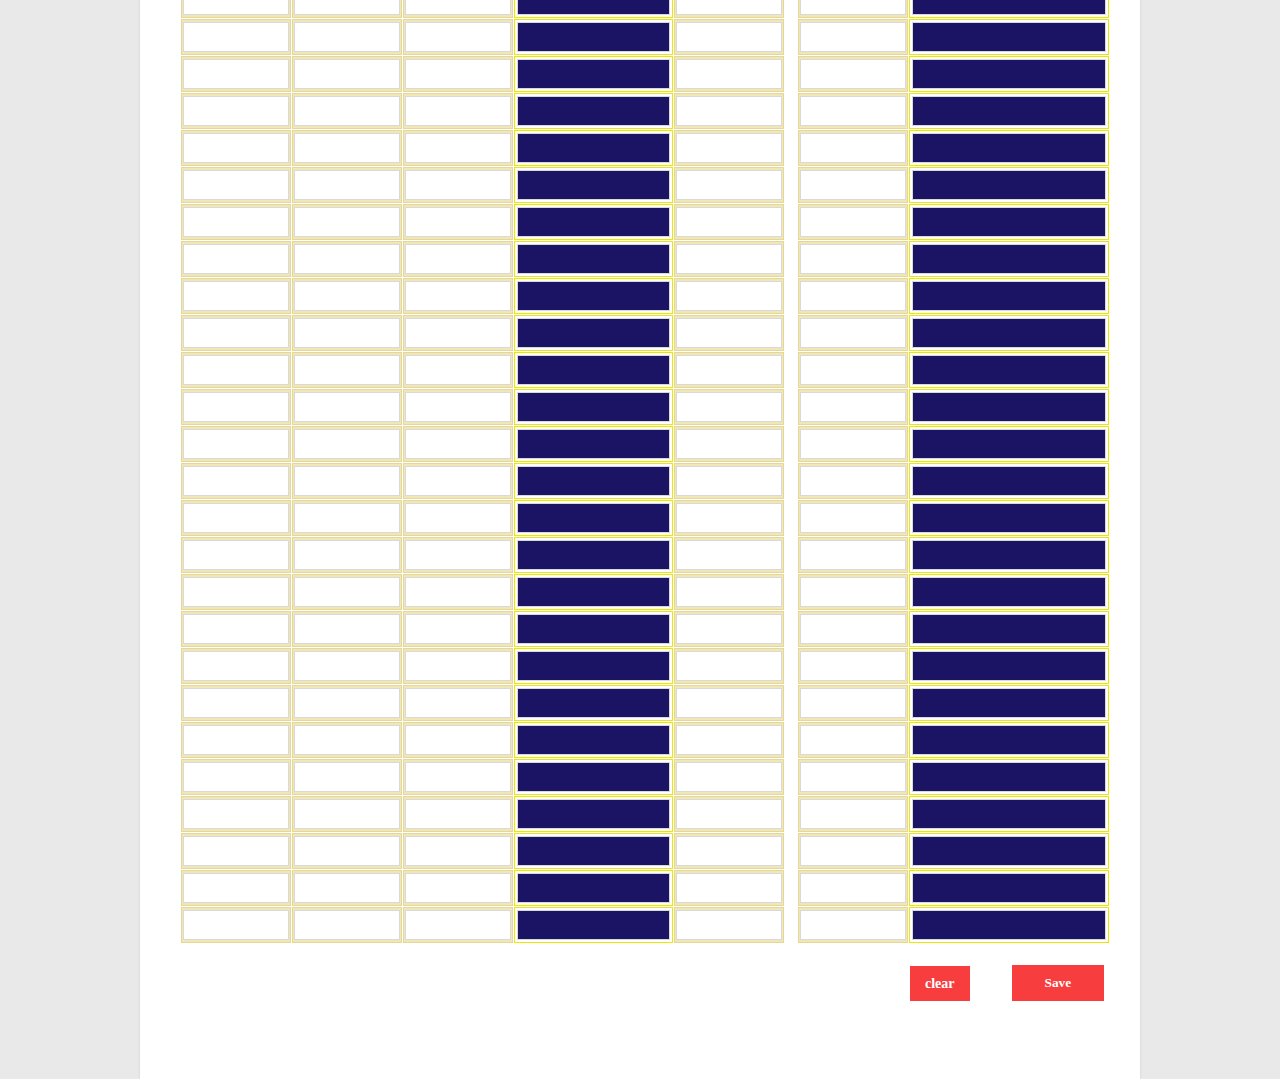
==== commit 3773e8e5: "Update index.html" ====
--- a/index.html
+++ b/index.html
@@ -1,3566 +1,144 @@
-<!DOCTYPE html>
-<html >
-
-<!-- Mirrored from iprohub.us/jimmycal/ by HTTrack Website Copier/3.x [XR&CO'2014], Tue, 15 Nov 2022 08:08:17 GMT -->
-<!-- Added by HTTrack --><meta http-equiv="content-type" content="text/html;charset=UTF-8" /><!-- /Added by HTTrack -->
-<head>
-  <meta charset="UTF-8">
-  <title>ROULETTE PRO</title>
-  
-   <script src="../../ajax.googleapis.com/ajax/libs/jquery/1.11.0/jquery.min.js"></script>
-<link rel="stylesheet" href="css/screen.css">
-<!-- <script src="js/jquery.js"></script> -->
-<script src="js/jquery.validate.js"></script>
-
-
-  <link rel='stylesheet prefetch' href='https://fonts.googleapis.com/css?family=Roboto:400,100,300,500,700,900|RobotoDraft:400,100,300,500,700,900'>
-<link rel='stylesheet prefetch' href='../../maxcdn.bootstrapcdn.com/font-awesome/4.3.0/css/font-awesome.min.css'>
-
-      <link rel="stylesheet" href="css/style.css">
-
-  
-<script>
-	jQuery().ready(function() {
-		// validate the comment form when it is submitted
-		jQuery("#commentForm").validate();
-
-	});
-	</script>
-<style>
-	#commentForm {
-		width: 100%;
-	}
-	#commentForm label {
-		width: 250px;
-	}
-	#commentForm label.error, #commentForm input.submit {
-		margin-left: 253px;
-	} 
-	 .form-module { 
-  width: 1000px; 
-}
-</style>        <script src="../../ajax.googleapis.com/ajax/libs/jquery/1.11.0/jquery.min.js"></script>
-        <script type='text/javascript'>
-        $(document).ready(function(){
-            $('#commentForm input').keydown(function(e){
-             if(e.keyCode==13){       
-
-                if($(':input:eq(' + ($(':input').index(this) + 1) + ')').attr('type')=='submit'){// check for submit button and submit form on enter press
-                 return true;
-                }
-
-                $(':input:eq(' + ($(':input').index(this) + 1) + ')').focus();
-
-               return false;
-             }
-
-            });
-        });
-        </script>
-        <!-- Global site tag (gtag.js) - Google Analytics -->
-<script async src="https://www.googletagmanager.com/gtag/js?id=UA-115081646-1"></script>
-<script>
-  window.dataLayer = window.dataLayer || [];
-  function gtag(){dataLayer.push(arguments);}
-  gtag('js', new Date());
-
-  gtag('config', 'UA-115081646-1');
-</script>
-
-</head>
-
-<body>
- <br><br>
-<div class="module form-module" >
- 
-  <div class="form"> 
-    <form> 
-    </form>
-  </div>
-  <div class="form" >
-  
- 
- 
- 
-<script src="js/standard.js" type="text/javascript"></script>
-    <form  id="commentForm" name="formc" method="post" action="https://iprohub.us/jimmycal/index.php">
-    
-     <table border=0 cellspacing=1 cellpadding="2"  width="100%">
-		
-		<tr>    
-			<td align="center" width="100%"><a href="https://iprologic.com/" target="_blank"><img src="iprologo-350x287.png" width="350" align="center" ></a></td> 
-		</tr>  
-	</table>   
-  
- 
-  <TABLE border=0 cellSpacing=1 cellPadding=2  width=930>
- 
-  <tr>  
-  <td class="rtd">Date</td> 
-  <td  class="ctaa clearformd" align=center><span style =""><a  href="indexb56f.html?session=clear" style="color: #ffffff;text-decoration: none;">clear </a></span> </td> 
-  <td class="ctaa" > <button onclick="document.getElementById('formc').submit();" style="margin-top: -1px;">Save</button></td> 
-  <td class="rtd" >TOTAL INVESTED </td> 
-  
-  <td width=300>  </td> 
-  
-  <td class="rtd" width=150>TOTAL RETURNS </td> 
-  <td class="rtd" width=170>STARTING BANKROLL</td> 
-  <td class="rtd" width=170>CURRENT BANKROLL</td> 
-    </tr>  
-      <tr>  
-  <td class="ctaa"><input type="text" class="inputs" id="Date" name="Date"  placeholder="15-11-2022" onChange="calculateDiscount(); return false;"></td>
-  <td >  </td> 
-  <td >  </td> 
-  <td class="ctaa"><input type="text" class="inputs" id="T_INVESTED" name="T_INVESTED"  placeholder="0"  onChange="calculateDiscount(); return false;"></td> 
-  
-  <td  >  </td> 
-  
-  <td class="ctaa"><input type="text" class="inputs" id="T_RETURNS" name="T_RETURNS"  placeholder="0"  onChange="calculateDiscount(); return false;"></td> 
-  <td class="ctaa">
-  <input type="text" class="inputs" id="J7_H" name="J7_H" value=0 placeholder="20000"  ></td> 
-  <td class="ctaa">
-  <input type="text" class="inputs" id="J7" name="J7" value=0 placeholder="20000"  ></td> 
-  </tr> 
-      <tr>  
-  <td  colspan=3  >  </td> 
-  <td class="ctaa"><input type="text" class="inputs" id="Ex5" name="Ex5"  placeholder="2"  onChange="calculateDiscount(); return false;"></td> 
-  
-  <td  class="ctaa" colspan=2>ADJUST  TO DESIRED $ TARGET PROFIT PER INVESTMENT</td>  
-  <td></td> 
-  </tr> 
-   </TABLE> 
-    <TABLE border=0 cellSpacing=1 cellPadding=2   width=930>
-  <tr>  
-  <td class="rtd">CURRENT SPIN #</td> 
-  <td class="rtd">MATRIX SEQ #S</td> 
-  <td class="rtd">ODDS</td> 
-  <td class="rtd">INVEST</td> 
-  <td class="rtd">WIN</td> 
-  <td class="rtd" width=5> </td> 
-  <td class="rtd">PAY</td> 
-  <td class="rtd" width=200>RETURN TTL $ AMOUNT</td> 
-  </tr>
- 
-
-    <tr>   
-  <td class="ctaa"><input type="text" class="inputs" id="B1" name="B1"   onChange="calculateDiscount(); return false;"></td> 
-  <td class="ctaa"><input type="text" class="inputs" id="C1" name="C1"   onChange="calculateDiscount(); return false;"></td> 
-  <td class="ctaa"><input type="text" class="inputs" id="D1" name="D1"  onChange="calculateDiscount(); return false;"></td> 
-  <td class="ytd"><input type="text" class="inputs" id="E1" name="E1"   onchange="calculateDiscount(); return false;"></td> 
-  <td class="ctaa"><input type="text" class="inputs" id="F1" name="F1"   onChange="calculateDiscount(); return false;"></td> 
-  <td> </td> 
-  <td class="ctaa"><input type="text" class="inputs" id="H1" name="H1"   onChange="calculateDiscount(); return false;"></td> 
-  <td class="ytd"><input type="text" class="inputs" id="I1" name="I1"   onChange="calculateDiscount(); return false;"></td> 
-  </tr>   
- 
-    <tr>   
-  <td class="ctaa"><input type="text" class="inputs" id="B2" name="B2"   onChange="calculateDiscount(); return false;"></td> 
-  <td class="ctaa"><input type="text" class="inputs" id="C2" name="C2"   onChange="calculateDiscount(); return false;"></td> 
-  <td class="ctaa"><input type="text" class="inputs" id="D2" name="D2"  onChange="calculateDiscount(); return false;"></td> 
-  <td class="ytd"><input type="text" class="inputs" id="E2" name="E2"   onChange="calculateDiscount(); return false;"></td> 
-  <td class="ctaa"><input type="text" class="inputs" id="F2" name="F2"   onChange="calculateDiscount(); return false;"></td> 
-  <td> </td> 
-  <td class="ctaa"><input type="text" class="inputs" id="H2" name="H2"   onChange="calculateDiscount(); return false;"></td> 
-  <td class="ytd"><input type="text" class="inputs" id="I2" name="I2"   onChange="calculateDiscount(); return false;"></td> 
-  </tr>  
-
-
- 
-    <tr>   
-  <td class="ctaa"><input type="text" class="inputs" id="B3" name="B3"   onChange="calculateDiscount(); return false;"></td> 
-  <td class="ctaa"><input type="text" class="inputs" id="C3" name="C3"   onChange="calculateDiscount(); return false;"></td> 
-  <td class="ctaa"><input type="text" class="inputs" id="D3" name="D3"  onChange="calculateDiscount(); return false;"></td> 
-  <td class="ytd"><input type="text" class="inputs" id="E3" name="E3"   onChange="calculateDiscount(); return false;"></td> 
-  <td class="ctaa"><input type="text" class="inputs" id="F3" name="F3"   onChange="calculateDiscount(); return false;"></td> 
-  <td> </td> 
-  <td class="ctaa"><input type="text" class="inputs" id="H3" name="H3"   onChange="calculateDiscount(); return false;"></td> 
-  <td class="ytd"><input type="text" class="inputs" id="I3" name="I3"   onChange="calculateDiscount(); return false;"></td> 
-  </tr>  
-
-
- 
-    <tr>   
-  <td class="ctaa"><input type="text" class="inputs" id="B4" name="B4"   onChange="calculateDiscount(); return false;"></td> 
-  <td class="ctaa"><input type="text" class="inputs" id="C4" name="C4"   onChange="calculateDiscount(); return false;"></td> 
-  <td class="ctaa"><input type="text" class="inputs" id="D4" name="D4"  onChange="calculateDiscount(); return false;"></td> 
-  <td class="ytd"><input type="text" class="inputs" id="E4" name="E4"   onChange="calculateDiscount(); return false;"></td> 
-  <td class="ctaa"><input type="text" class="inputs" id="F4" name="F4"   onChange="calculateDiscount(); return false;"></td> 
-  <td> </td> 
-  <td class="ctaa"><input type="text" class="inputs" id="H4" name="H4"   onChange="calculateDiscount(); return false;"></td> 
-  <td class="ytd"><input type="text" class="inputs" id="I4" name="I4"   onChange="calculateDiscount(); return false;"></td> 
-  </tr>  
-
-
- 
-    <tr>   
-  <td class="ctaa"><input type="text" class="inputs" id="B5" name="B5"   onChange="calculateDiscount(); return false;"></td> 
-  <td class="ctaa"><input type="text" class="inputs" id="C5" name="C5"   onChange="calculateDiscount(); return false;"></td> 
-  <td class="ctaa"><input type="text" class="inputs" id="D5" name="D5"  onChange="calculateDiscount(); return false;"></td> 
-  <td class="ytd"><input type="text" class="inputs" id="E5" name="E5"   onChange="calculateDiscount(); return false;"></td> 
-  <td class="ctaa"><input type="text" class="inputs" id="F5" name="F5"   onChange="calculateDiscount(); return false;"></td> 
-  <td> </td> 
-  <td class="ctaa"><input type="text" class="inputs" id="H5" name="H5"   onChange="calculateDiscount(); return false;"></td> 
-  <td class="ytd"><input type="text" class="inputs" id="I5" name="I5"   onChange="calculateDiscount(); return false;"></td> 
-  </tr>  
-
-
- 
-    <tr>   
-  <td class="ctaa"><input type="text" class="inputs" id="B6" name="B6"   onChange="calculateDiscount(); return false;"></td> 
-  <td class="ctaa"><input type="text" class="inputs" id="C6" name="C6"   onChange="calculateDiscount(); return false;"></td> 
-  <td class="ctaa"><input type="text" class="inputs" id="D6" name="D6"  onChange="calculateDiscount(); return false;"></td> 
-  <td class="ytd"><input type="text" class="inputs" id="E6" name="E6"   onChange="calculateDiscount(); return false;"></td> 
-  <td class="ctaa"><input type="text" class="inputs" id="F6" name="F6"   onChange="calculateDiscount(); return false;"></td> 
-  <td> </td> 
-  <td class="ctaa"><input type="text" class="inputs" id="H6" name="H6"   onChange="calculateDiscount(); return false;"></td> 
-  <td class="ytd"><input type="text" class="inputs" id="I6" name="I6"   onChange="calculateDiscount(); return false;"></td> 
-  </tr>  
-
-
- 
-    <tr>   
-  <td class="ctaa"><input type="text" class="inputs" id="B7" name="B7"   onChange="calculateDiscount(); return false;"></td> 
-  <td class="ctaa"><input type="text" class="inputs" id="C7" name="C7"   onChange="calculateDiscount(); return false;"></td> 
-  <td class="ctaa"><input type="text" class="inputs" id="D7" name="D7"  onChange="calculateDiscount(); return false;"></td> 
-  <td class="ytd"><input type="text" class="inputs" id="E7" name="E7"   onChange="calculateDiscount(); return false;"></td> 
-  <td class="ctaa"><input type="text" class="inputs" id="F7" name="F7"   onChange="calculateDiscount(); return false;"></td> 
-  <td> </td> 
-  <td class="ctaa"><input type="text" class="inputs" id="H7" name="H7"   onChange="calculateDiscount(); return false;"></td> 
-  <td class="ytd"><input type="text" class="inputs" id="I7" name="I7"   onChange="calculateDiscount(); return false;"></td> 
-  </tr>  
-
-
- 
-    <tr>   
-  <td class="ctaa"><input type="text" class="inputs" id="B8" name="B8"   onChange="calculateDiscount(); return false;"></td> 
-  <td class="ctaa"><input type="text" class="inputs" id="C8" name="C8"   onChange="calculateDiscount(); return false;"></td> 
-  <td class="ctaa"><input type="text" class="inputs" id="D8" name="D8"  onChange="calculateDiscount(); return false;"></td> 
-  <td class="ytd"><input type="text" class="inputs" id="E8" name="E8"   onChange="calculateDiscount(); return false;"></td> 
-  <td class="ctaa"><input type="text" class="inputs" id="F8" name="F8"   onChange="calculateDiscount(); return false;"></td> 
-  <td> </td> 
-  <td class="ctaa"><input type="text" class="inputs" id="H8" name="H8"   onChange="calculateDiscount(); return false;"></td> 
-  <td class="ytd"><input type="text" class="inputs" id="I8" name="I8"   onChange="calculateDiscount(); return false;"></td> 
-  </tr>  
-
-
- 
-    <tr>   
-  <td class="ctaa"><input type="text" class="inputs" id="B9" name="B9"   onChange="calculateDiscount(); return false;"></td> 
-  <td class="ctaa"><input type="text" class="inputs" id="C9" name="C9"   onChange="calculateDiscount(); return false;"></td> 
-  <td class="ctaa"><input type="text" class="inputs" id="D9" name="D9"  onChange="calculateDiscount(); return false;"></td> 
-  <td class="ytd"><input type="text" class="inputs" id="E9" name="E9"   onChange="calculateDiscount(); return false;"></td> 
-  <td class="ctaa"><input type="text" class="inputs" id="F9" name="F9"   onChange="calculateDiscount(); return false;"></td> 
-  <td> </td> 
-  <td class="ctaa"><input type="text" class="inputs" id="H9" name="H9"   onChange="calculateDiscount(); return false;"></td> 
-  <td class="ytd"><input type="text" class="inputs" id="I9" name="I9"   onChange="calculateDiscount(); return false;"></td> 
-  </tr>  
-
-
- 
-    <tr>   
-  <td class="ctaa"><input type="text" class="inputs" id="B10" name="B10"   onChange="calculateDiscount(); return false;"></td> 
-  <td class="ctaa"><input type="text" class="inputs" id="C10" name="C10"   onChange="calculateDiscount(); return false;"></td> 
-  <td class="ctaa"><input type="text" class="inputs" id="D10" name="D10"  onChange="calculateDiscount(); return false;"></td> 
-  <td class="ytd"><input type="text" class="inputs" id="E10" name="E10"   onChange="calculateDiscount(); return false;"></td> 
-  <td class="ctaa"><input type="text" class="inputs" id="F10" name="F10"   onChange="calculateDiscount(); return false;"></td> 
-  <td> </td> 
-  <td class="ctaa"><input type="text" class="inputs" id="H10" name="H10"   onChange="calculateDiscount(); return false;"></td> 
-  <td class="ytd"><input type="text" class="inputs" id="I10" name="I10"   onChange="calculateDiscount(); return false;"></td> 
-  </tr>  
-
-
- 
-    <tr>   
-  <td class="ctaa"><input type="text" class="inputs" id="B11" name="B11"   onChange="calculateDiscount(); return false;"></td> 
-  <td class="ctaa"><input type="text" class="inputs" id="C11" name="C11"   onChange="calculateDiscount(); return false;"></td> 
-  <td class="ctaa"><input type="text" class="inputs" id="D11" name="D11"  onChange="calculateDiscount(); return false;"></td> 
-  <td class="ytd"><input type="text" class="inputs" id="E11" name="E11"   onChange="calculateDiscount(); return false;"></td> 
-  <td class="ctaa"><input type="text" class="inputs" id="F11" name="F11"   onChange="calculateDiscount(); return false;"></td> 
-  <td> </td> 
-  <td class="ctaa"><input type="text" class="inputs" id="H11" name="H11"   onChange="calculateDiscount(); return false;"></td> 
-  <td class="ytd"><input type="text" class="inputs" id="I11" name="I11"   onChange="calculateDiscount(); return false;"></td> 
-  </tr>  
-
-
- 
-    <tr>   
-  <td class="ctaa"><input type="text" class="inputs" id="B12" name="B12"   onChange="calculateDiscount(); return false;"></td> 
-  <td class="ctaa"><input type="text" class="inputs" id="C12" name="C12"   onChange="calculateDiscount(); return false;"></td> 
-  <td class="ctaa"><input type="text" class="inputs" id="D12" name="D12"  onChange="calculateDiscount(); return false;"></td> 
-  <td class="ytd"><input type="text" class="inputs" id="E12" name="E12"   onChange="calculateDiscount(); return false;"></td> 
-  <td class="ctaa"><input type="text" class="inputs" id="F12" name="F12"   onChange="calculateDiscount(); return false;"></td> 
-  <td> </td> 
-  <td class="ctaa"><input type="text" class="inputs" id="H12" name="H12"   onChange="calculateDiscount(); return false;"></td> 
-  <td class="ytd"><input type="text" class="inputs" id="I12" name="I12"   onChange="calculateDiscount(); return false;"></td> 
-  </tr>  
-
-
- 
-    <tr>   
-  <td class="ctaa"><input type="text" class="inputs" id="B13" name="B13"   onChange="calculateDiscount(); return false;"></td> 
-  <td class="ctaa"><input type="text" class="inputs" id="C13" name="C13"   onChange="calculateDiscount(); return false;"></td> 
-  <td class="ctaa"><input type="text" class="inputs" id="D13" name="D13"  onChange="calculateDiscount(); return false;"></td> 
-  <td class="ytd"><input type="text" class="inputs" id="E13" name="E13"   onChange="calculateDiscount(); return false;"></td> 
-  <td class="ctaa"><input type="text" class="inputs" id="F13" name="F13"   onChange="calculateDiscount(); return false;"></td> 
-  <td> </td> 
-  <td class="ctaa"><input type="text" class="inputs" id="H13" name="H13"   onChange="calculateDiscount(); return false;"></td> 
-  <td class="ytd"><input type="text" class="inputs" id="I13" name="I13"   onChange="calculateDiscount(); return false;"></td> 
-  </tr>  
-
-
- 
-    <tr>   
-  <td class="ctaa"><input type="text" class="inputs" id="B14" name="B14"   onChange="calculateDiscount(); return false;"></td> 
-  <td class="ctaa"><input type="text" class="inputs" id="C14" name="C14"   onChange="calculateDiscount(); return false;"></td> 
-  <td class="ctaa"><input type="text" class="inputs" id="D14" name="D14"  onChange="calculateDiscount(); return false;"></td> 
-  <td class="ytd"><input type="text" class="inputs" id="E14" name="E14"   onChange="calculateDiscount(); return false;"></td> 
-  <td class="ctaa"><input type="text" class="inputs" id="F14" name="F14"   onChange="calculateDiscount(); return false;"></td> 
-  <td> </td> 
-  <td class="ctaa"><input type="text" class="inputs" id="H14" name="H14"   onChange="calculateDiscount(); return false;"></td> 
-  <td class="ytd"><input type="text" class="inputs" id="I14" name="I14"   onChange="calculateDiscount(); return false;"></td> 
-  </tr>  
-
-
- 
-    <tr>   
-  <td class="ctaa"><input type="text" class="inputs" id="B15" name="B15"   onChange="calculateDiscount(); return false;"></td> 
-  <td class="ctaa"><input type="text" class="inputs" id="C15" name="C15"   onChange="calculateDiscount(); return false;"></td> 
-  <td class="ctaa"><input type="text" class="inputs" id="D15" name="D15"  onChange="calculateDiscount(); return false;"></td> 
-  <td class="ytd"><input type="text" class="inputs" id="E15" name="E15"   onChange="calculateDiscount(); return false;"></td> 
-  <td class="ctaa"><input type="text" class="inputs" id="F15" name="F15"   onChange="calculateDiscount(); return false;"></td> 
-  <td> </td> 
-  <td class="ctaa"><input type="text" class="inputs" id="H15" name="H15"   onChange="calculateDiscount(); return false;"></td> 
-  <td class="ytd"><input type="text" class="inputs" id="I15" name="I15"   onChange="calculateDiscount(); return false;"></td> 
-  </tr>  
-
-
- 
-    <tr>   
-  <td class="ctaa"><input type="text" class="inputs" id="B16" name="B16"   onChange="calculateDiscount(); return false;"></td> 
-  <td class="ctaa"><input type="text" class="inputs" id="C16" name="C16"   onChange="calculateDiscount(); return false;"></td> 
-  <td class="ctaa"><input type="text" class="inputs" id="D16" name="D16"  onChange="calculateDiscount(); return false;"></td> 
-  <td class="ytd"><input type="text" class="inputs" id="E16" name="E16"   onChange="calculateDiscount(); return false;"></td> 
-  <td class="ctaa"><input type="text" class="inputs" id="F16" name="F16"   onChange="calculateDiscount(); return false;"></td> 
-  <td> </td> 
-  <td class="ctaa"><input type="text" class="inputs" id="H16" name="H16"   onChange="calculateDiscount(); return false;"></td> 
-  <td class="ytd"><input type="text" class="inputs" id="I16" name="I16"   onChange="calculateDiscount(); return false;"></td> 
-  </tr>  
-
-
- 
-    <tr>   
-  <td class="ctaa"><input type="text" class="inputs" id="B17" name="B17"   onChange="calculateDiscount(); return false;"></td> 
-  <td class="ctaa"><input type="text" class="inputs" id="C17" name="C17"   onChange="calculateDiscount(); return false;"></td> 
-  <td class="ctaa"><input type="text" class="inputs" id="D17" name="D17"  onChange="calculateDiscount(); return false;"></td> 
-  <td class="ytd"><input type="text" class="inputs" id="E17" name="E17"   onChange="calculateDiscount(); return false;"></td> 
-  <td class="ctaa"><input type="text" class="inputs" id="F17" name="F17"   onChange="calculateDiscount(); return false;"></td> 
-  <td> </td> 
-  <td class="ctaa"><input type="text" class="inputs" id="H17" name="H17"   onChange="calculateDiscount(); return false;"></td> 
-  <td class="ytd"><input type="text" class="inputs" id="I17" name="I17"   onChange="calculateDiscount(); return false;"></td> 
-  </tr>  
-
-
- 
-    <tr>   
-  <td class="ctaa"><input type="text" class="inputs" id="B18" name="B18"   onChange="calculateDiscount(); return false;"></td> 
-  <td class="ctaa"><input type="text" class="inputs" id="C18" name="C18"   onChange="calculateDiscount(); return false;"></td> 
-  <td class="ctaa"><input type="text" class="inputs" id="D18" name="D18"  onChange="calculateDiscount(); return false;"></td> 
-  <td class="ytd"><input type="text" class="inputs" id="E18" name="E18"   onChange="calculateDiscount(); return false;"></td> 
-  <td class="ctaa"><input type="text" class="inputs" id="F18" name="F18"   onChange="calculateDiscount(); return false;"></td> 
-  <td> </td> 
-  <td class="ctaa"><input type="text" class="inputs" id="H18" name="H18"   onChange="calculateDiscount(); return false;"></td> 
-  <td class="ytd"><input type="text" class="inputs" id="I18" name="I18"   onChange="calculateDiscount(); return false;"></td> 
-  </tr>  
-
-
- 
-    <tr>   
-  <td class="ctaa"><input type="text" class="inputs" id="B19" name="B19"   onChange="calculateDiscount(); return false;"></td> 
-  <td class="ctaa"><input type="text" class="inputs" id="C19" name="C19"   onChange="calculateDiscount(); return false;"></td> 
-  <td class="ctaa"><input type="text" class="inputs" id="D19" name="D19"  onChange="calculateDiscount(); return false;"></td> 
-  <td class="ytd"><input type="text" class="inputs" id="E19" name="E19"   onChange="calculateDiscount(); return false;"></td> 
-  <td class="ctaa"><input type="text" class="inputs" id="F19" name="F19"   onChange="calculateDiscount(); return false;"></td> 
-  <td> </td> 
-  <td class="ctaa"><input type="text" class="inputs" id="H19" name="H19"   onChange="calculateDiscount(); return false;"></td> 
-  <td class="ytd"><input type="text" class="inputs" id="I19" name="I19"   onChange="calculateDiscount(); return false;"></td> 
-  </tr>  
-
-
- 
-    <tr>   
-  <td class="ctaa"><input type="text" class="inputs" id="B20" name="B20"   onChange="calculateDiscount(); return false;"></td> 
-  <td class="ctaa"><input type="text" class="inputs" id="C20" name="C20"   onChange="calculateDiscount(); return false;"></td> 
-  <td class="ctaa"><input type="text" class="inputs" id="D20" name="D20"  onChange="calculateDiscount(); return false;"></td> 
-  <td class="ytd"><input type="text" class="inputs" id="E20" name="E20"   onChange="calculateDiscount(); return false;"></td> 
-  <td class="ctaa"><input type="text" class="inputs" id="F20" name="F20"   onChange="calculateDiscount(); return false;"></td> 
-  <td> </td> 
-  <td class="ctaa"><input type="text" class="inputs" id="H20" name="H20"   onChange="calculateDiscount(); return false;"></td> 
-  <td class="ytd"><input type="text" class="inputs" id="I20" name="I20"   onChange="calculateDiscount(); return false;"></td> 
-  </tr>  
-
-
- 
-    <tr>   
-  <td class="ctaa"><input type="text" class="inputs" id="B21" name="B21"   onChange="calculateDiscount(); return false;"></td> 
-  <td class="ctaa"><input type="text" class="inputs" id="C21" name="C21"   onChange="calculateDiscount(); return false;"></td> 
-  <td class="ctaa"><input type="text" class="inputs" id="D21" name="D21"  onChange="calculateDiscount(); return false;"></td> 
-  <td class="ytd"><input type="text" class="inputs" id="E21" name="E21"   onChange="calculateDiscount(); return false;"></td> 
-  <td class="ctaa"><input type="text" class="inputs" id="F21" name="F21"   onChange="calculateDiscount(); return false;"></td> 
-  <td> </td> 
-  <td class="ctaa"><input type="text" class="inputs" id="H21" name="H21"   onChange="calculateDiscount(); return false;"></td> 
-  <td class="ytd"><input type="text" class="inputs" id="I21" name="I21"   onChange="calculateDiscount(); return false;"></td> 
-  </tr>  
-
-
- 
-    <tr>   
-  <td class="ctaa"><input type="text" class="inputs" id="B22" name="B22"   onChange="calculateDiscount(); return false;"></td> 
-  <td class="ctaa"><input type="text" class="inputs" id="C22" name="C22"   onChange="calculateDiscount(); return false;"></td> 
-  <td class="ctaa"><input type="text" class="inputs" id="D22" name="D22"  onChange="calculateDiscount(); return false;"></td> 
-  <td class="ytd"><input type="text" class="inputs" id="E22" name="E22"   onChange="calculateDiscount(); return false;"></td> 
-  <td class="ctaa"><input type="text" class="inputs" id="F22" name="F22"   onChange="calculateDiscount(); return false;"></td> 
-  <td> </td> 
-  <td class="ctaa"><input type="text" class="inputs" id="H22" name="H22"   onChange="calculateDiscount(); return false;"></td> 
-  <td class="ytd"><input type="text" class="inputs" id="I22" name="I22"   onChange="calculateDiscount(); return false;"></td> 
-  </tr>  
-
-
- 
-    <tr>   
-  <td class="ctaa"><input type="text" class="inputs" id="B23" name="B23"   onChange="calculateDiscount(); return false;"></td> 
-  <td class="ctaa"><input type="text" class="inputs" id="C23" name="C23"   onChange="calculateDiscount(); return false;"></td> 
-  <td class="ctaa"><input type="text" class="inputs" id="D23" name="D23"  onChange="calculateDiscount(); return false;"></td> 
-  <td class="ytd"><input type="text" class="inputs" id="E23" name="E23"   onChange="calculateDiscount(); return false;"></td> 
-  <td class="ctaa"><input type="text" class="inputs" id="F23" name="F23"   onChange="calculateDiscount(); return false;"></td> 
-  <td> </td> 
-  <td class="ctaa"><input type="text" class="inputs" id="H23" name="H23"   onChange="calculateDiscount(); return false;"></td> 
-  <td class="ytd"><input type="text" class="inputs" id="I23" name="I23"   onChange="calculateDiscount(); return false;"></td> 
-  </tr>  
-
-
- 
-    <tr>   
-  <td class="ctaa"><input type="text" class="inputs" id="B24" name="B24"   onChange="calculateDiscount(); return false;"></td> 
-  <td class="ctaa"><input type="text" class="inputs" id="C24" name="C24"   onChange="calculateDiscount(); return false;"></td> 
-  <td class="ctaa"><input type="text" class="inputs" id="D24" name="D24"  onChange="calculateDiscount(); return false;"></td> 
-  <td class="ytd"><input type="text" class="inputs" id="E24" name="E24"   onChange="calculateDiscount(); return false;"></td> 
-  <td class="ctaa"><input type="text" class="inputs" id="F24" name="F24"   onChange="calculateDiscount(); return false;"></td> 
-  <td> </td> 
-  <td class="ctaa"><input type="text" class="inputs" id="H24" name="H24"   onChange="calculateDiscount(); return false;"></td> 
-  <td class="ytd"><input type="text" class="inputs" id="I24" name="I24"   onChange="calculateDiscount(); return false;"></td> 
-  </tr>  
-
-
- 
-    <tr>   
-  <td class="ctaa"><input type="text" class="inputs" id="B25" name="B25"   onChange="calculateDiscount(); return false;"></td> 
-  <td class="ctaa"><input type="text" class="inputs" id="C25" name="C25"   onChange="calculateDiscount(); return false;"></td> 
-  <td class="ctaa"><input type="text" class="inputs" id="D25" name="D25"  onChange="calculateDiscount(); return false;"></td> 
-  <td class="ytd"><input type="text" class="inputs" id="E25" name="E25"   onChange="calculateDiscount(); return false;"></td> 
-  <td class="ctaa"><input type="text" class="inputs" id="F25" name="F25"   onChange="calculateDiscount(); return false;"></td> 
-  <td> </td> 
-  <td class="ctaa"><input type="text" class="inputs" id="H25" name="H25"   onChange="calculateDiscount(); return false;"></td> 
-  <td class="ytd"><input type="text" class="inputs" id="I25" name="I25"   onChange="calculateDiscount(); return false;"></td> 
-  </tr>  
-
-
- 
-    <tr>   
-  <td class="ctaa"><input type="text" class="inputs" id="B26" name="B26"   onChange="calculateDiscount(); return false;"></td> 
-  <td class="ctaa"><input type="text" class="inputs" id="C26" name="C26"   onChange="calculateDiscount(); return false;"></td> 
-  <td class="ctaa"><input type="text" class="inputs" id="D26" name="D26"  onChange="calculateDiscount(); return false;"></td> 
-  <td class="ytd"><input type="text" class="inputs" id="E26" name="E26"   onChange="calculateDiscount(); return false;"></td> 
-  <td class="ctaa"><input type="text" class="inputs" id="F26" name="F26"   onChange="calculateDiscount(); return false;"></td> 
-  <td> </td> 
-  <td class="ctaa"><input type="text" class="inputs" id="H26" name="H26"   onChange="calculateDiscount(); return false;"></td> 
-  <td class="ytd"><input type="text" class="inputs" id="I26" name="I26"   onChange="calculateDiscount(); return false;"></td> 
-  </tr>  
-
-
- 
-    <tr>   
-  <td class="ctaa"><input type="text" class="inputs" id="B27" name="B27"   onChange="calculateDiscount(); return false;"></td> 
-  <td class="ctaa"><input type="text" class="inputs" id="C27" name="C27"   onChange="calculateDiscount(); return false;"></td> 
-  <td class="ctaa"><input type="text" class="inputs" id="D27" name="D27"  onChange="calculateDiscount(); return false;"></td> 
-  <td class="ytd"><input type="text" class="inputs" id="E27" name="E27"   onChange="calculateDiscount(); return false;"></td> 
-  <td class="ctaa"><input type="text" class="inputs" id="F27" name="F27"   onChange="calculateDiscount(); return false;"></td> 
-  <td> </td> 
-  <td class="ctaa"><input type="text" class="inputs" id="H27" name="H27"   onChange="calculateDiscount(); return false;"></td> 
-  <td class="ytd"><input type="text" class="inputs" id="I27" name="I27"   onChange="calculateDiscount(); return false;"></td> 
-  </tr>  
-
-
- 
-    <tr>   
-  <td class="ctaa"><input type="text" class="inputs" id="B28" name="B28"   onChange="calculateDiscount(); return false;"></td> 
-  <td class="ctaa"><input type="text" class="inputs" id="C28" name="C28"   onChange="calculateDiscount(); return false;"></td> 
-  <td class="ctaa"><input type="text" class="inputs" id="D28" name="D28"  onChange="calculateDiscount(); return false;"></td> 
-  <td class="ytd"><input type="text" class="inputs" id="E28" name="E28"   onChange="calculateDiscount(); return false;"></td> 
-  <td class="ctaa"><input type="text" class="inputs" id="F28" name="F28"   onChange="calculateDiscount(); return false;"></td> 
-  <td> </td> 
-  <td class="ctaa"><input type="text" class="inputs" id="H28" name="H28"   onChange="calculateDiscount(); return false;"></td> 
-  <td class="ytd"><input type="text" class="inputs" id="I28" name="I28"   onChange="calculateDiscount(); return false;"></td> 
-  </tr>  
-
-
- 
-    <tr>   
-  <td class="ctaa"><input type="text" class="inputs" id="B29" name="B29"   onChange="calculateDiscount(); return false;"></td> 
-  <td class="ctaa"><input type="text" class="inputs" id="C29" name="C29"   onChange="calculateDiscount(); return false;"></td> 
-  <td class="ctaa"><input type="text" class="inputs" id="D29" name="D29"  onChange="calculateDiscount(); return false;"></td> 
-  <td class="ytd"><input type="text" class="inputs" id="E29" name="E29"   onChange="calculateDiscount(); return false;"></td> 
-  <td class="ctaa"><input type="text" class="inputs" id="F29" name="F29"   onChange="calculateDiscount(); return false;"></td> 
-  <td> </td> 
-  <td class="ctaa"><input type="text" class="inputs" id="H29" name="H29"   onChange="calculateDiscount(); return false;"></td> 
-  <td class="ytd"><input type="text" class="inputs" id="I29" name="I29"   onChange="calculateDiscount(); return false;"></td> 
-  </tr>  
-
-
- 
-    <tr>   
-  <td class="ctaa"><input type="text" class="inputs" id="B30" name="B30"   onChange="calculateDiscount(); return false;"></td> 
-  <td class="ctaa"><input type="text" class="inputs" id="C30" name="C30"   onChange="calculateDiscount(); return false;"></td> 
-  <td class="ctaa"><input type="text" class="inputs" id="D30" name="D30"  onChange="calculateDiscount(); return false;"></td> 
-  <td class="ytd"><input type="text" class="inputs" id="E30" name="E30"   onChange="calculateDiscount(); return false;"></td> 
-  <td class="ctaa"><input type="text" class="inputs" id="F30" name="F30"   onChange="calculateDiscount(); return false;"></td> 
-  <td> </td> 
-  <td class="ctaa"><input type="text" class="inputs" id="H30" name="H30"   onChange="calculateDiscount(); return false;"></td> 
-  <td class="ytd"><input type="text" class="inputs" id="I30" name="I30"   onChange="calculateDiscount(); return false;"></td> 
-  </tr>  
-
-
- 
-    <tr>   
-  <td class="ctaa"><input type="text" class="inputs" id="B31" name="B31"   onChange="calculateDiscount(); return false;"></td> 
-  <td class="ctaa"><input type="text" class="inputs" id="C31" name="C31"   onChange="calculateDiscount(); return false;"></td> 
-  <td class="ctaa"><input type="text" class="inputs" id="D31" name="D31"  onChange="calculateDiscount(); return false;"></td> 
-  <td class="ytd"><input type="text" class="inputs" id="E31" name="E31"   onChange="calculateDiscount(); return false;"></td> 
-  <td class="ctaa"><input type="text" class="inputs" id="F31" name="F31"   onChange="calculateDiscount(); return false;"></td> 
-  <td> </td> 
-  <td class="ctaa"><input type="text" class="inputs" id="H31" name="H31"   onChange="calculateDiscount(); return false;"></td> 
-  <td class="ytd"><input type="text" class="inputs" id="I31" name="I31"   onChange="calculateDiscount(); return false;"></td> 
-  </tr>  
-
-
- 
-    <tr>   
-  <td class="ctaa"><input type="text" class="inputs" id="B32" name="B32"   onChange="calculateDiscount(); return false;"></td> 
-  <td class="ctaa"><input type="text" class="inputs" id="C32" name="C32"   onChange="calculateDiscount(); return false;"></td> 
-  <td class="ctaa"><input type="text" class="inputs" id="D32" name="D32"  onChange="calculateDiscount(); return false;"></td> 
-  <td class="ytd"><input type="text" class="inputs" id="E32" name="E32"   onChange="calculateDiscount(); return false;"></td> 
-  <td class="ctaa"><input type="text" class="inputs" id="F32" name="F32"   onChange="calculateDiscount(); return false;"></td> 
-  <td> </td> 
-  <td class="ctaa"><input type="text" class="inputs" id="H32" name="H32"   onChange="calculateDiscount(); return false;"></td> 
-  <td class="ytd"><input type="text" class="inputs" id="I32" name="I32"   onChange="calculateDiscount(); return false;"></td> 
-  </tr>  
-
-
- 
-    <tr>   
-  <td class="ctaa"><input type="text" class="inputs" id="B33" name="B33"   onChange="calculateDiscount(); return false;"></td> 
-  <td class="ctaa"><input type="text" class="inputs" id="C33" name="C33"   onChange="calculateDiscount(); return false;"></td> 
-  <td class="ctaa"><input type="text" class="inputs" id="D33" name="D33"  onChange="calculateDiscount(); return false;"></td> 
-  <td class="ytd"><input type="text" class="inputs" id="E33" name="E33"   onChange="calculateDiscount(); return false;"></td> 
-  <td class="ctaa"><input type="text" class="inputs" id="F33" name="F33"   onChange="calculateDiscount(); return false;"></td> 
-  <td> </td> 
-  <td class="ctaa"><input type="text" class="inputs" id="H33" name="H33"   onChange="calculateDiscount(); return false;"></td> 
-  <td class="ytd"><input type="text" class="inputs" id="I33" name="I33"   onChange="calculateDiscount(); return false;"></td> 
-  </tr>  
-
-
- 
-    <tr>   
-  <td class="ctaa"><input type="text" class="inputs" id="B34" name="B34"   onChange="calculateDiscount(); return false;"></td> 
-  <td class="ctaa"><input type="text" class="inputs" id="C34" name="C34"   onChange="calculateDiscount(); return false;"></td> 
-  <td class="ctaa"><input type="text" class="inputs" id="D34" name="D34"  onChange="calculateDiscount(); return false;"></td> 
-  <td class="ytd"><input type="text" class="inputs" id="E34" name="E34"   onChange="calculateDiscount(); return false;"></td> 
-  <td class="ctaa"><input type="text" class="inputs" id="F34" name="F34"   onChange="calculateDiscount(); return false;"></td> 
-  <td> </td> 
-  <td class="ctaa"><input type="text" class="inputs" id="H34" name="H34"   onChange="calculateDiscount(); return false;"></td> 
-  <td class="ytd"><input type="text" class="inputs" id="I34" name="I34"   onChange="calculateDiscount(); return false;"></td> 
-  </tr>  
-
-
- 
-    <tr>   
-  <td class="ctaa"><input type="text" class="inputs" id="B35" name="B35"   onChange="calculateDiscount(); return false;"></td> 
-  <td class="ctaa"><input type="text" class="inputs" id="C35" name="C35"   onChange="calculateDiscount(); return false;"></td> 
-  <td class="ctaa"><input type="text" class="inputs" id="D35" name="D35"  onChange="calculateDiscount(); return false;"></td> 
-  <td class="ytd"><input type="text" class="inputs" id="E35" name="E35"   onChange="calculateDiscount(); return false;"></td> 
-  <td class="ctaa"><input type="text" class="inputs" id="F35" name="F35"   onChange="calculateDiscount(); return false;"></td> 
-  <td> </td> 
-  <td class="ctaa"><input type="text" class="inputs" id="H35" name="H35"   onChange="calculateDiscount(); return false;"></td> 
-  <td class="ytd"><input type="text" class="inputs" id="I35" name="I35"   onChange="calculateDiscount(); return false;"></td> 
-  </tr>  
-
-
- 
-    <tr>   
-  <td class="ctaa"><input type="text" class="inputs" id="B36" name="B36"   onChange="calculateDiscount(); return false;"></td> 
-  <td class="ctaa"><input type="text" class="inputs" id="C36" name="C36"   onChange="calculateDiscount(); return false;"></td> 
-  <td class="ctaa"><input type="text" class="inputs" id="D36" name="D36"  onChange="calculateDiscount(); return false;"></td> 
-  <td class="ytd"><input type="text" class="inputs" id="E36" name="E36"   onChange="calculateDiscount(); return false;"></td> 
-  <td class="ctaa"><input type="text" class="inputs" id="F36" name="F36"   onChange="calculateDiscount(); return false;"></td> 
-  <td> </td> 
-  <td class="ctaa"><input type="text" class="inputs" id="H36" name="H36"   onChange="calculateDiscount(); return false;"></td> 
-  <td class="ytd"><input type="text" class="inputs" id="I36" name="I36"   onChange="calculateDiscount(); return false;"></td> 
-  </tr>  
-
-
- 
-    <tr>   
-  <td class="ctaa"><input type="text" class="inputs" id="B37" name="B37"   onChange="calculateDiscount(); return false;"></td> 
-  <td class="ctaa"><input type="text" class="inputs" id="C37" name="C37"   onChange="calculateDiscount(); return false;"></td> 
-  <td class="ctaa"><input type="text" class="inputs" id="D37" name="D37"  onChange="calculateDiscount(); return false;"></td> 
-  <td class="ytd"><input type="text" class="inputs" id="E37" name="E37"   onChange="calculateDiscount(); return false;"></td> 
-  <td class="ctaa"><input type="text" class="inputs" id="F37" name="F37"   onChange="calculateDiscount(); return false;"></td> 
-  <td> </td> 
-  <td class="ctaa"><input type="text" class="inputs" id="H37" name="H37"   onChange="calculateDiscount(); return false;"></td> 
-  <td class="ytd"><input type="text" class="inputs" id="I37" name="I37"   onChange="calculateDiscount(); return false;"></td> 
-  </tr>  
-
-
- 
-    <tr>   
-  <td class="ctaa"><input type="text" class="inputs" id="B38" name="B38"   onChange="calculateDiscount(); return false;"></td> 
-  <td class="ctaa"><input type="text" class="inputs" id="C38" name="C38"   onChange="calculateDiscount(); return false;"></td> 
-  <td class="ctaa"><input type="text" class="inputs" id="D38" name="D38"  onChange="calculateDiscount(); return false;"></td> 
-  <td class="ytd"><input type="text" class="inputs" id="E38" name="E38"   onChange="calculateDiscount(); return false;"></td> 
-  <td class="ctaa"><input type="text" class="inputs" id="F38" name="F38"   onChange="calculateDiscount(); return false;"></td> 
-  <td> </td> 
-  <td class="ctaa"><input type="text" class="inputs" id="H38" name="H38"   onChange="calculateDiscount(); return false;"></td> 
-  <td class="ytd"><input type="text" class="inputs" id="I38" name="I38"   onChange="calculateDiscount(); return false;"></td> 
-  </tr>  
-
-
- 
-    <tr>   
-  <td class="ctaa"><input type="text" class="inputs" id="B39" name="B39"   onChange="calculateDiscount(); return false;"></td> 
-  <td class="ctaa"><input type="text" class="inputs" id="C39" name="C39"   onChange="calculateDiscount(); return false;"></td> 
-  <td class="ctaa"><input type="text" class="inputs" id="D39" name="D39"  onChange="calculateDiscount(); return false;"></td> 
-  <td class="ytd"><input type="text" class="inputs" id="E39" name="E39"   onChange="calculateDiscount(); return false;"></td> 
-  <td class="ctaa"><input type="text" class="inputs" id="F39" name="F39"   onChange="calculateDiscount(); return false;"></td> 
-  <td> </td> 
-  <td class="ctaa"><input type="text" class="inputs" id="H39" name="H39"   onChange="calculateDiscount(); return false;"></td> 
-  <td class="ytd"><input type="text" class="inputs" id="I39" name="I39"   onChange="calculateDiscount(); return false;"></td> 
-  </tr>  
-
-
- 
-    <tr>   
-  <td class="ctaa"><input type="text" class="inputs" id="B40" name="B40"   onChange="calculateDiscount(); return false;"></td> 
-  <td class="ctaa"><input type="text" class="inputs" id="C40" name="C40"   onChange="calculateDiscount(); return false;"></td> 
-  <td class="ctaa"><input type="text" class="inputs" id="D40" name="D40"  onChange="calculateDiscount(); return false;"></td> 
-  <td class="ytd"><input type="text" class="inputs" id="E40" name="E40"   onChange="calculateDiscount(); return false;"></td> 
-  <td class="ctaa"><input type="text" class="inputs" id="F40" name="F40"   onChange="calculateDiscount(); return false;"></td> 
-  <td> </td> 
-  <td class="ctaa"><input type="text" class="inputs" id="H40" name="H40"   onChange="calculateDiscount(); return false;"></td> 
-  <td class="ytd"><input type="text" class="inputs" id="I40" name="I40"   onChange="calculateDiscount(); return false;"></td> 
-  </tr>  
-
-
- 
-    <tr>   
-  <td class="ctaa"><input type="text" class="inputs" id="B41" name="B41"   onChange="calculateDiscount(); return false;"></td> 
-  <td class="ctaa"><input type="text" class="inputs" id="C41" name="C41"   onChange="calculateDiscount(); return false;"></td> 
-  <td class="ctaa"><input type="text" class="inputs" id="D41" name="D41"  onChange="calculateDiscount(); return false;"></td> 
-  <td class="ytd"><input type="text" class="inputs" id="E41" name="E41"   onChange="calculateDiscount(); return false;"></td> 
-  <td class="ctaa"><input type="text" class="inputs" id="F41" name="F41"   onChange="calculateDiscount(); return false;"></td> 
-  <td> </td> 
-  <td class="ctaa"><input type="text" class="inputs" id="H41" name="H41"   onChange="calculateDiscount(); return false;"></td> 
-  <td class="ytd"><input type="text" class="inputs" id="I41" name="I41"   onChange="calculateDiscount(); return false;"></td> 
-  </tr>  
-
-
- 
-    <tr>   
-  <td class="ctaa"><input type="text" class="inputs" id="B42" name="B42"   onChange="calculateDiscount(); return false;"></td> 
-  <td class="ctaa"><input type="text" class="inputs" id="C42" name="C42"   onChange="calculateDiscount(); return false;"></td> 
-  <td class="ctaa"><input type="text" class="inputs" id="D42" name="D42"  onChange="calculateDiscount(); return false;"></td> 
-  <td class="ytd"><input type="text" class="inputs" id="E42" name="E42"   onChange="calculateDiscount(); return false;"></td> 
-  <td class="ctaa"><input type="text" class="inputs" id="F42" name="F42"   onChange="calculateDiscount(); return false;"></td> 
-  <td> </td> 
-  <td class="ctaa"><input type="text" class="inputs" id="H42" name="H42"   onChange="calculateDiscount(); return false;"></td> 
-  <td class="ytd"><input type="text" class="inputs" id="I42" name="I42"   onChange="calculateDiscount(); return false;"></td> 
-  </tr>  
-
-
- 
-    <tr>   
-  <td class="ctaa"><input type="text" class="inputs" id="B43" name="B43"   onChange="calculateDiscount(); return false;"></td> 
-  <td class="ctaa"><input type="text" class="inputs" id="C43" name="C43"   onChange="calculateDiscount(); return false;"></td> 
-  <td class="ctaa"><input type="text" class="inputs" id="D43" name="D43"  onChange="calculateDiscount(); return false;"></td> 
-  <td class="ytd"><input type="text" class="inputs" id="E43" name="E43"   onChange="calculateDiscount(); return false;"></td> 
-  <td class="ctaa"><input type="text" class="inputs" id="F43" name="F43"   onChange="calculateDiscount(); return false;"></td> 
-  <td> </td> 
-  <td class="ctaa"><input type="text" class="inputs" id="H43" name="H43"   onChange="calculateDiscount(); return false;"></td> 
-  <td class="ytd"><input type="text" class="inputs" id="I43" name="I43"   onChange="calculateDiscount(); return false;"></td> 
-  </tr>  
-
-
- 
-    <tr>   
-  <td class="ctaa"><input type="text" class="inputs" id="B44" name="B44"   onChange="calculateDiscount(); return false;"></td> 
-  <td class="ctaa"><input type="text" class="inputs" id="C44" name="C44"   onChange="calculateDiscount(); return false;"></td> 
-  <td class="ctaa"><input type="text" class="inputs" id="D44" name="D44"  onChange="calculateDiscount(); return false;"></td> 
-  <td class="ytd"><input type="text" class="inputs" id="E44" name="E44"   onChange="calculateDiscount(); return false;"></td> 
-  <td class="ctaa"><input type="text" class="inputs" id="F44" name="F44"   onChange="calculateDiscount(); return false;"></td> 
-  <td> </td> 
-  <td class="ctaa"><input type="text" class="inputs" id="H44" name="H44"   onChange="calculateDiscount(); return false;"></td> 
-  <td class="ytd"><input type="text" class="inputs" id="I44" name="I44"   onChange="calculateDiscount(); return false;"></td> 
-  </tr>  
-
-
- 
-    <tr>   
-  <td class="ctaa"><input type="text" class="inputs" id="B45" name="B45"   onChange="calculateDiscount(); return false;"></td> 
-  <td class="ctaa"><input type="text" class="inputs" id="C45" name="C45"   onChange="calculateDiscount(); return false;"></td> 
-  <td class="ctaa"><input type="text" class="inputs" id="D45" name="D45"  onChange="calculateDiscount(); return false;"></td> 
-  <td class="ytd"><input type="text" class="inputs" id="E45" name="E45"   onChange="calculateDiscount(); return false;"></td> 
-  <td class="ctaa"><input type="text" class="inputs" id="F45" name="F45"   onChange="calculateDiscount(); return false;"></td> 
-  <td> </td> 
-  <td class="ctaa"><input type="text" class="inputs" id="H45" name="H45"   onChange="calculateDiscount(); return false;"></td> 
-  <td class="ytd"><input type="text" class="inputs" id="I45" name="I45"   onChange="calculateDiscount(); return false;"></td> 
-  </tr>  
-
-
- 
-    <tr>   
-  <td class="ctaa"><input type="text" class="inputs" id="B46" name="B46"   onChange="calculateDiscount(); return false;"></td> 
-  <td class="ctaa"><input type="text" class="inputs" id="C46" name="C46"   onChange="calculateDiscount(); return false;"></td> 
-  <td class="ctaa"><input type="text" class="inputs" id="D46" name="D46"  onChange="calculateDiscount(); return false;"></td> 
-  <td class="ytd"><input type="text" class="inputs" id="E46" name="E46"   onChange="calculateDiscount(); return false;"></td> 
-  <td class="ctaa"><input type="text" class="inputs" id="F46" name="F46"   onChange="calculateDiscount(); return false;"></td> 
-  <td> </td> 
-  <td class="ctaa"><input type="text" class="inputs" id="H46" name="H46"   onChange="calculateDiscount(); return false;"></td> 
-  <td class="ytd"><input type="text" class="inputs" id="I46" name="I46"   onChange="calculateDiscount(); return false;"></td> 
-  </tr>  
-
-
- 
-    <tr>   
-  <td class="ctaa"><input type="text" class="inputs" id="B47" name="B47"   onChange="calculateDiscount(); return false;"></td> 
-  <td class="ctaa"><input type="text" class="inputs" id="C47" name="C47"   onChange="calculateDiscount(); return false;"></td> 
-  <td class="ctaa"><input type="text" class="inputs" id="D47" name="D47"  onChange="calculateDiscount(); return false;"></td> 
-  <td class="ytd"><input type="text" class="inputs" id="E47" name="E47"   onChange="calculateDiscount(); return false;"></td> 
-  <td class="ctaa"><input type="text" class="inputs" id="F47" name="F47"   onChange="calculateDiscount(); return false;"></td> 
-  <td> </td> 
-  <td class="ctaa"><input type="text" class="inputs" id="H47" name="H47"   onChange="calculateDiscount(); return false;"></td> 
-  <td class="ytd"><input type="text" class="inputs" id="I47" name="I47"   onChange="calculateDiscount(); return false;"></td> 
-  </tr>  
-
-
- 
-    <tr>   
-  <td class="ctaa"><input type="text" class="inputs" id="B48" name="B48"   onChange="calculateDiscount(); return false;"></td> 
-  <td class="ctaa"><input type="text" class="inputs" id="C48" name="C48"   onChange="calculateDiscount(); return false;"></td> 
-  <td class="ctaa"><input type="text" class="inputs" id="D48" name="D48"  onChange="calculateDiscount(); return false;"></td> 
-  <td class="ytd"><input type="text" class="inputs" id="E48" name="E48"   onChange="calculateDiscount(); return false;"></td> 
-  <td class="ctaa"><input type="text" class="inputs" id="F48" name="F48"   onChange="calculateDiscount(); return false;"></td> 
-  <td> </td> 
-  <td class="ctaa"><input type="text" class="inputs" id="H48" name="H48"   onChange="calculateDiscount(); return false;"></td> 
-  <td class="ytd"><input type="text" class="inputs" id="I48" name="I48"   onChange="calculateDiscount(); return false;"></td> 
-  </tr>  
-
-
- 
-    <tr>   
-  <td class="ctaa"><input type="text" class="inputs" id="B49" name="B49"   onChange="calculateDiscount(); return false;"></td> 
-  <td class="ctaa"><input type="text" class="inputs" id="C49" name="C49"   onChange="calculateDiscount(); return false;"></td> 
-  <td class="ctaa"><input type="text" class="inputs" id="D49" name="D49"  onChange="calculateDiscount(); return false;"></td> 
-  <td class="ytd"><input type="text" class="inputs" id="E49" name="E49"   onChange="calculateDiscount(); return false;"></td> 
-  <td class="ctaa"><input type="text" class="inputs" id="F49" name="F49"   onChange="calculateDiscount(); return false;"></td> 
-  <td> </td> 
-  <td class="ctaa"><input type="text" class="inputs" id="H49" name="H49"   onChange="calculateDiscount(); return false;"></td> 
-  <td class="ytd"><input type="text" class="inputs" id="I49" name="I49"   onChange="calculateDiscount(); return false;"></td> 
-  </tr>  
-
-
- 
-    <tr>   
-  <td class="ctaa"><input type="text" class="inputs" id="B50" name="B50"   onChange="calculateDiscount(); return false;"></td> 
-  <td class="ctaa"><input type="text" class="inputs" id="C50" name="C50"   onChange="calculateDiscount(); return false;"></td> 
-  <td class="ctaa"><input type="text" class="inputs" id="D50" name="D50"  onChange="calculateDiscount(); return false;"></td> 
-  <td class="ytd"><input type="text" class="inputs" id="E50" name="E50"   onChange="calculateDiscount(); return false;"></td> 
-  <td class="ctaa"><input type="text" class="inputs" id="F50" name="F50"   onChange="calculateDiscount(); return false;"></td> 
-  <td> </td> 
-  <td class="ctaa"><input type="text" class="inputs" id="H50" name="H50"   onChange="calculateDiscount(); return false;"></td> 
-  <td class="ytd"><input type="text" class="inputs" id="I50" name="I50"   onChange="calculateDiscount(); return false;"></td> 
-  </tr>  
-
-
- 
-    <tr>   
-  <td class="ctaa"><input type="text" class="inputs" id="B51" name="B51"   onChange="calculateDiscount(); return false;"></td> 
-  <td class="ctaa"><input type="text" class="inputs" id="C51" name="C51"   onChange="calculateDiscount(); return false;"></td> 
-  <td class="ctaa"><input type="text" class="inputs" id="D51" name="D51"  onChange="calculateDiscount(); return false;"></td> 
-  <td class="ytd"><input type="text" class="inputs" id="E51" name="E51"   onChange="calculateDiscount(); return false;"></td> 
-  <td class="ctaa"><input type="text" class="inputs" id="F51" name="F51"   onChange="calculateDiscount(); return false;"></td> 
-  <td> </td> 
-  <td class="ctaa"><input type="text" class="inputs" id="H51" name="H51"   onChange="calculateDiscount(); return false;"></td> 
-  <td class="ytd"><input type="text" class="inputs" id="I51" name="I51"   onChange="calculateDiscount(); return false;"></td> 
-  </tr>  
-
-
- 
-    <tr>   
-  <td class="ctaa"><input type="text" class="inputs" id="B52" name="B52"   onChange="calculateDiscount(); return false;"></td> 
-  <td class="ctaa"><input type="text" class="inputs" id="C52" name="C52"   onChange="calculateDiscount(); return false;"></td> 
-  <td class="ctaa"><input type="text" class="inputs" id="D52" name="D52"  onChange="calculateDiscount(); return false;"></td> 
-  <td class="ytd"><input type="text" class="inputs" id="E52" name="E52"   onChange="calculateDiscount(); return false;"></td> 
-  <td class="ctaa"><input type="text" class="inputs" id="F52" name="F52"   onChange="calculateDiscount(); return false;"></td> 
-  <td> </td> 
-  <td class="ctaa"><input type="text" class="inputs" id="H52" name="H52"   onChange="calculateDiscount(); return false;"></td> 
-  <td class="ytd"><input type="text" class="inputs" id="I52" name="I52"   onChange="calculateDiscount(); return false;"></td> 
-  </tr>  
-
-
- 
-    <tr>   
-  <td class="ctaa"><input type="text" class="inputs" id="B53" name="B53"   onChange="calculateDiscount(); return false;"></td> 
-  <td class="ctaa"><input type="text" class="inputs" id="C53" name="C53"   onChange="calculateDiscount(); return false;"></td> 
-  <td class="ctaa"><input type="text" class="inputs" id="D53" name="D53"  onChange="calculateDiscount(); return false;"></td> 
-  <td class="ytd"><input type="text" class="inputs" id="E53" name="E53"   onChange="calculateDiscount(); return false;"></td> 
-  <td class="ctaa"><input type="text" class="inputs" id="F53" name="F53"   onChange="calculateDiscount(); return false;"></td> 
-  <td> </td> 
-  <td class="ctaa"><input type="text" class="inputs" id="H53" name="H53"   onChange="calculateDiscount(); return false;"></td> 
-  <td class="ytd"><input type="text" class="inputs" id="I53" name="I53"   onChange="calculateDiscount(); return false;"></td> 
-  </tr>  
-
-
- 
-    <tr>   
-  <td class="ctaa"><input type="text" class="inputs" id="B54" name="B54"   onChange="calculateDiscount(); return false;"></td> 
-  <td class="ctaa"><input type="text" class="inputs" id="C54" name="C54"   onChange="calculateDiscount(); return false;"></td> 
-  <td class="ctaa"><input type="text" class="inputs" id="D54" name="D54"  onChange="calculateDiscount(); return false;"></td> 
-  <td class="ytd"><input type="text" class="inputs" id="E54" name="E54"   onChange="calculateDiscount(); return false;"></td> 
-  <td class="ctaa"><input type="text" class="inputs" id="F54" name="F54"   onChange="calculateDiscount(); return false;"></td> 
-  <td> </td> 
-  <td class="ctaa"><input type="text" class="inputs" id="H54" name="H54"   onChange="calculateDiscount(); return false;"></td> 
-  <td class="ytd"><input type="text" class="inputs" id="I54" name="I54"   onChange="calculateDiscount(); return false;"></td> 
-  </tr>  
-
-
- 
-    <tr>   
-  <td class="ctaa"><input type="text" class="inputs" id="B55" name="B55"   onChange="calculateDiscount(); return false;"></td> 
-  <td class="ctaa"><input type="text" class="inputs" id="C55" name="C55"   onChange="calculateDiscount(); return false;"></td> 
-  <td class="ctaa"><input type="text" class="inputs" id="D55" name="D55"  onChange="calculateDiscount(); return false;"></td> 
-  <td class="ytd"><input type="text" class="inputs" id="E55" name="E55"   onChange="calculateDiscount(); return false;"></td> 
-  <td class="ctaa"><input type="text" class="inputs" id="F55" name="F55"   onChange="calculateDiscount(); return false;"></td> 
-  <td> </td> 
-  <td class="ctaa"><input type="text" class="inputs" id="H55" name="H55"   onChange="calculateDiscount(); return false;"></td> 
-  <td class="ytd"><input type="text" class="inputs" id="I55" name="I55"   onChange="calculateDiscount(); return false;"></td> 
-  </tr>  
-
-
- 
-    <tr>   
-  <td class="ctaa"><input type="text" class="inputs" id="B56" name="B56"   onChange="calculateDiscount(); return false;"></td> 
-  <td class="ctaa"><input type="text" class="inputs" id="C56" name="C56"   onChange="calculateDiscount(); return false;"></td> 
-  <td class="ctaa"><input type="text" class="inputs" id="D56" name="D56"  onChange="calculateDiscount(); return false;"></td> 
-  <td class="ytd"><input type="text" class="inputs" id="E56" name="E56"   onChange="calculateDiscount(); return false;"></td> 
-  <td class="ctaa"><input type="text" class="inputs" id="F56" name="F56"   onChange="calculateDiscount(); return false;"></td> 
-  <td> </td> 
-  <td class="ctaa"><input type="text" class="inputs" id="H56" name="H56"   onChange="calculateDiscount(); return false;"></td> 
-  <td class="ytd"><input type="text" class="inputs" id="I56" name="I56"   onChange="calculateDiscount(); return false;"></td> 
-  </tr>  
-
-
- 
-    <tr>   
-  <td class="ctaa"><input type="text" class="inputs" id="B57" name="B57"   onChange="calculateDiscount(); return false;"></td> 
-  <td class="ctaa"><input type="text" class="inputs" id="C57" name="C57"   onChange="calculateDiscount(); return false;"></td> 
-  <td class="ctaa"><input type="text" class="inputs" id="D57" name="D57"  onChange="calculateDiscount(); return false;"></td> 
-  <td class="ytd"><input type="text" class="inputs" id="E57" name="E57"   onChange="calculateDiscount(); return false;"></td> 
-  <td class="ctaa"><input type="text" class="inputs" id="F57" name="F57"   onChange="calculateDiscount(); return false;"></td> 
-  <td> </td> 
-  <td class="ctaa"><input type="text" class="inputs" id="H57" name="H57"   onChange="calculateDiscount(); return false;"></td> 
-  <td class="ytd"><input type="text" class="inputs" id="I57" name="I57"   onChange="calculateDiscount(); return false;"></td> 
-  </tr>  
-
-
- 
-    <tr>   
-  <td class="ctaa"><input type="text" class="inputs" id="B58" name="B58"   onChange="calculateDiscount(); return false;"></td> 
-  <td class="ctaa"><input type="text" class="inputs" id="C58" name="C58"   onChange="calculateDiscount(); return false;"></td> 
-  <td class="ctaa"><input type="text" class="inputs" id="D58" name="D58"  onChange="calculateDiscount(); return false;"></td> 
-  <td class="ytd"><input type="text" class="inputs" id="E58" name="E58"   onChange="calculateDiscount(); return false;"></td> 
-  <td class="ctaa"><input type="text" class="inputs" id="F58" name="F58"   onChange="calculateDiscount(); return false;"></td> 
-  <td> </td> 
-  <td class="ctaa"><input type="text" class="inputs" id="H58" name="H58"   onChange="calculateDiscount(); return false;"></td> 
-  <td class="ytd"><input type="text" class="inputs" id="I58" name="I58"   onChange="calculateDiscount(); return false;"></td> 
-  </tr>  
-
-
- 
-    <tr>   
-  <td class="ctaa"><input type="text" class="inputs" id="B59" name="B59"   onChange="calculateDiscount(); return false;"></td> 
-  <td class="ctaa"><input type="text" class="inputs" id="C59" name="C59"   onChange="calculateDiscount(); return false;"></td> 
-  <td class="ctaa"><input type="text" class="inputs" id="D59" name="D59"  onChange="calculateDiscount(); return false;"></td> 
-  <td class="ytd"><input type="text" class="inputs" id="E59" name="E59"   onChange="calculateDiscount(); return false;"></td> 
-  <td class="ctaa"><input type="text" class="inputs" id="F59" name="F59"   onChange="calculateDiscount(); return false;"></td> 
-  <td> </td> 
-  <td class="ctaa"><input type="text" class="inputs" id="H59" name="H59"   onChange="calculateDiscount(); return false;"></td> 
-  <td class="ytd"><input type="text" class="inputs" id="I59" name="I59"   onChange="calculateDiscount(); return false;"></td> 
-  </tr>  
-
-
- 
-    <tr>   
-  <td class="ctaa"><input type="text" class="inputs" id="B60" name="B60"   onChange="calculateDiscount(); return false;"></td> 
-  <td class="ctaa"><input type="text" class="inputs" id="C60" name="C60"   onChange="calculateDiscount(); return false;"></td> 
-  <td class="ctaa"><input type="text" class="inputs" id="D60" name="D60"  onChange="calculateDiscount(); return false;"></td> 
-  <td class="ytd"><input type="text" class="inputs" id="E60" name="E60"   onChange="calculateDiscount(); return false;"></td> 
-  <td class="ctaa"><input type="text" class="inputs" id="F60" name="F60"   onChange="calculateDiscount(); return false;"></td> 
-  <td> </td> 
-  <td class="ctaa"><input type="text" class="inputs" id="H60" name="H60"   onChange="calculateDiscount(); return false;"></td> 
-  <td class="ytd"><input type="text" class="inputs" id="I60" name="I60"   onChange="calculateDiscount(); return false;"></td> 
-  </tr>  
-
-
- 
-    <tr>   
-  <td class="ctaa"><input type="text" class="inputs" id="B61" name="B61"   onChange="calculateDiscount(); return false;"></td> 
-  <td class="ctaa"><input type="text" class="inputs" id="C61" name="C61"   onChange="calculateDiscount(); return false;"></td> 
-  <td class="ctaa"><input type="text" class="inputs" id="D61" name="D61"  onChange="calculateDiscount(); return false;"></td> 
-  <td class="ytd"><input type="text" class="inputs" id="E61" name="E61"   onChange="calculateDiscount(); return false;"></td> 
-  <td class="ctaa"><input type="text" class="inputs" id="F61" name="F61"   onChange="calculateDiscount(); return false;"></td> 
-  <td> </td> 
-  <td class="ctaa"><input type="text" class="inputs" id="H61" name="H61"   onChange="calculateDiscount(); return false;"></td> 
-  <td class="ytd"><input type="text" class="inputs" id="I61" name="I61"   onChange="calculateDiscount(); return false;"></td> 
-  </tr>  
-
-
- 
-    <tr>   
-  <td class="ctaa"><input type="text" class="inputs" id="B62" name="B62"   onChange="calculateDiscount(); return false;"></td> 
-  <td class="ctaa"><input type="text" class="inputs" id="C62" name="C62"   onChange="calculateDiscount(); return false;"></td> 
-  <td class="ctaa"><input type="text" class="inputs" id="D62" name="D62"  onChange="calculateDiscount(); return false;"></td> 
-  <td class="ytd"><input type="text" class="inputs" id="E62" name="E62"   onChange="calculateDiscount(); return false;"></td> 
-  <td class="ctaa"><input type="text" class="inputs" id="F62" name="F62"   onChange="calculateDiscount(); return false;"></td> 
-  <td> </td> 
-  <td class="ctaa"><input type="text" class="inputs" id="H62" name="H62"   onChange="calculateDiscount(); return false;"></td> 
-  <td class="ytd"><input type="text" class="inputs" id="I62" name="I62"   onChange="calculateDiscount(); return false;"></td> 
-  </tr>  
-
-
- 
-    <tr>   
-  <td class="ctaa"><input type="text" class="inputs" id="B63" name="B63"   onChange="calculateDiscount(); return false;"></td> 
-  <td class="ctaa"><input type="text" class="inputs" id="C63" name="C63"   onChange="calculateDiscount(); return false;"></td> 
-  <td class="ctaa"><input type="text" class="inputs" id="D63" name="D63"  onChange="calculateDiscount(); return false;"></td> 
-  <td class="ytd"><input type="text" class="inputs" id="E63" name="E63"   onChange="calculateDiscount(); return false;"></td> 
-  <td class="ctaa"><input type="text" class="inputs" id="F63" name="F63"   onChange="calculateDiscount(); return false;"></td> 
-  <td> </td> 
-  <td class="ctaa"><input type="text" class="inputs" id="H63" name="H63"   onChange="calculateDiscount(); return false;"></td> 
-  <td class="ytd"><input type="text" class="inputs" id="I63" name="I63"   onChange="calculateDiscount(); return false;"></td> 
-  </tr>  
-
-
- 
-    <tr>   
-  <td class="ctaa"><input type="text" class="inputs" id="B64" name="B64"   onChange="calculateDiscount(); return false;"></td> 
-  <td class="ctaa"><input type="text" class="inputs" id="C64" name="C64"   onChange="calculateDiscount(); return false;"></td> 
-  <td class="ctaa"><input type="text" class="inputs" id="D64" name="D64"  onChange="calculateDiscount(); return false;"></td> 
-  <td class="ytd"><input type="text" class="inputs" id="E64" name="E64"   onChange="calculateDiscount(); return false;"></td> 
-  <td class="ctaa"><input type="text" class="inputs" id="F64" name="F64"   onChange="calculateDiscount(); return false;"></td> 
-  <td> </td> 
-  <td class="ctaa"><input type="text" class="inputs" id="H64" name="H64"   onChange="calculateDiscount(); return false;"></td> 
-  <td class="ytd"><input type="text" class="inputs" id="I64" name="I64"   onChange="calculateDiscount(); return false;"></td> 
-  </tr>  
-
-
- 
-    <tr>   
-  <td class="ctaa"><input type="text" class="inputs" id="B65" name="B65"   onChange="calculateDiscount(); return false;"></td> 
-  <td class="ctaa"><input type="text" class="inputs" id="C65" name="C65"   onChange="calculateDiscount(); return false;"></td> 
-  <td class="ctaa"><input type="text" class="inputs" id="D65" name="D65"  onChange="calculateDiscount(); return false;"></td> 
-  <td class="ytd"><input type="text" class="inputs" id="E65" name="E65"   onChange="calculateDiscount(); return false;"></td> 
-  <td class="ctaa"><input type="text" class="inputs" id="F65" name="F65"   onChange="calculateDiscount(); return false;"></td> 
-  <td> </td> 
-  <td class="ctaa"><input type="text" class="inputs" id="H65" name="H65"   onChange="calculateDiscount(); return false;"></td> 
-  <td class="ytd"><input type="text" class="inputs" id="I65" name="I65"   onChange="calculateDiscount(); return false;"></td> 
-  </tr>  
-
-
- 
-    <tr>   
-  <td class="ctaa"><input type="text" class="inputs" id="B66" name="B66"   onChange="calculateDiscount(); return false;"></td> 
-  <td class="ctaa"><input type="text" class="inputs" id="C66" name="C66"   onChange="calculateDiscount(); return false;"></td> 
-  <td class="ctaa"><input type="text" class="inputs" id="D66" name="D66"  onChange="calculateDiscount(); return false;"></td> 
-  <td class="ytd"><input type="text" class="inputs" id="E66" name="E66"   onChange="calculateDiscount(); return false;"></td> 
-  <td class="ctaa"><input type="text" class="inputs" id="F66" name="F66"   onChange="calculateDiscount(); return false;"></td> 
-  <td> </td> 
-  <td class="ctaa"><input type="text" class="inputs" id="H66" name="H66"   onChange="calculateDiscount(); return false;"></td> 
-  <td class="ytd"><input type="text" class="inputs" id="I66" name="I66"   onChange="calculateDiscount(); return false;"></td> 
-  </tr>  
-
-
- 
-    <tr>   
-  <td class="ctaa"><input type="text" class="inputs" id="B67" name="B67"   onChange="calculateDiscount(); return false;"></td> 
-  <td class="ctaa"><input type="text" class="inputs" id="C67" name="C67"   onChange="calculateDiscount(); return false;"></td> 
-  <td class="ctaa"><input type="text" class="inputs" id="D67" name="D67"  onChange="calculateDiscount(); return false;"></td> 
-  <td class="ytd"><input type="text" class="inputs" id="E67" name="E67"   onChange="calculateDiscount(); return false;"></td> 
-  <td class="ctaa"><input type="text" class="inputs" id="F67" name="F67"   onChange="calculateDiscount(); return false;"></td> 
-  <td> </td> 
-  <td class="ctaa"><input type="text" class="inputs" id="H67" name="H67"   onChange="calculateDiscount(); return false;"></td> 
-  <td class="ytd"><input type="text" class="inputs" id="I67" name="I67"   onChange="calculateDiscount(); return false;"></td> 
-  </tr>  
-
-
- 
-    <tr>   
-  <td class="ctaa"><input type="text" class="inputs" id="B68" name="B68"   onChange="calculateDiscount(); return false;"></td> 
-  <td class="ctaa"><input type="text" class="inputs" id="C68" name="C68"   onChange="calculateDiscount(); return false;"></td> 
-  <td class="ctaa"><input type="text" class="inputs" id="D68" name="D68"  onChange="calculateDiscount(); return false;"></td> 
-  <td class="ytd"><input type="text" class="inputs" id="E68" name="E68"   onChange="calculateDiscount(); return false;"></td> 
-  <td class="ctaa"><input type="text" class="inputs" id="F68" name="F68"   onChange="calculateDiscount(); return false;"></td> 
-  <td> </td> 
-  <td class="ctaa"><input type="text" class="inputs" id="H68" name="H68"   onChange="calculateDiscount(); return false;"></td> 
-  <td class="ytd"><input type="text" class="inputs" id="I68" name="I68"   onChange="calculateDiscount(); return false;"></td> 
-  </tr>  
-
-
- 
-    <tr>   
-  <td class="ctaa"><input type="text" class="inputs" id="B69" name="B69"   onChange="calculateDiscount(); return false;"></td> 
-  <td class="ctaa"><input type="text" class="inputs" id="C69" name="C69"   onChange="calculateDiscount(); return false;"></td> 
-  <td class="ctaa"><input type="text" class="inputs" id="D69" name="D69"  onChange="calculateDiscount(); return false;"></td> 
-  <td class="ytd"><input type="text" class="inputs" id="E69" name="E69"   onChange="calculateDiscount(); return false;"></td> 
-  <td class="ctaa"><input type="text" class="inputs" id="F69" name="F69"   onChange="calculateDiscount(); return false;"></td> 
-  <td> </td> 
-  <td class="ctaa"><input type="text" class="inputs" id="H69" name="H69"   onChange="calculateDiscount(); return false;"></td> 
-  <td class="ytd"><input type="text" class="inputs" id="I69" name="I69"   onChange="calculateDiscount(); return false;"></td> 
-  </tr>  
-
-
- 
-    <tr>   
-  <td class="ctaa"><input type="text" class="inputs" id="B70" name="B70"   onChange="calculateDiscount(); return false;"></td> 
-  <td class="ctaa"><input type="text" class="inputs" id="C70" name="C70"   onChange="calculateDiscount(); return false;"></td> 
-  <td class="ctaa"><input type="text" class="inputs" id="D70" name="D70"  onChange="calculateDiscount(); return false;"></td> 
-  <td class="ytd"><input type="text" class="inputs" id="E70" name="E70"   onChange="calculateDiscount(); return false;"></td> 
-  <td class="ctaa"><input type="text" class="inputs" id="F70" name="F70"   onChange="calculateDiscount(); return false;"></td> 
-  <td> </td> 
-  <td class="ctaa"><input type="text" class="inputs" id="H70" name="H70"   onChange="calculateDiscount(); return false;"></td> 
-  <td class="ytd"><input type="text" class="inputs" id="I70" name="I70"   onChange="calculateDiscount(); return false;"></td> 
-  </tr>  
-
-
- 
-    <tr>   
-  <td class="ctaa"><input type="text" class="inputs" id="B71" name="B71"   onChange="calculateDiscount(); return false;"></td> 
-  <td class="ctaa"><input type="text" class="inputs" id="C71" name="C71"   onChange="calculateDiscount(); return false;"></td> 
-  <td class="ctaa"><input type="text" class="inputs" id="D71" name="D71"  onChange="calculateDiscount(); return false;"></td> 
-  <td class="ytd"><input type="text" class="inputs" id="E71" name="E71"   onChange="calculateDiscount(); return false;"></td> 
-  <td class="ctaa"><input type="text" class="inputs" id="F71" name="F71"   onChange="calculateDiscount(); return false;"></td> 
-  <td> </td> 
-  <td class="ctaa"><input type="text" class="inputs" id="H71" name="H71"   onChange="calculateDiscount(); return false;"></td> 
-  <td class="ytd"><input type="text" class="inputs" id="I71" name="I71"   onChange="calculateDiscount(); return false;"></td> 
-  </tr>  
-
-
- 
-    <tr>   
-  <td class="ctaa"><input type="text" class="inputs" id="B72" name="B72"   onChange="calculateDiscount(); return false;"></td> 
-  <td class="ctaa"><input type="text" class="inputs" id="C72" name="C72"   onChange="calculateDiscount(); return false;"></td> 
-  <td class="ctaa"><input type="text" class="inputs" id="D72" name="D72"  onChange="calculateDiscount(); return false;"></td> 
-  <td class="ytd"><input type="text" class="inputs" id="E72" name="E72"   onChange="calculateDiscount(); return false;"></td> 
-  <td class="ctaa"><input type="text" class="inputs" id="F72" name="F72"   onChange="calculateDiscount(); return false;"></td> 
-  <td> </td> 
-  <td class="ctaa"><input type="text" class="inputs" id="H72" name="H72"   onChange="calculateDiscount(); return false;"></td> 
-  <td class="ytd"><input type="text" class="inputs" id="I72" name="I72"   onChange="calculateDiscount(); return false;"></td> 
-  </tr>  
-
-
- 
-    <tr>   
-  <td class="ctaa"><input type="text" class="inputs" id="B73" name="B73"   onChange="calculateDiscount(); return false;"></td> 
-  <td class="ctaa"><input type="text" class="inputs" id="C73" name="C73"   onChange="calculateDiscount(); return false;"></td> 
-  <td class="ctaa"><input type="text" class="inputs" id="D73" name="D73"  onChange="calculateDiscount(); return false;"></td> 
-  <td class="ytd"><input type="text" class="inputs" id="E73" name="E73"   onChange="calculateDiscount(); return false;"></td> 
-  <td class="ctaa"><input type="text" class="inputs" id="F73" name="F73"   onChange="calculateDiscount(); return false;"></td> 
-  <td> </td> 
-  <td class="ctaa"><input type="text" class="inputs" id="H73" name="H73"   onChange="calculateDiscount(); return false;"></td> 
-  <td class="ytd"><input type="text" class="inputs" id="I73" name="I73"   onChange="calculateDiscount(); return false;"></td> 
-  </tr>  
-
-
- 
-    <tr>   
-  <td class="ctaa"><input type="text" class="inputs" id="B74" name="B74"   onChange="calculateDiscount(); return false;"></td> 
-  <td class="ctaa"><input type="text" class="inputs" id="C74" name="C74"   onChange="calculateDiscount(); return false;"></td> 
-  <td class="ctaa"><input type="text" class="inputs" id="D74" name="D74"  onChange="calculateDiscount(); return false;"></td> 
-  <td class="ytd"><input type="text" class="inputs" id="E74" name="E74"   onChange="calculateDiscount(); return false;"></td> 
-  <td class="ctaa"><input type="text" class="inputs" id="F74" name="F74"   onChange="calculateDiscount(); return false;"></td> 
-  <td> </td> 
-  <td class="ctaa"><input type="text" class="inputs" id="H74" name="H74"   onChange="calculateDiscount(); return false;"></td> 
-  <td class="ytd"><input type="text" class="inputs" id="I74" name="I74"   onChange="calculateDiscount(); return false;"></td> 
-  </tr>  
-
-
- 
-    <tr>   
-  <td class="ctaa"><input type="text" class="inputs" id="B75" name="B75"   onChange="calculateDiscount(); return false;"></td> 
-  <td class="ctaa"><input type="text" class="inputs" id="C75" name="C75"   onChange="calculateDiscount(); return false;"></td> 
-  <td class="ctaa"><input type="text" class="inputs" id="D75" name="D75"  onChange="calculateDiscount(); return false;"></td> 
-  <td class="ytd"><input type="text" class="inputs" id="E75" name="E75"   onChange="calculateDiscount(); return false;"></td> 
-  <td class="ctaa"><input type="text" class="inputs" id="F75" name="F75"   onChange="calculateDiscount(); return false;"></td> 
-  <td> </td> 
-  <td class="ctaa"><input type="text" class="inputs" id="H75" name="H75"   onChange="calculateDiscount(); return false;"></td> 
-  <td class="ytd"><input type="text" class="inputs" id="I75" name="I75"   onChange="calculateDiscount(); return false;"></td> 
-  </tr>  
-
-
- 
-    <tr>   
-  <td class="ctaa"><input type="text" class="inputs" id="B76" name="B76"   onChange="calculateDiscount(); return false;"></td> 
-  <td class="ctaa"><input type="text" class="inputs" id="C76" name="C76"   onChange="calculateDiscount(); return false;"></td> 
-  <td class="ctaa"><input type="text" class="inputs" id="D76" name="D76"  onChange="calculateDiscount(); return false;"></td> 
-  <td class="ytd"><input type="text" class="inputs" id="E76" name="E76"   onChange="calculateDiscount(); return false;"></td> 
-  <td class="ctaa"><input type="text" class="inputs" id="F76" name="F76"   onChange="calculateDiscount(); return false;"></td> 
-  <td> </td> 
-  <td class="ctaa"><input type="text" class="inputs" id="H76" name="H76"   onChange="calculateDiscount(); return false;"></td> 
-  <td class="ytd"><input type="text" class="inputs" id="I76" name="I76"   onChange="calculateDiscount(); return false;"></td> 
-  </tr>  
-
-
- 
-    <tr>   
-  <td class="ctaa"><input type="text" class="inputs" id="B77" name="B77"   onChange="calculateDiscount(); return false;"></td> 
-  <td class="ctaa"><input type="text" class="inputs" id="C77" name="C77"   onChange="calculateDiscount(); return false;"></td> 
-  <td class="ctaa"><input type="text" class="inputs" id="D77" name="D77"  onChange="calculateDiscount(); return false;"></td> 
-  <td class="ytd"><input type="text" class="inputs" id="E77" name="E77"   onChange="calculateDiscount(); return false;"></td> 
-  <td class="ctaa"><input type="text" class="inputs" id="F77" name="F77"   onChange="calculateDiscount(); return false;"></td> 
-  <td> </td> 
-  <td class="ctaa"><input type="text" class="inputs" id="H77" name="H77"   onChange="calculateDiscount(); return false;"></td> 
-  <td class="ytd"><input type="text" class="inputs" id="I77" name="I77"   onChange="calculateDiscount(); return false;"></td> 
-  </tr>  
-
-
- 
-    <tr>   
-  <td class="ctaa"><input type="text" class="inputs" id="B78" name="B78"   onChange="calculateDiscount(); return false;"></td> 
-  <td class="ctaa"><input type="text" class="inputs" id="C78" name="C78"   onChange="calculateDiscount(); return false;"></td> 
-  <td class="ctaa"><input type="text" class="inputs" id="D78" name="D78"  onChange="calculateDiscount(); return false;"></td> 
-  <td class="ytd"><input type="text" class="inputs" id="E78" name="E78"   onChange="calculateDiscount(); return false;"></td> 
-  <td class="ctaa"><input type="text" class="inputs" id="F78" name="F78"   onChange="calculateDiscount(); return false;"></td> 
-  <td> </td> 
-  <td class="ctaa"><input type="text" class="inputs" id="H78" name="H78"   onChange="calculateDiscount(); return false;"></td> 
-  <td class="ytd"><input type="text" class="inputs" id="I78" name="I78"   onChange="calculateDiscount(); return false;"></td> 
-  </tr>  
-
-
- 
-    <tr>   
-  <td class="ctaa"><input type="text" class="inputs" id="B79" name="B79"   onChange="calculateDiscount(); return false;"></td> 
-  <td class="ctaa"><input type="text" class="inputs" id="C79" name="C79"   onChange="calculateDiscount(); return false;"></td> 
-  <td class="ctaa"><input type="text" class="inputs" id="D79" name="D79"  onChange="calculateDiscount(); return false;"></td> 
-  <td class="ytd"><input type="text" class="inputs" id="E79" name="E79"   onChange="calculateDiscount(); return false;"></td> 
-  <td class="ctaa"><input type="text" class="inputs" id="F79" name="F79"   onChange="calculateDiscount(); return false;"></td> 
-  <td> </td> 
-  <td class="ctaa"><input type="text" class="inputs" id="H79" name="H79"   onChange="calculateDiscount(); return false;"></td> 
-  <td class="ytd"><input type="text" class="inputs" id="I79" name="I79"   onChange="calculateDiscount(); return false;"></td> 
-  </tr>  
-
-
- 
-    <tr>   
-  <td class="ctaa"><input type="text" class="inputs" id="B80" name="B80"   onChange="calculateDiscount(); return false;"></td> 
-  <td class="ctaa"><input type="text" class="inputs" id="C80" name="C80"   onChange="calculateDiscount(); return false;"></td> 
-  <td class="ctaa"><input type="text" class="inputs" id="D80" name="D80"  onChange="calculateDiscount(); return false;"></td> 
-  <td class="ytd"><input type="text" class="inputs" id="E80" name="E80"   onChange="calculateDiscount(); return false;"></td> 
-  <td class="ctaa"><input type="text" class="inputs" id="F80" name="F80"   onChange="calculateDiscount(); return false;"></td> 
-  <td> </td> 
-  <td class="ctaa"><input type="text" class="inputs" id="H80" name="H80"   onChange="calculateDiscount(); return false;"></td> 
-  <td class="ytd"><input type="text" class="inputs" id="I80" name="I80"   onChange="calculateDiscount(); return false;"></td> 
-  </tr>  
-
-
- 
-    <tr>   
-  <td class="ctaa"><input type="text" class="inputs" id="B81" name="B81"   onChange="calculateDiscount(); return false;"></td> 
-  <td class="ctaa"><input type="text" class="inputs" id="C81" name="C81"   onChange="calculateDiscount(); return false;"></td> 
-  <td class="ctaa"><input type="text" class="inputs" id="D81" name="D81"  onChange="calculateDiscount(); return false;"></td> 
-  <td class="ytd"><input type="text" class="inputs" id="E81" name="E81"   onChange="calculateDiscount(); return false;"></td> 
-  <td class="ctaa"><input type="text" class="inputs" id="F81" name="F81"   onChange="calculateDiscount(); return false;"></td> 
-  <td> </td> 
-  <td class="ctaa"><input type="text" class="inputs" id="H81" name="H81"   onChange="calculateDiscount(); return false;"></td> 
-  <td class="ytd"><input type="text" class="inputs" id="I81" name="I81"   onChange="calculateDiscount(); return false;"></td> 
-  </tr>  
-
-
- 
-    <tr>   
-  <td class="ctaa"><input type="text" class="inputs" id="B82" name="B82"   onChange="calculateDiscount(); return false;"></td> 
-  <td class="ctaa"><input type="text" class="inputs" id="C82" name="C82"   onChange="calculateDiscount(); return false;"></td> 
-  <td class="ctaa"><input type="text" class="inputs" id="D82" name="D82"  onChange="calculateDiscount(); return false;"></td> 
-  <td class="ytd"><input type="text" class="inputs" id="E82" name="E82"   onChange="calculateDiscount(); return false;"></td> 
-  <td class="ctaa"><input type="text" class="inputs" id="F82" name="F82"   onChange="calculateDiscount(); return false;"></td> 
-  <td> </td> 
-  <td class="ctaa"><input type="text" class="inputs" id="H82" name="H82"   onChange="calculateDiscount(); return false;"></td> 
-  <td class="ytd"><input type="text" class="inputs" id="I82" name="I82"   onChange="calculateDiscount(); return false;"></td> 
-  </tr>  
-
-
- 
-    <tr>   
-  <td class="ctaa"><input type="text" class="inputs" id="B83" name="B83"   onChange="calculateDiscount(); return false;"></td> 
-  <td class="ctaa"><input type="text" class="inputs" id="C83" name="C83"   onChange="calculateDiscount(); return false;"></td> 
-  <td class="ctaa"><input type="text" class="inputs" id="D83" name="D83"  onChange="calculateDiscount(); return false;"></td> 
-  <td class="ytd"><input type="text" class="inputs" id="E83" name="E83"   onChange="calculateDiscount(); return false;"></td> 
-  <td class="ctaa"><input type="text" class="inputs" id="F83" name="F83"   onChange="calculateDiscount(); return false;"></td> 
-  <td> </td> 
-  <td class="ctaa"><input type="text" class="inputs" id="H83" name="H83"   onChange="calculateDiscount(); return false;"></td> 
-  <td class="ytd"><input type="text" class="inputs" id="I83" name="I83"   onChange="calculateDiscount(); return false;"></td> 
-  </tr>  
-
-
- 
-    <tr>   
-  <td class="ctaa"><input type="text" class="inputs" id="B84" name="B84"   onChange="calculateDiscount(); return false;"></td> 
-  <td class="ctaa"><input type="text" class="inputs" id="C84" name="C84"   onChange="calculateDiscount(); return false;"></td> 
-  <td class="ctaa"><input type="text" class="inputs" id="D84" name="D84"  onChange="calculateDiscount(); return false;"></td> 
-  <td class="ytd"><input type="text" class="inputs" id="E84" name="E84"   onChange="calculateDiscount(); return false;"></td> 
-  <td class="ctaa"><input type="text" class="inputs" id="F84" name="F84"   onChange="calculateDiscount(); return false;"></td> 
-  <td> </td> 
-  <td class="ctaa"><input type="text" class="inputs" id="H84" name="H84"   onChange="calculateDiscount(); return false;"></td> 
-  <td class="ytd"><input type="text" class="inputs" id="I84" name="I84"   onChange="calculateDiscount(); return false;"></td> 
-  </tr>  
-
-
- 
-    <tr>   
-  <td class="ctaa"><input type="text" class="inputs" id="B85" name="B85"   onChange="calculateDiscount(); return false;"></td> 
-  <td class="ctaa"><input type="text" class="inputs" id="C85" name="C85"   onChange="calculateDiscount(); return false;"></td> 
-  <td class="ctaa"><input type="text" class="inputs" id="D85" name="D85"  onChange="calculateDiscount(); return false;"></td> 
-  <td class="ytd"><input type="text" class="inputs" id="E85" name="E85"   onChange="calculateDiscount(); return false;"></td> 
-  <td class="ctaa"><input type="text" class="inputs" id="F85" name="F85"   onChange="calculateDiscount(); return false;"></td> 
-  <td> </td> 
-  <td class="ctaa"><input type="text" class="inputs" id="H85" name="H85"   onChange="calculateDiscount(); return false;"></td> 
-  <td class="ytd"><input type="text" class="inputs" id="I85" name="I85"   onChange="calculateDiscount(); return false;"></td> 
-  </tr>  
-
-
- 
-    <tr>   
-  <td class="ctaa"><input type="text" class="inputs" id="B86" name="B86"   onChange="calculateDiscount(); return false;"></td> 
-  <td class="ctaa"><input type="text" class="inputs" id="C86" name="C86"   onChange="calculateDiscount(); return false;"></td> 
-  <td class="ctaa"><input type="text" class="inputs" id="D86" name="D86"  onChange="calculateDiscount(); return false;"></td> 
-  <td class="ytd"><input type="text" class="inputs" id="E86" name="E86"   onChange="calculateDiscount(); return false;"></td> 
-  <td class="ctaa"><input type="text" class="inputs" id="F86" name="F86"   onChange="calculateDiscount(); return false;"></td> 
-  <td> </td> 
-  <td class="ctaa"><input type="text" class="inputs" id="H86" name="H86"   onChange="calculateDiscount(); return false;"></td> 
-  <td class="ytd"><input type="text" class="inputs" id="I86" name="I86"   onChange="calculateDiscount(); return false;"></td> 
-  </tr>  
-
-
- 
-    <tr>   
-  <td class="ctaa"><input type="text" class="inputs" id="B87" name="B87"   onChange="calculateDiscount(); return false;"></td> 
-  <td class="ctaa"><input type="text" class="inputs" id="C87" name="C87"   onChange="calculateDiscount(); return false;"></td> 
-  <td class="ctaa"><input type="text" class="inputs" id="D87" name="D87"  onChange="calculateDiscount(); return false;"></td> 
-  <td class="ytd"><input type="text" class="inputs" id="E87" name="E87"   onChange="calculateDiscount(); return false;"></td> 
-  <td class="ctaa"><input type="text" class="inputs" id="F87" name="F87"   onChange="calculateDiscount(); return false;"></td> 
-  <td> </td> 
-  <td class="ctaa"><input type="text" class="inputs" id="H87" name="H87"   onChange="calculateDiscount(); return false;"></td> 
-  <td class="ytd"><input type="text" class="inputs" id="I87" name="I87"   onChange="calculateDiscount(); return false;"></td> 
-  </tr>  
-
-
- 
-    <tr>   
-  <td class="ctaa"><input type="text" class="inputs" id="B88" name="B88"   onChange="calculateDiscount(); return false;"></td> 
-  <td class="ctaa"><input type="text" class="inputs" id="C88" name="C88"   onChange="calculateDiscount(); return false;"></td> 
-  <td class="ctaa"><input type="text" class="inputs" id="D88" name="D88"  onChange="calculateDiscount(); return false;"></td> 
-  <td class="ytd"><input type="text" class="inputs" id="E88" name="E88"   onChange="calculateDiscount(); return false;"></td> 
-  <td class="ctaa"><input type="text" class="inputs" id="F88" name="F88"   onChange="calculateDiscount(); return false;"></td> 
-  <td> </td> 
-  <td class="ctaa"><input type="text" class="inputs" id="H88" name="H88"   onChange="calculateDiscount(); return false;"></td> 
-  <td class="ytd"><input type="text" class="inputs" id="I88" name="I88"   onChange="calculateDiscount(); return false;"></td> 
-  </tr>  
-
-
- 
-    <tr>   
-  <td class="ctaa"><input type="text" class="inputs" id="B89" name="B89"   onChange="calculateDiscount(); return false;"></td> 
-  <td class="ctaa"><input type="text" class="inputs" id="C89" name="C89"   onChange="calculateDiscount(); return false;"></td> 
-  <td class="ctaa"><input type="text" class="inputs" id="D89" name="D89"  onChange="calculateDiscount(); return false;"></td> 
-  <td class="ytd"><input type="text" class="inputs" id="E89" name="E89"   onChange="calculateDiscount(); return false;"></td> 
-  <td class="ctaa"><input type="text" class="inputs" id="F89" name="F89"   onChange="calculateDiscount(); return false;"></td> 
-  <td> </td> 
-  <td class="ctaa"><input type="text" class="inputs" id="H89" name="H89"   onChange="calculateDiscount(); return false;"></td> 
-  <td class="ytd"><input type="text" class="inputs" id="I89" name="I89"   onChange="calculateDiscount(); return false;"></td> 
-  </tr>  
-
-
- 
-    <tr>   
-  <td class="ctaa"><input type="text" class="inputs" id="B90" name="B90"   onChange="calculateDiscount(); return false;"></td> 
-  <td class="ctaa"><input type="text" class="inputs" id="C90" name="C90"   onChange="calculateDiscount(); return false;"></td> 
-  <td class="ctaa"><input type="text" class="inputs" id="D90" name="D90"  onChange="calculateDiscount(); return false;"></td> 
-  <td class="ytd"><input type="text" class="inputs" id="E90" name="E90"   onChange="calculateDiscount(); return false;"></td> 
-  <td class="ctaa"><input type="text" class="inputs" id="F90" name="F90"   onChange="calculateDiscount(); return false;"></td> 
-  <td> </td> 
-  <td class="ctaa"><input type="text" class="inputs" id="H90" name="H90"   onChange="calculateDiscount(); return false;"></td> 
-  <td class="ytd"><input type="text" class="inputs" id="I90" name="I90"   onChange="calculateDiscount(); return false;"></td> 
-  </tr>  
-
-
- 
-    <tr>   
-  <td class="ctaa"><input type="text" class="inputs" id="B91" name="B91"   onChange="calculateDiscount(); return false;"></td> 
-  <td class="ctaa"><input type="text" class="inputs" id="C91" name="C91"   onChange="calculateDiscount(); return false;"></td> 
-  <td class="ctaa"><input type="text" class="inputs" id="D91" name="D91"  onChange="calculateDiscount(); return false;"></td> 
-  <td class="ytd"><input type="text" class="inputs" id="E91" name="E91"   onChange="calculateDiscount(); return false;"></td> 
-  <td class="ctaa"><input type="text" class="inputs" id="F91" name="F91"   onChange="calculateDiscount(); return false;"></td> 
-  <td> </td> 
-  <td class="ctaa"><input type="text" class="inputs" id="H91" name="H91"   onChange="calculateDiscount(); return false;"></td> 
-  <td class="ytd"><input type="text" class="inputs" id="I91" name="I91"   onChange="calculateDiscount(); return false;"></td> 
-  </tr>  
-
-
- 
-    <tr>   
-  <td class="ctaa"><input type="text" class="inputs" id="B92" name="B92"   onChange="calculateDiscount(); return false;"></td> 
-  <td class="ctaa"><input type="text" class="inputs" id="C92" name="C92"   onChange="calculateDiscount(); return false;"></td> 
-  <td class="ctaa"><input type="text" class="inputs" id="D92" name="D92"  onChange="calculateDiscount(); return false;"></td> 
-  <td class="ytd"><input type="text" class="inputs" id="E92" name="E92"   onChange="calculateDiscount(); return false;"></td> 
-  <td class="ctaa"><input type="text" class="inputs" id="F92" name="F92"   onChange="calculateDiscount(); return false;"></td> 
-  <td> </td> 
-  <td class="ctaa"><input type="text" class="inputs" id="H92" name="H92"   onChange="calculateDiscount(); return false;"></td> 
-  <td class="ytd"><input type="text" class="inputs" id="I92" name="I92"   onChange="calculateDiscount(); return false;"></td> 
-  </tr>  
-
-
- 
-    <tr>   
-  <td class="ctaa"><input type="text" class="inputs" id="B93" name="B93"   onChange="calculateDiscount(); return false;"></td> 
-  <td class="ctaa"><input type="text" class="inputs" id="C93" name="C93"   onChange="calculateDiscount(); return false;"></td> 
-  <td class="ctaa"><input type="text" class="inputs" id="D93" name="D93"  onChange="calculateDiscount(); return false;"></td> 
-  <td class="ytd"><input type="text" class="inputs" id="E93" name="E93"   onChange="calculateDiscount(); return false;"></td> 
-  <td class="ctaa"><input type="text" class="inputs" id="F93" name="F93"   onChange="calculateDiscount(); return false;"></td> 
-  <td> </td> 
-  <td class="ctaa"><input type="text" class="inputs" id="H93" name="H93"   onChange="calculateDiscount(); return false;"></td> 
-  <td class="ytd"><input type="text" class="inputs" id="I93" name="I93"   onChange="calculateDiscount(); return false;"></td> 
-  </tr>  
-
-
- 
-    <tr>   
-  <td class="ctaa"><input type="text" class="inputs" id="B94" name="B94"   onChange="calculateDiscount(); return false;"></td> 
-  <td class="ctaa"><input type="text" class="inputs" id="C94" name="C94"   onChange="calculateDiscount(); return false;"></td> 
-  <td class="ctaa"><input type="text" class="inputs" id="D94" name="D94"  onChange="calculateDiscount(); return false;"></td> 
-  <td class="ytd"><input type="text" class="inputs" id="E94" name="E94"   onChange="calculateDiscount(); return false;"></td> 
-  <td class="ctaa"><input type="text" class="inputs" id="F94" name="F94"   onChange="calculateDiscount(); return false;"></td> 
-  <td> </td> 
-  <td class="ctaa"><input type="text" class="inputs" id="H94" name="H94"   onChange="calculateDiscount(); return false;"></td> 
-  <td class="ytd"><input type="text" class="inputs" id="I94" name="I94"   onChange="calculateDiscount(); return false;"></td> 
-  </tr>  
-
-
- 
-    <tr>   
-  <td class="ctaa"><input type="text" class="inputs" id="B95" name="B95"   onChange="calculateDiscount(); return false;"></td> 
-  <td class="ctaa"><input type="text" class="inputs" id="C95" name="C95"   onChange="calculateDiscount(); return false;"></td> 
-  <td class="ctaa"><input type="text" class="inputs" id="D95" name="D95"  onChange="calculateDiscount(); return false;"></td> 
-  <td class="ytd"><input type="text" class="inputs" id="E95" name="E95"   onChange="calculateDiscount(); return false;"></td> 
-  <td class="ctaa"><input type="text" class="inputs" id="F95" name="F95"   onChange="calculateDiscount(); return false;"></td> 
-  <td> </td> 
-  <td class="ctaa"><input type="text" class="inputs" id="H95" name="H95"   onChange="calculateDiscount(); return false;"></td> 
-  <td class="ytd"><input type="text" class="inputs" id="I95" name="I95"   onChange="calculateDiscount(); return false;"></td> 
-  </tr>  
-
-
- 
-    <tr>   
-  <td class="ctaa"><input type="text" class="inputs" id="B96" name="B96"   onChange="calculateDiscount(); return false;"></td> 
-  <td class="ctaa"><input type="text" class="inputs" id="C96" name="C96"   onChange="calculateDiscount(); return false;"></td> 
-  <td class="ctaa"><input type="text" class="inputs" id="D96" name="D96"  onChange="calculateDiscount(); return false;"></td> 
-  <td class="ytd"><input type="text" class="inputs" id="E96" name="E96"   onChange="calculateDiscount(); return false;"></td> 
-  <td class="ctaa"><input type="text" class="inputs" id="F96" name="F96"   onChange="calculateDiscount(); return false;"></td> 
-  <td> </td> 
-  <td class="ctaa"><input type="text" class="inputs" id="H96" name="H96"   onChange="calculateDiscount(); return false;"></td> 
-  <td class="ytd"><input type="text" class="inputs" id="I96" name="I96"   onChange="calculateDiscount(); return false;"></td> 
-  </tr>  
-
-
- 
-    <tr>   
-  <td class="ctaa"><input type="text" class="inputs" id="B97" name="B97"   onChange="calculateDiscount(); return false;"></td> 
-  <td class="ctaa"><input type="text" class="inputs" id="C97" name="C97"   onChange="calculateDiscount(); return false;"></td> 
-  <td class="ctaa"><input type="text" class="inputs" id="D97" name="D97"  onChange="calculateDiscount(); return false;"></td> 
-  <td class="ytd"><input type="text" class="inputs" id="E97" name="E97"   onChange="calculateDiscount(); return false;"></td> 
-  <td class="ctaa"><input type="text" class="inputs" id="F97" name="F97"   onChange="calculateDiscount(); return false;"></td> 
-  <td> </td> 
-  <td class="ctaa"><input type="text" class="inputs" id="H97" name="H97"   onChange="calculateDiscount(); return false;"></td> 
-  <td class="ytd"><input type="text" class="inputs" id="I97" name="I97"   onChange="calculateDiscount(); return false;"></td> 
-  </tr>  
-
-
- 
-    <tr>   
-  <td class="ctaa"><input type="text" class="inputs" id="B98" name="B98"   onChange="calculateDiscount(); return false;"></td> 
-  <td class="ctaa"><input type="text" class="inputs" id="C98" name="C98"   onChange="calculateDiscount(); return false;"></td> 
-  <td class="ctaa"><input type="text" class="inputs" id="D98" name="D98"  onChange="calculateDiscount(); return false;"></td> 
-  <td class="ytd"><input type="text" class="inputs" id="E98" name="E98"   onChange="calculateDiscount(); return false;"></td> 
-  <td class="ctaa"><input type="text" class="inputs" id="F98" name="F98"   onChange="calculateDiscount(); return false;"></td> 
-  <td> </td> 
-  <td class="ctaa"><input type="text" class="inputs" id="H98" name="H98"   onChange="calculateDiscount(); return false;"></td> 
-  <td class="ytd"><input type="text" class="inputs" id="I98" name="I98"   onChange="calculateDiscount(); return false;"></td> 
-  </tr>  
-
-
- 
-    <tr>   
-  <td class="ctaa"><input type="text" class="inputs" id="B99" name="B99"   onChange="calculateDiscount(); return false;"></td> 
-  <td class="ctaa"><input type="text" class="inputs" id="C99" name="C99"   onChange="calculateDiscount(); return false;"></td> 
-  <td class="ctaa"><input type="text" class="inputs" id="D99" name="D99"  onChange="calculateDiscount(); return false;"></td> 
-  <td class="ytd"><input type="text" class="inputs" id="E99" name="E99"   onChange="calculateDiscount(); return false;"></td> 
-  <td class="ctaa"><input type="text" class="inputs" id="F99" name="F99"   onChange="calculateDiscount(); return false;"></td> 
-  <td> </td> 
-  <td class="ctaa"><input type="text" class="inputs" id="H99" name="H99"   onChange="calculateDiscount(); return false;"></td> 
-  <td class="ytd"><input type="text" class="inputs" id="I99" name="I99"   onChange="calculateDiscount(); return false;"></td> 
-  </tr>  
-
-
- 
-    <tr>   
-  <td class="ctaa"><input type="text" class="inputs" id="B100" name="B100"   onChange="calculateDiscount(); return false;"></td> 
-  <td class="ctaa"><input type="text" class="inputs" id="C100" name="C100"   onChange="calculateDiscount(); return false;"></td> 
-  <td class="ctaa"><input type="text" class="inputs" id="D100" name="D100"  onChange="calculateDiscount(); return false;"></td> 
-  <td class="ytd"><input type="text" class="inputs" id="E100" name="E100"   onChange="calculateDiscount(); return false;"></td> 
-  <td class="ctaa"><input type="text" class="inputs" id="F100" name="F100"   onChange="calculateDiscount(); return false;"></td> 
-  <td> </td> 
-  <td class="ctaa"><input type="text" class="inputs" id="H100" name="H100"   onChange="calculateDiscount(); return false;"></td> 
-  <td class="ytd"><input type="text" class="inputs" id="I100" name="I100"   onChange="calculateDiscount(); return false;"></td> 
-  </tr>  
-</TABLE><br>
-      <TABLE border=0 cellSpacing=1 cellPadding=2  width=930> 
- <tr>  <td  align=right>  
-  <TABLE border=0 cellSpacing=1 cellPadding=2  width=200 > 
- <tr> 
-  <td class="clearformd"><span style =""><a  href="indexb56f.html?session=clear" style="color: #ffffff;text-decoration: none;">clear </a></span>   </TD ><td > <button onclick="document.getElementById('formc').submit();" style="margin-top: -1px;">Save</button>  </TD >   </tr> 
-  </TABLE> </TD ></tr> 
-  </TABLE>
-    </form> 
-
-      <br> <br>
-  </div>
-  </div>
-  	 <script type="text/javascript">
-	 	jQuery(document).ready(function(){
-				  
-		 	
-		    jQuery("#B1").change(function(){
-		       var metrix_val;
-		        metrix_val = jQuery("#B1").val();
-		        if(metrix_val > 0 && metrix_val <= 36)
-			        {
-			        	
-		        //alert(metrix_val);
-		        jQuery.post("cal_metrix.html", { id1: metrix_val }).done(function(data) {
-		         jQuery("#C1").val(data);
-		            //alert( data );
-		        });
-		        return false; //true(post form data)	
-		        }
-		        else
-		        {
-		        	alert('value should be between 1 to 36.')
-			     
-		        }	        
-		    });
-				  
-		 	
-		    jQuery("#B2").change(function(){
-		       var metrix_val;
-		        metrix_val = jQuery("#B2").val();
-		        if(metrix_val > 0 && metrix_val <= 36)
-			        {
-			        	
-		        //alert(metrix_val);
-		        jQuery.post("cal_metrix.html", { id1: metrix_val }).done(function(data) {
-		         jQuery("#C2").val(data);
-		            //alert( data );
-		        });
-		        return false; //true(post form data)	
-		        }
-		        else
-		        {
-		        	alert('value should be between 1 to 36.')
-			     
-		        }	        
-		    });
-				  
-		 	
-		    jQuery("#B3").change(function(){
-		       var metrix_val;
-		        metrix_val = jQuery("#B3").val();
-		        if(metrix_val > 0 && metrix_val <= 36)
-			        {
-			        	
-		        //alert(metrix_val);
-		        jQuery.post("cal_metrix.html", { id1: metrix_val }).done(function(data) {
-		         jQuery("#C3").val(data);
-		            //alert( data );
-		        });
-		        return false; //true(post form data)	
-		        }
-		        else
-		        {
-		        	alert('value should be between 1 to 36.')
-			     
-		        }	        
-		    });
-				  
-		 	
-		    jQuery("#B4").change(function(){
-		       var metrix_val;
-		        metrix_val = jQuery("#B4").val();
-		        if(metrix_val > 0 && metrix_val <= 36)
-			        {
-			        	
-		        //alert(metrix_val);
-		        jQuery.post("cal_metrix.html", { id1: metrix_val }).done(function(data) {
-		         jQuery("#C4").val(data);
-		            //alert( data );
-		        });
-		        return false; //true(post form data)	
-		        }
-		        else
-		        {
-		        	alert('value should be between 1 to 36.')
-			     
-		        }	        
-		    });
-				  
-		 	
-		    jQuery("#B5").change(function(){
-		       var metrix_val;
-		        metrix_val = jQuery("#B5").val();
-		        if(metrix_val > 0 && metrix_val <= 36)
-			        {
-			        	
-		        //alert(metrix_val);
-		        jQuery.post("cal_metrix.html", { id1: metrix_val }).done(function(data) {
-		         jQuery("#C5").val(data);
-		            //alert( data );
-		        });
-		        return false; //true(post form data)	
-		        }
-		        else
-		        {
-		        	alert('value should be between 1 to 36.')
-			     
-		        }	        
-		    });
-				  
-		 	
-		    jQuery("#B6").change(function(){
-		       var metrix_val;
-		        metrix_val = jQuery("#B6").val();
-		        if(metrix_val > 0 && metrix_val <= 36)
-			        {
-			        	
-		        //alert(metrix_val);
-		        jQuery.post("cal_metrix.html", { id1: metrix_val }).done(function(data) {
-		         jQuery("#C6").val(data);
-		            //alert( data );
-		        });
-		        return false; //true(post form data)	
-		        }
-		        else
-		        {
-		        	alert('value should be between 1 to 36.')
-			     
-		        }	        
-		    });
-				  
-		 	
-		    jQuery("#B7").change(function(){
-		       var metrix_val;
-		        metrix_val = jQuery("#B7").val();
-		        if(metrix_val > 0 && metrix_val <= 36)
-			        {
-			        	
-		        //alert(metrix_val);
-		        jQuery.post("cal_metrix.html", { id1: metrix_val }).done(function(data) {
-		         jQuery("#C7").val(data);
-		            //alert( data );
-		        });
-		        return false; //true(post form data)	
-		        }
-		        else
-		        {
-		        	alert('value should be between 1 to 36.')
-			     
-		        }	        
-		    });
-				  
-		 	
-		    jQuery("#B8").change(function(){
-		       var metrix_val;
-		        metrix_val = jQuery("#B8").val();
-		        if(metrix_val > 0 && metrix_val <= 36)
-			        {
-			        	
-		        //alert(metrix_val);
-		        jQuery.post("cal_metrix.html", { id1: metrix_val }).done(function(data) {
-		         jQuery("#C8").val(data);
-		            //alert( data );
-		        });
-		        return false; //true(post form data)	
-		        }
-		        else
-		        {
-		        	alert('value should be between 1 to 36.')
-			     
-		        }	        
-		    });
-				  
-		 	
-		    jQuery("#B9").change(function(){
-		       var metrix_val;
-		        metrix_val = jQuery("#B9").val();
-		        if(metrix_val > 0 && metrix_val <= 36)
-			        {
-			        	
-		        //alert(metrix_val);
-		        jQuery.post("cal_metrix.html", { id1: metrix_val }).done(function(data) {
-		         jQuery("#C9").val(data);
-		            //alert( data );
-		        });
-		        return false; //true(post form data)	
-		        }
-		        else
-		        {
-		        	alert('value should be between 1 to 36.')
-			     
-		        }	        
-		    });
-				  
-		 	
-		    jQuery("#B10").change(function(){
-		       var metrix_val;
-		        metrix_val = jQuery("#B10").val();
-		        if(metrix_val > 0 && metrix_val <= 36)
-			        {
-			        	
-		        //alert(metrix_val);
-		        jQuery.post("cal_metrix.html", { id1: metrix_val }).done(function(data) {
-		         jQuery("#C10").val(data);
-		            //alert( data );
-		        });
-		        return false; //true(post form data)	
-		        }
-		        else
-		        {
-		        	alert('value should be between 1 to 36.')
-			     
-		        }	        
-		    });
-				  
-		 	
-		    jQuery("#B11").change(function(){
-		       var metrix_val;
-		        metrix_val = jQuery("#B11").val();
-		        if(metrix_val > 0 && metrix_val <= 36)
-			        {
-			        	
-		        //alert(metrix_val);
-		        jQuery.post("cal_metrix.html", { id1: metrix_val }).done(function(data) {
-		         jQuery("#C11").val(data);
-		            //alert( data );
-		        });
-		        return false; //true(post form data)	
-		        }
-		        else
-		        {
-		        	alert('value should be between 1 to 36.')
-			     
-		        }	        
-		    });
-				  
-		 	
-		    jQuery("#B12").change(function(){
-		       var metrix_val;
-		        metrix_val = jQuery("#B12").val();
-		        if(metrix_val > 0 && metrix_val <= 36)
-			        {
-			        	
-		        //alert(metrix_val);
-		        jQuery.post("cal_metrix.html", { id1: metrix_val }).done(function(data) {
-		         jQuery("#C12").val(data);
-		            //alert( data );
-		        });
-		        return false; //true(post form data)	
-		        }
-		        else
-		        {
-		        	alert('value should be between 1 to 36.')
-			     
-		        }	        
-		    });
-				  
-		 	
-		    jQuery("#B13").change(function(){
-		       var metrix_val;
-		        metrix_val = jQuery("#B13").val();
-		        if(metrix_val > 0 && metrix_val <= 36)
-			        {
-			        	
-		        //alert(metrix_val);
-		        jQuery.post("cal_metrix.html", { id1: metrix_val }).done(function(data) {
-		         jQuery("#C13").val(data);
-		            //alert( data );
-		        });
-		        return false; //true(post form data)	
-		        }
-		        else
-		        {
-		        	alert('value should be between 1 to 36.')
-			     
-		        }	        
-		    });
-				  
-		 	
-		    jQuery("#B14").change(function(){
-		       var metrix_val;
-		        metrix_val = jQuery("#B14").val();
-		        if(metrix_val > 0 && metrix_val <= 36)
-			        {
-			        	
-		        //alert(metrix_val);
-		        jQuery.post("cal_metrix.html", { id1: metrix_val }).done(function(data) {
-		         jQuery("#C14").val(data);
-		            //alert( data );
-		        });
-		        return false; //true(post form data)	
-		        }
-		        else
-		        {
-		        	alert('value should be between 1 to 36.')
-			     
-		        }	        
-		    });
-				  
-		 	
-		    jQuery("#B15").change(function(){
-		       var metrix_val;
-		        metrix_val = jQuery("#B15").val();
-		        if(metrix_val > 0 && metrix_val <= 36)
-			        {
-			        	
-		        //alert(metrix_val);
-		        jQuery.post("cal_metrix.html", { id1: metrix_val }).done(function(data) {
-		         jQuery("#C15").val(data);
-		            //alert( data );
-		        });
-		        return false; //true(post form data)	
-		        }
-		        else
-		        {
-		        	alert('value should be between 1 to 36.')
-			     
-		        }	        
-		    });
-				  
-		 	
-		    jQuery("#B16").change(function(){
-		       var metrix_val;
-		        metrix_val = jQuery("#B16").val();
-		        if(metrix_val > 0 && metrix_val <= 36)
-			        {
-			        	
-		        //alert(metrix_val);
-		        jQuery.post("cal_metrix.html", { id1: metrix_val }).done(function(data) {
-		         jQuery("#C16").val(data);
-		            //alert( data );
-		        });
-		        return false; //true(post form data)	
-		        }
-		        else
-		        {
-		        	alert('value should be between 1 to 36.')
-			     
-		        }	        
-		    });
-				  
-		 	
-		    jQuery("#B17").change(function(){
-		       var metrix_val;
-		        metrix_val = jQuery("#B17").val();
-		        if(metrix_val > 0 && metrix_val <= 36)
-			        {
-			        	
-		        //alert(metrix_val);
-		        jQuery.post("cal_metrix.html", { id1: metrix_val }).done(function(data) {
-		         jQuery("#C17").val(data);
-		            //alert( data );
-		        });
-		        return false; //true(post form data)	
-		        }
-		        else
-		        {
-		        	alert('value should be between 1 to 36.')
-			     
-		        }	        
-		    });
-				  
-		 	
-		    jQuery("#B18").change(function(){
-		       var metrix_val;
-		        metrix_val = jQuery("#B18").val();
-		        if(metrix_val > 0 && metrix_val <= 36)
-			        {
-			        	
-		        //alert(metrix_val);
-		        jQuery.post("cal_metrix.html", { id1: metrix_val }).done(function(data) {
-		         jQuery("#C18").val(data);
-		            //alert( data );
-		        });
-		        return false; //true(post form data)	
-		        }
-		        else
-		        {
-		        	alert('value should be between 1 to 36.')
-			     
-		        }	        
-		    });
-				  
-		 	
-		    jQuery("#B19").change(function(){
-		       var metrix_val;
-		        metrix_val = jQuery("#B19").val();
-		        if(metrix_val > 0 && metrix_val <= 36)
-			        {
-			        	
-		        //alert(metrix_val);
-		        jQuery.post("cal_metrix.html", { id1: metrix_val }).done(function(data) {
-		         jQuery("#C19").val(data);
-		            //alert( data );
-		        });
-		        return false; //true(post form data)	
-		        }
-		        else
-		        {
-		        	alert('value should be between 1 to 36.')
-			     
-		        }	        
-		    });
-				  
-		 	
-		    jQuery("#B20").change(function(){
-		       var metrix_val;
-		        metrix_val = jQuery("#B20").val();
-		        if(metrix_val > 0 && metrix_val <= 36)
-			        {
-			        	
-		        //alert(metrix_val);
-		        jQuery.post("cal_metrix.html", { id1: metrix_val }).done(function(data) {
-		         jQuery("#C20").val(data);
-		            //alert( data );
-		        });
-		        return false; //true(post form data)	
-		        }
-		        else
-		        {
-		        	alert('value should be between 1 to 36.')
-			     
-		        }	        
-		    });
-				  
-		 	
-		    jQuery("#B21").change(function(){
-		       var metrix_val;
-		        metrix_val = jQuery("#B21").val();
-		        if(metrix_val > 0 && metrix_val <= 36)
-			        {
-			        	
-		        //alert(metrix_val);
-		        jQuery.post("cal_metrix.html", { id1: metrix_val }).done(function(data) {
-		         jQuery("#C21").val(data);
-		            //alert( data );
-		        });
-		        return false; //true(post form data)	
-		        }
-		        else
-		        {
-		        	alert('value should be between 1 to 36.')
-			     
-		        }	        
-		    });
-				  
-		 	
-		    jQuery("#B22").change(function(){
-		       var metrix_val;
-		        metrix_val = jQuery("#B22").val();
-		        if(metrix_val > 0 && metrix_val <= 36)
-			        {
-			        	
-		        //alert(metrix_val);
-		        jQuery.post("cal_metrix.html", { id1: metrix_val }).done(function(data) {
-		         jQuery("#C22").val(data);
-		            //alert( data );
-		        });
-		        return false; //true(post form data)	
-		        }
-		        else
-		        {
-		        	alert('value should be between 1 to 36.')
-			     
-		        }	        
-		    });
-				  
-		 	
-		    jQuery("#B23").change(function(){
-		       var metrix_val;
-		        metrix_val = jQuery("#B23").val();
-		        if(metrix_val > 0 && metrix_val <= 36)
-			        {
-			        	
-		        //alert(metrix_val);
-		        jQuery.post("cal_metrix.html", { id1: metrix_val }).done(function(data) {
-		         jQuery("#C23").val(data);
-		            //alert( data );
-		        });
-		        return false; //true(post form data)	
-		        }
-		        else
-		        {
-		        	alert('value should be between 1 to 36.')
-			     
-		        }	        
-		    });
-				  
-		 	
-		    jQuery("#B24").change(function(){
-		       var metrix_val;
-		        metrix_val = jQuery("#B24").val();
-		        if(metrix_val > 0 && metrix_val <= 36)
-			        {
-			        	
-		        //alert(metrix_val);
-		        jQuery.post("cal_metrix.html", { id1: metrix_val }).done(function(data) {
-		         jQuery("#C24").val(data);
-		            //alert( data );
-		        });
-		        return false; //true(post form data)	
-		        }
-		        else
-		        {
-		        	alert('value should be between 1 to 36.')
-			     
-		        }	        
-		    });
-				  
-		 	
-		    jQuery("#B25").change(function(){
-		       var metrix_val;
-		        metrix_val = jQuery("#B25").val();
-		        if(metrix_val > 0 && metrix_val <= 36)
-			        {
-			        	
-		        //alert(metrix_val);
-		        jQuery.post("cal_metrix.html", { id1: metrix_val }).done(function(data) {
-		         jQuery("#C25").val(data);
-		            //alert( data );
-		        });
-		        return false; //true(post form data)	
-		        }
-		        else
-		        {
-		        	alert('value should be between 1 to 36.')
-			     
-		        }	        
-		    });
-				  
-		 	
-		    jQuery("#B26").change(function(){
-		       var metrix_val;
-		        metrix_val = jQuery("#B26").val();
-		        if(metrix_val > 0 && metrix_val <= 36)
-			        {
-			        	
-		        //alert(metrix_val);
-		        jQuery.post("cal_metrix.html", { id1: metrix_val }).done(function(data) {
-		         jQuery("#C26").val(data);
-		            //alert( data );
-		        });
-		        return false; //true(post form data)	
-		        }
-		        else
-		        {
-		        	alert('value should be between 1 to 36.')
-			     
-		        }	        
-		    });
-				  
-		 	
-		    jQuery("#B27").change(function(){
-		       var metrix_val;
-		        metrix_val = jQuery("#B27").val();
-		        if(metrix_val > 0 && metrix_val <= 36)
-			        {
-			        	
-		        //alert(metrix_val);
-		        jQuery.post("cal_metrix.html", { id1: metrix_val }).done(function(data) {
-		         jQuery("#C27").val(data);
-		            //alert( data );
-		        });
-		        return false; //true(post form data)	
-		        }
-		        else
-		        {
-		        	alert('value should be between 1 to 36.')
-			     
-		        }	        
-		    });
-				  
-		 	
-		    jQuery("#B28").change(function(){
-		       var metrix_val;
-		        metrix_val = jQuery("#B28").val();
-		        if(metrix_val > 0 && metrix_val <= 36)
-			        {
-			        	
-		        //alert(metrix_val);
-		        jQuery.post("cal_metrix.html", { id1: metrix_val }).done(function(data) {
-		         jQuery("#C28").val(data);
-		            //alert( data );
-		        });
-		        return false; //true(post form data)	
-		        }
-		        else
-		        {
-		        	alert('value should be between 1 to 36.')
-			     
-		        }	        
-		    });
-				  
-		 	
-		    jQuery("#B29").change(function(){
-		       var metrix_val;
-		        metrix_val = jQuery("#B29").val();
-		        if(metrix_val > 0 && metrix_val <= 36)
-			        {
-			        	
-		        //alert(metrix_val);
-		        jQuery.post("cal_metrix.html", { id1: metrix_val }).done(function(data) {
-		         jQuery("#C29").val(data);
-		            //alert( data );
-		        });
-		        return false; //true(post form data)	
-		        }
-		        else
-		        {
-		        	alert('value should be between 1 to 36.')
-			     
-		        }	        
-		    });
-				  
-		 	
-		    jQuery("#B30").change(function(){
-		       var metrix_val;
-		        metrix_val = jQuery("#B30").val();
-		        if(metrix_val > 0 && metrix_val <= 36)
-			        {
-			        	
-		        //alert(metrix_val);
-		        jQuery.post("cal_metrix.html", { id1: metrix_val }).done(function(data) {
-		         jQuery("#C30").val(data);
-		            //alert( data );
-		        });
-		        return false; //true(post form data)	
-		        }
-		        else
-		        {
-		        	alert('value should be between 1 to 36.')
-			     
-		        }	        
-		    });
-				  
-		 	
-		    jQuery("#B31").change(function(){
-		       var metrix_val;
-		        metrix_val = jQuery("#B31").val();
-		        if(metrix_val > 0 && metrix_val <= 36)
-			        {
-			        	
-		        //alert(metrix_val);
-		        jQuery.post("cal_metrix.html", { id1: metrix_val }).done(function(data) {
-		         jQuery("#C31").val(data);
-		            //alert( data );
-		        });
-		        return false; //true(post form data)	
-		        }
-		        else
-		        {
-		        	alert('value should be between 1 to 36.')
-			     
-		        }	        
-		    });
-				  
-		 	
-		    jQuery("#B32").change(function(){
-		       var metrix_val;
-		        metrix_val = jQuery("#B32").val();
-		        if(metrix_val > 0 && metrix_val <= 36)
-			        {
-			        	
-		        //alert(metrix_val);
-		        jQuery.post("cal_metrix.html", { id1: metrix_val }).done(function(data) {
-		         jQuery("#C32").val(data);
-		            //alert( data );
-		        });
-		        return false; //true(post form data)	
-		        }
-		        else
-		        {
-		        	alert('value should be between 1 to 36.')
-			     
-		        }	        
-		    });
-				  
-		 	
-		    jQuery("#B33").change(function(){
-		       var metrix_val;
-		        metrix_val = jQuery("#B33").val();
-		        if(metrix_val > 0 && metrix_val <= 36)
-			        {
-			        	
-		        //alert(metrix_val);
-		        jQuery.post("cal_metrix.html", { id1: metrix_val }).done(function(data) {
-		         jQuery("#C33").val(data);
-		            //alert( data );
-		        });
-		        return false; //true(post form data)	
-		        }
-		        else
-		        {
-		        	alert('value should be between 1 to 36.')
-			     
-		        }	        
-		    });
-				  
-		 	
-		    jQuery("#B34").change(function(){
-		       var metrix_val;
-		        metrix_val = jQuery("#B34").val();
-		        if(metrix_val > 0 && metrix_val <= 36)
-			        {
-			        	
-		        //alert(metrix_val);
-		        jQuery.post("cal_metrix.html", { id1: metrix_val }).done(function(data) {
-		         jQuery("#C34").val(data);
-		            //alert( data );
-		        });
-		        return false; //true(post form data)	
-		        }
-		        else
-		        {
-		        	alert('value should be between 1 to 36.')
-			     
-		        }	        
-		    });
-				  
-		 	
-		    jQuery("#B35").change(function(){
-		       var metrix_val;
-		        metrix_val = jQuery("#B35").val();
-		        if(metrix_val > 0 && metrix_val <= 36)
-			        {
-			        	
-		        //alert(metrix_val);
-		        jQuery.post("cal_metrix.html", { id1: metrix_val }).done(function(data) {
-		         jQuery("#C35").val(data);
-		            //alert( data );
-		        });
-		        return false; //true(post form data)	
-		        }
-		        else
-		        {
-		        	alert('value should be between 1 to 36.')
-			     
-		        }	        
-		    });
-				  
-		 	
-		    jQuery("#B36").change(function(){
-		       var metrix_val;
-		        metrix_val = jQuery("#B36").val();
-		        if(metrix_val > 0 && metrix_val <= 36)
-			        {
-			        	
-		        //alert(metrix_val);
-		        jQuery.post("cal_metrix.html", { id1: metrix_val }).done(function(data) {
-		         jQuery("#C36").val(data);
-		            //alert( data );
-		        });
-		        return false; //true(post form data)	
-		        }
-		        else
-		        {
-		        	alert('value should be between 1 to 36.')
-			     
-		        }	        
-		    });
-				  
-		 	
-		    jQuery("#B37").change(function(){
-		       var metrix_val;
-		        metrix_val = jQuery("#B37").val();
-		        if(metrix_val > 0 && metrix_val <= 36)
-			        {
-			        	
-		        //alert(metrix_val);
-		        jQuery.post("cal_metrix.html", { id1: metrix_val }).done(function(data) {
-		         jQuery("#C37").val(data);
-		            //alert( data );
-		        });
-		        return false; //true(post form data)	
-		        }
-		        else
-		        {
-		        	alert('value should be between 1 to 36.')
-			     
-		        }	        
-		    });
-				  
-		 	
-		    jQuery("#B38").change(function(){
-		       var metrix_val;
-		        metrix_val = jQuery("#B38").val();
-		        if(metrix_val > 0 && metrix_val <= 36)
-			        {
-			        	
-		        //alert(metrix_val);
-		        jQuery.post("cal_metrix.html", { id1: metrix_val }).done(function(data) {
-		         jQuery("#C38").val(data);
-		            //alert( data );
-		        });
-		        return false; //true(post form data)	
-		        }
-		        else
-		        {
-		        	alert('value should be between 1 to 36.')
-			     
-		        }	        
-		    });
-				  
-		 	
-		    jQuery("#B39").change(function(){
-		       var metrix_val;
-		        metrix_val = jQuery("#B39").val();
-		        if(metrix_val > 0 && metrix_val <= 36)
-			        {
-			        	
-		        //alert(metrix_val);
-		        jQuery.post("cal_metrix.html", { id1: metrix_val }).done(function(data) {
-		         jQuery("#C39").val(data);
-		            //alert( data );
-		        });
-		        return false; //true(post form data)	
-		        }
-		        else
-		        {
-		        	alert('value should be between 1 to 36.')
-			     
-		        }	        
-		    });
-				  
-		 	
-		    jQuery("#B40").change(function(){
-		       var metrix_val;
-		        metrix_val = jQuery("#B40").val();
-		        if(metrix_val > 0 && metrix_val <= 36)
-			        {
-			        	
-		        //alert(metrix_val);
-		        jQuery.post("cal_metrix.html", { id1: metrix_val }).done(function(data) {
-		         jQuery("#C40").val(data);
-		            //alert( data );
-		        });
-		        return false; //true(post form data)	
-		        }
-		        else
-		        {
-		        	alert('value should be between 1 to 36.')
-			     
-		        }	        
-		    });
-				  
-		 	
-		    jQuery("#B41").change(function(){
-		       var metrix_val;
-		        metrix_val = jQuery("#B41").val();
-		        if(metrix_val > 0 && metrix_val <= 36)
-			        {
-			        	
-		        //alert(metrix_val);
-		        jQuery.post("cal_metrix.html", { id1: metrix_val }).done(function(data) {
-		         jQuery("#C41").val(data);
-		            //alert( data );
-		        });
-		        return false; //true(post form data)	
-		        }
-		        else
-		        {
-		        	alert('value should be between 1 to 36.')
-			     
-		        }	        
-		    });
-				  
-		 	
-		    jQuery("#B42").change(function(){
-		       var metrix_val;
-		        metrix_val = jQuery("#B42").val();
-		        if(metrix_val > 0 && metrix_val <= 36)
-			        {
-			        	
-		        //alert(metrix_val);
-		        jQuery.post("cal_metrix.html", { id1: metrix_val }).done(function(data) {
-		         jQuery("#C42").val(data);
-		            //alert( data );
-		        });
-		        return false; //true(post form data)	
-		        }
-		        else
-		        {
-		        	alert('value should be between 1 to 36.')
-			     
-		        }	        
-		    });
-				  
-		 	
-		    jQuery("#B43").change(function(){
-		       var metrix_val;
-		        metrix_val = jQuery("#B43").val();
-		        if(metrix_val > 0 && metrix_val <= 36)
-			        {
-			        	
-		        //alert(metrix_val);
-		        jQuery.post("cal_metrix.html", { id1: metrix_val }).done(function(data) {
-		         jQuery("#C43").val(data);
-		            //alert( data );
-		        });
-		        return false; //true(post form data)	
-		        }
-		        else
-		        {
-		        	alert('value should be between 1 to 36.')
-			     
-		        }	        
-		    });
-				  
-		 	
-		    jQuery("#B44").change(function(){
-		       var metrix_val;
-		        metrix_val = jQuery("#B44").val();
-		        if(metrix_val > 0 && metrix_val <= 36)
-			        {
-			        	
-		        //alert(metrix_val);
-		        jQuery.post("cal_metrix.html", { id1: metrix_val }).done(function(data) {
-		         jQuery("#C44").val(data);
-		            //alert( data );
-		        });
-		        return false; //true(post form data)	
-		        }
-		        else
-		        {
-		        	alert('value should be between 1 to 36.')
-			     
-		        }	        
-		    });
-				  
-		 	
-		    jQuery("#B45").change(function(){
-		       var metrix_val;
-		        metrix_val = jQuery("#B45").val();
-		        if(metrix_val > 0 && metrix_val <= 36)
-			        {
-			        	
-		        //alert(metrix_val);
-		        jQuery.post("cal_metrix.html", { id1: metrix_val }).done(function(data) {
-		         jQuery("#C45").val(data);
-		            //alert( data );
-		        });
-		        return false; //true(post form data)	
-		        }
-		        else
-		        {
-		        	alert('value should be between 1 to 36.')
-			     
-		        }	        
-		    });
-				  
-		 	
-		    jQuery("#B46").change(function(){
-		       var metrix_val;
-		        metrix_val = jQuery("#B46").val();
-		        if(metrix_val > 0 && metrix_val <= 36)
-			        {
-			        	
-		        //alert(metrix_val);
-		        jQuery.post("cal_metrix.html", { id1: metrix_val }).done(function(data) {
-		         jQuery("#C46").val(data);
-		            //alert( data );
-		        });
-		        return false; //true(post form data)	
-		        }
-		        else
-		        {
-		        	alert('value should be between 1 to 36.')
-			     
-		        }	        
-		    });
-				  
-		 	
-		    jQuery("#B47").change(function(){
-		       var metrix_val;
-		        metrix_val = jQuery("#B47").val();
-		        if(metrix_val > 0 && metrix_val <= 36)
-			        {
-			        	
-		        //alert(metrix_val);
-		        jQuery.post("cal_metrix.html", { id1: metrix_val }).done(function(data) {
-		         jQuery("#C47").val(data);
-		            //alert( data );
-		        });
-		        return false; //true(post form data)	
-		        }
-		        else
-		        {
-		        	alert('value should be between 1 to 36.')
-			     
-		        }	        
-		    });
-				  
-		 	
-		    jQuery("#B48").change(function(){
-		       var metrix_val;
-		        metrix_val = jQuery("#B48").val();
-		        if(metrix_val > 0 && metrix_val <= 36)
-			        {
-			        	
-		        //alert(metrix_val);
-		        jQuery.post("cal_metrix.html", { id1: metrix_val }).done(function(data) {
-		         jQuery("#C48").val(data);
-		            //alert( data );
-		        });
-		        return false; //true(post form data)	
-		        }
-		        else
-		        {
-		        	alert('value should be between 1 to 36.')
-			     
-		        }	        
-		    });
-				  
-		 	
-		    jQuery("#B49").change(function(){
-		       var metrix_val;
-		        metrix_val = jQuery("#B49").val();
-		        if(metrix_val > 0 && metrix_val <= 36)
-			        {
-			        	
-		        //alert(metrix_val);
-		        jQuery.post("cal_metrix.html", { id1: metrix_val }).done(function(data) {
-		         jQuery("#C49").val(data);
-		            //alert( data );
-		        });
-		        return false; //true(post form data)	
-		        }
-		        else
-		        {
-		        	alert('value should be between 1 to 36.')
-			     
-		        }	        
-		    });
-				  
-		 	
-		    jQuery("#B50").change(function(){
-		       var metrix_val;
-		        metrix_val = jQuery("#B50").val();
-		        if(metrix_val > 0 && metrix_val <= 36)
-			        {
-			        	
-		        //alert(metrix_val);
-		        jQuery.post("cal_metrix.html", { id1: metrix_val }).done(function(data) {
-		         jQuery("#C50").val(data);
-		            //alert( data );
-		        });
-		        return false; //true(post form data)	
-		        }
-		        else
-		        {
-		        	alert('value should be between 1 to 36.')
-			     
-		        }	        
-		    });
-				  
-		 	
-		    jQuery("#B51").change(function(){
-		       var metrix_val;
-		        metrix_val = jQuery("#B51").val();
-		        if(metrix_val > 0 && metrix_val <= 36)
-			        {
-			        	
-		        //alert(metrix_val);
-		        jQuery.post("cal_metrix.html", { id1: metrix_val }).done(function(data) {
-		         jQuery("#C51").val(data);
-		            //alert( data );
-		        });
-		        return false; //true(post form data)	
-		        }
-		        else
-		        {
-		        	alert('value should be between 1 to 36.')
-			     
-		        }	        
-		    });
-				  
-		 	
-		    jQuery("#B52").change(function(){
-		       var metrix_val;
-		        metrix_val = jQuery("#B52").val();
-		        if(metrix_val > 0 && metrix_val <= 36)
-			        {
-			        	
-		        //alert(metrix_val);
-		        jQuery.post("cal_metrix.html", { id1: metrix_val }).done(function(data) {
-		         jQuery("#C52").val(data);
-		            //alert( data );
-		        });
-		        return false; //true(post form data)	
-		        }
-		        else
-		        {
-		        	alert('value should be between 1 to 36.')
-			     
-		        }	        
-		    });
-				  
-		 	
-		    jQuery("#B53").change(function(){
-		       var metrix_val;
-		        metrix_val = jQuery("#B53").val();
-		        if(metrix_val > 0 && metrix_val <= 36)
-			        {
-			        	
-		        //alert(metrix_val);
-		        jQuery.post("cal_metrix.html", { id1: metrix_val }).done(function(data) {
-		         jQuery("#C53").val(data);
-		            //alert( data );
-		        });
-		        return false; //true(post form data)	
-		        }
-		        else
-		        {
-		        	alert('value should be between 1 to 36.')
-			     
-		        }	        
-		    });
-				  
-		 	
-		    jQuery("#B54").change(function(){
-		       var metrix_val;
-		        metrix_val = jQuery("#B54").val();
-		        if(metrix_val > 0 && metrix_val <= 36)
-			        {
-			        	
-		        //alert(metrix_val);
-		        jQuery.post("cal_metrix.html", { id1: metrix_val }).done(function(data) {
-		         jQuery("#C54").val(data);
-		            //alert( data );
-		        });
-		        return false; //true(post form data)	
-		        }
-		        else
-		        {
-		        	alert('value should be between 1 to 36.')
-			     
-		        }	        
-		    });
-				  
-		 	
-		    jQuery("#B55").change(function(){
-		       var metrix_val;
-		        metrix_val = jQuery("#B55").val();
-		        if(metrix_val > 0 && metrix_val <= 36)
-			        {
-			        	
-		        //alert(metrix_val);
-		        jQuery.post("cal_metrix.html", { id1: metrix_val }).done(function(data) {
-		         jQuery("#C55").val(data);
-		            //alert( data );
-		        });
-		        return false; //true(post form data)	
-		        }
-		        else
-		        {
-		        	alert('value should be between 1 to 36.')
-			     
-		        }	        
-		    });
-				  
-		 	
-		    jQuery("#B56").change(function(){
-		       var metrix_val;
-		        metrix_val = jQuery("#B56").val();
-		        if(metrix_val > 0 && metrix_val <= 36)
-			        {
-			        	
-		        //alert(metrix_val);
-		        jQuery.post("cal_metrix.html", { id1: metrix_val }).done(function(data) {
-		         jQuery("#C56").val(data);
-		            //alert( data );
-		        });
-		        return false; //true(post form data)	
-		        }
-		        else
-		        {
-		        	alert('value should be between 1 to 36.')
-			     
-		        }	        
-		    });
-				  
-		 	
-		    jQuery("#B57").change(function(){
-		       var metrix_val;
-		        metrix_val = jQuery("#B57").val();
-		        if(metrix_val > 0 && metrix_val <= 36)
-			        {
-			        	
-		        //alert(metrix_val);
-		        jQuery.post("cal_metrix.html", { id1: metrix_val }).done(function(data) {
-		         jQuery("#C57").val(data);
-		            //alert( data );
-		        });
-		        return false; //true(post form data)	
-		        }
-		        else
-		        {
-		        	alert('value should be between 1 to 36.')
-			     
-		        }	        
-		    });
-				  
-		 	
-		    jQuery("#B58").change(function(){
-		       var metrix_val;
-		        metrix_val = jQuery("#B58").val();
-		        if(metrix_val > 0 && metrix_val <= 36)
-			        {
-			        	
-		        //alert(metrix_val);
-		        jQuery.post("cal_metrix.html", { id1: metrix_val }).done(function(data) {
-		         jQuery("#C58").val(data);
-		            //alert( data );
-		        });
-		        return false; //true(post form data)	
-		        }
-		        else
-		        {
-		        	alert('value should be between 1 to 36.')
-			     
-		        }	        
-		    });
-				  
-		 	
-		    jQuery("#B59").change(function(){
-		       var metrix_val;
-		        metrix_val = jQuery("#B59").val();
-		        if(metrix_val > 0 && metrix_val <= 36)
-			        {
-			        	
-		        //alert(metrix_val);
-		        jQuery.post("cal_metrix.html", { id1: metrix_val }).done(function(data) {
-		         jQuery("#C59").val(data);
-		            //alert( data );
-		        });
-		        return false; //true(post form data)	
-		        }
-		        else
-		        {
-		        	alert('value should be between 1 to 36.')
-			     
-		        }	        
-		    });
-				  
-		 	
-		    jQuery("#B60").change(function(){
-		       var metrix_val;
-		        metrix_val = jQuery("#B60").val();
-		        if(metrix_val > 0 && metrix_val <= 36)
-			        {
-			        	
-		        //alert(metrix_val);
-		        jQuery.post("cal_metrix.html", { id1: metrix_val }).done(function(data) {
-		         jQuery("#C60").val(data);
-		            //alert( data );
-		        });
-		        return false; //true(post form data)	
-		        }
-		        else
-		        {
-		        	alert('value should be between 1 to 36.')
-			     
-		        }	        
-		    });
-				  
-		 	
-		    jQuery("#B61").change(function(){
-		       var metrix_val;
-		        metrix_val = jQuery("#B61").val();
-		        if(metrix_val > 0 && metrix_val <= 36)
-			        {
-			        	
-		        //alert(metrix_val);
-		        jQuery.post("cal_metrix.html", { id1: metrix_val }).done(function(data) {
-		         jQuery("#C61").val(data);
-		            //alert( data );
-		        });
-		        return false; //true(post form data)	
-		        }
-		        else
-		        {
-		        	alert('value should be between 1 to 36.')
-			     
-		        }	        
-		    });
-				  
-		 	
-		    jQuery("#B62").change(function(){
-		       var metrix_val;
-		        metrix_val = jQuery("#B62").val();
-		        if(metrix_val > 0 && metrix_val <= 36)
-			        {
-			        	
-		        //alert(metrix_val);
-		        jQuery.post("cal_metrix.html", { id1: metrix_val }).done(function(data) {
-		         jQuery("#C62").val(data);
-		            //alert( data );
-		        });
-		        return false; //true(post form data)	
-		        }
-		        else
-		        {
-		        	alert('value should be between 1 to 36.')
-			     
-		        }	        
-		    });
-				  
-		 	
-		    jQuery("#B63").change(function(){
-		       var metrix_val;
-		        metrix_val = jQuery("#B63").val();
-		        if(metrix_val > 0 && metrix_val <= 36)
-			        {
-			        	
-		        //alert(metrix_val);
-		        jQuery.post("cal_metrix.html", { id1: metrix_val }).done(function(data) {
-		         jQuery("#C63").val(data);
-		            //alert( data );
-		        });
-		        return false; //true(post form data)	
-		        }
-		        else
-		        {
-		        	alert('value should be between 1 to 36.')
-			     
-		        }	        
-		    });
-				  
-		 	
-		    jQuery("#B64").change(function(){
-		       var metrix_val;
-		        metrix_val = jQuery("#B64").val();
-		        if(metrix_val > 0 && metrix_val <= 36)
-			        {
-			        	
-		        //alert(metrix_val);
-		        jQuery.post("cal_metrix.html", { id1: metrix_val }).done(function(data) {
-		         jQuery("#C64").val(data);
-		            //alert( data );
-		        });
-		        return false; //true(post form data)	
-		        }
-		        else
-		        {
-		        	alert('value should be between 1 to 36.')
-			     
-		        }	        
-		    });
-				  
-		 	
-		    jQuery("#B65").change(function(){
-		       var metrix_val;
-		        metrix_val = jQuery("#B65").val();
-		        if(metrix_val > 0 && metrix_val <= 36)
-			        {
-			        	
-		        //alert(metrix_val);
-		        jQuery.post("cal_metrix.html", { id1: metrix_val }).done(function(data) {
-		         jQuery("#C65").val(data);
-		            //alert( data );
-		        });
-		        return false; //true(post form data)	
-		        }
-		        else
-		        {
-		        	alert('value should be between 1 to 36.')
-			     
-		        }	        
-		    });
-				  
-		 	
-		    jQuery("#B66").change(function(){
-		       var metrix_val;
-		        metrix_val = jQuery("#B66").val();
-		        if(metrix_val > 0 && metrix_val <= 36)
-			        {
-			        	
-		        //alert(metrix_val);
-		        jQuery.post("cal_metrix.html", { id1: metrix_val }).done(function(data) {
-		         jQuery("#C66").val(data);
-		            //alert( data );
-		        });
-		        return false; //true(post form data)	
-		        }
-		        else
-		        {
-		        	alert('value should be between 1 to 36.')
-			     
-		        }	        
-		    });
-				  
-		 	
-		    jQuery("#B67").change(function(){
-		       var metrix_val;
-		        metrix_val = jQuery("#B67").val();
-		        if(metrix_val > 0 && metrix_val <= 36)
-			        {
-			        	
-		        //alert(metrix_val);
-		        jQuery.post("cal_metrix.html", { id1: metrix_val }).done(function(data) {
-		         jQuery("#C67").val(data);
-		            //alert( data );
-		        });
-		        return false; //true(post form data)	
-		        }
-		        else
-		        {
-		        	alert('value should be between 1 to 36.')
-			     
-		        }	        
-		    });
-				  
-		 	
-		    jQuery("#B68").change(function(){
-		       var metrix_val;
-		        metrix_val = jQuery("#B68").val();
-		        if(metrix_val > 0 && metrix_val <= 36)
-			        {
-			        	
-		        //alert(metrix_val);
-		        jQuery.post("cal_metrix.html", { id1: metrix_val }).done(function(data) {
-		         jQuery("#C68").val(data);
-		            //alert( data );
-		        });
-		        return false; //true(post form data)	
-		        }
-		        else
-		        {
-		        	alert('value should be between 1 to 36.')
-			     
-		        }	        
-		    });
-				  
-		 	
-		    jQuery("#B69").change(function(){
-		       var metrix_val;
-		        metrix_val = jQuery("#B69").val();
-		        if(metrix_val > 0 && metrix_val <= 36)
-			        {
-			        	
-		        //alert(metrix_val);
-		        jQuery.post("cal_metrix.html", { id1: metrix_val }).done(function(data) {
-		         jQuery("#C69").val(data);
-		            //alert( data );
-		        });
-		        return false; //true(post form data)	
-		        }
-		        else
-		        {
-		        	alert('value should be between 1 to 36.')
-			     
-		        }	        
-		    });
-				  
-		 	
-		    jQuery("#B70").change(function(){
-		       var metrix_val;
-		        metrix_val = jQuery("#B70").val();
-		        if(metrix_val > 0 && metrix_val <= 36)
-			        {
-			        	
-		        //alert(metrix_val);
-		        jQuery.post("cal_metrix.html", { id1: metrix_val }).done(function(data) {
-		         jQuery("#C70").val(data);
-		            //alert( data );
-		        });
-		        return false; //true(post form data)	
-		        }
-		        else
-		        {
-		        	alert('value should be between 1 to 36.')
-			     
-		        }	        
-		    });
-				  
-		 	
-		    jQuery("#B71").change(function(){
-		       var metrix_val;
-		        metrix_val = jQuery("#B71").val();
-		        if(metrix_val > 0 && metrix_val <= 36)
-			        {
-			        	
-		        //alert(metrix_val);
-		        jQuery.post("cal_metrix.html", { id1: metrix_val }).done(function(data) {
-		         jQuery("#C71").val(data);
-		            //alert( data );
-		        });
-		        return false; //true(post form data)	
-		        }
-		        else
-		        {
-		        	alert('value should be between 1 to 36.')
-			     
-		        }	        
-		    });
-				  
-		 	
-		    jQuery("#B72").change(function(){
-		       var metrix_val;
-		        metrix_val = jQuery("#B72").val();
-		        if(metrix_val > 0 && metrix_val <= 36)
-			        {
-			        	
-		        //alert(metrix_val);
-		        jQuery.post("cal_metrix.html", { id1: metrix_val }).done(function(data) {
-		         jQuery("#C72").val(data);
-		            //alert( data );
-		        });
-		        return false; //true(post form data)	
-		        }
-		        else
-		        {
-		        	alert('value should be between 1 to 36.')
-			     
-		        }	        
-		    });
-				  
-		 	
-		    jQuery("#B73").change(function(){
-		       var metrix_val;
-		        metrix_val = jQuery("#B73").val();
-		        if(metrix_val > 0 && metrix_val <= 36)
-			        {
-			        	
-		        //alert(metrix_val);
-		        jQuery.post("cal_metrix.html", { id1: metrix_val }).done(function(data) {
-		         jQuery("#C73").val(data);
-		            //alert( data );
-		        });
-		        return false; //true(post form data)	
-		        }
-		        else
-		        {
-		        	alert('value should be between 1 to 36.')
-			     
-		        }	        
-		    });
-				  
-		 	
-		    jQuery("#B74").change(function(){
-		       var metrix_val;
-		        metrix_val = jQuery("#B74").val();
-		        if(metrix_val > 0 && metrix_val <= 36)
-			        {
-			        	
-		        //alert(metrix_val);
-		        jQuery.post("cal_metrix.html", { id1: metrix_val }).done(function(data) {
-		         jQuery("#C74").val(data);
-		            //alert( data );
-		        });
-		        return false; //true(post form data)	
-		        }
-		        else
-		        {
-		        	alert('value should be between 1 to 36.')
-			     
-		        }	        
-		    });
-				  
-		 	
-		    jQuery("#B75").change(function(){
-		       var metrix_val;
-		        metrix_val = jQuery("#B75").val();
-		        if(metrix_val > 0 && metrix_val <= 36)
-			        {
-			        	
-		        //alert(metrix_val);
-		        jQuery.post("cal_metrix.html", { id1: metrix_val }).done(function(data) {
-		         jQuery("#C75").val(data);
-		            //alert( data );
-		        });
-		        return false; //true(post form data)	
-		        }
-		        else
-		        {
-		        	alert('value should be between 1 to 36.')
-			     
-		        }	        
-		    });
-				  
-		 	
-		    jQuery("#B76").change(function(){
-		       var metrix_val;
-		        metrix_val = jQuery("#B76").val();
-		        if(metrix_val > 0 && metrix_val <= 36)
-			        {
-			        	
-		        //alert(metrix_val);
-		        jQuery.post("cal_metrix.html", { id1: metrix_val }).done(function(data) {
-		         jQuery("#C76").val(data);
-		            //alert( data );
-		        });
-		        return false; //true(post form data)	
-		        }
-		        else
-		        {
-		        	alert('value should be between 1 to 36.')
-			     
-		        }	        
-		    });
-				  
-		 	
-		    jQuery("#B77").change(function(){
-		       var metrix_val;
-		        metrix_val = jQuery("#B77").val();
-		        if(metrix_val > 0 && metrix_val <= 36)
-			        {
-			        	
-		        //alert(metrix_val);
-		        jQuery.post("cal_metrix.html", { id1: metrix_val }).done(function(data) {
-		         jQuery("#C77").val(data);
-		            //alert( data );
-		        });
-		        return false; //true(post form data)	
-		        }
-		        else
-		        {
-		        	alert('value should be between 1 to 36.')
-			     
-		        }	        
-		    });
-				  
-		 	
-		    jQuery("#B78").change(function(){
-		       var metrix_val;
-		        metrix_val = jQuery("#B78").val();
-		        if(metrix_val > 0 && metrix_val <= 36)
-			        {
-			        	
-		        //alert(metrix_val);
-		        jQuery.post("cal_metrix.html", { id1: metrix_val }).done(function(data) {
-		         jQuery("#C78").val(data);
-		            //alert( data );
-		        });
-		        return false; //true(post form data)	
-		        }
-		        else
-		        {
-		        	alert('value should be between 1 to 36.')
-			     
-		        }	        
-		    });
-				  
-		 	
-		    jQuery("#B79").change(function(){
-		       var metrix_val;
-		        metrix_val = jQuery("#B79").val();
-		        if(metrix_val > 0 && metrix_val <= 36)
-			        {
-			        	
-		        //alert(metrix_val);
-		        jQuery.post("cal_metrix.html", { id1: metrix_val }).done(function(data) {
-		         jQuery("#C79").val(data);
-		            //alert( data );
-		        });
-		        return false; //true(post form data)	
-		        }
-		        else
-		        {
-		        	alert('value should be between 1 to 36.')
-			     
-		        }	        
-		    });
-				  
-		 	
-		    jQuery("#B80").change(function(){
-		       var metrix_val;
-		        metrix_val = jQuery("#B80").val();
-		        if(metrix_val > 0 && metrix_val <= 36)
-			        {
-			        	
-		        //alert(metrix_val);
-		        jQuery.post("cal_metrix.html", { id1: metrix_val }).done(function(data) {
-		         jQuery("#C80").val(data);
-		            //alert( data );
-		        });
-		        return false; //true(post form data)	
-		        }
-		        else
-		        {
-		        	alert('value should be between 1 to 36.')
-			     
-		        }	        
-		    });
-				  
-		 	
-		    jQuery("#B81").change(function(){
-		       var metrix_val;
-		        metrix_val = jQuery("#B81").val();
-		        if(metrix_val > 0 && metrix_val <= 36)
-			        {
-			        	
-		        //alert(metrix_val);
-		        jQuery.post("cal_metrix.html", { id1: metrix_val }).done(function(data) {
-		         jQuery("#C81").val(data);
-		            //alert( data );
-		        });
-		        return false; //true(post form data)	
-		        }
-		        else
-		        {
-		        	alert('value should be between 1 to 36.')
-			     
-		        }	        
-		    });
-				  
-		 	
-		    jQuery("#B82").change(function(){
-		       var metrix_val;
-		        metrix_val = jQuery("#B82").val();
-		        if(metrix_val > 0 && metrix_val <= 36)
-			        {
-			        	
-		        //alert(metrix_val);
-		        jQuery.post("cal_metrix.html", { id1: metrix_val }).done(function(data) {
-		         jQuery("#C82").val(data);
-		            //alert( data );
-		        });
-		        return false; //true(post form data)	
-		        }
-		        else
-		        {
-		        	alert('value should be between 1 to 36.')
-			     
-		        }	        
-		    });
-				  
-		 	
-		    jQuery("#B83").change(function(){
-		       var metrix_val;
-		        metrix_val = jQuery("#B83").val();
-		        if(metrix_val > 0 && metrix_val <= 36)
-			        {
-			        	
-		        //alert(metrix_val);
-		        jQuery.post("cal_metrix.html", { id1: metrix_val }).done(function(data) {
-		         jQuery("#C83").val(data);
-		            //alert( data );
-		        });
-		        return false; //true(post form data)	
-		        }
-		        else
-		        {
-		        	alert('value should be between 1 to 36.')
-			     
-		        }	        
-		    });
-				  
-		 	
-		    jQuery("#B84").change(function(){
-		       var metrix_val;
-		        metrix_val = jQuery("#B84").val();
-		        if(metrix_val > 0 && metrix_val <= 36)
-			        {
-			        	
-		        //alert(metrix_val);
-		        jQuery.post("cal_metrix.html", { id1: metrix_val }).done(function(data) {
-		         jQuery("#C84").val(data);
-		            //alert( data );
-		        });
-		        return false; //true(post form data)	
-		        }
-		        else
-		        {
-		        	alert('value should be between 1 to 36.')
-			     
-		        }	        
-		    });
-				  
-		 	
-		    jQuery("#B85").change(function(){
-		       var metrix_val;
-		        metrix_val = jQuery("#B85").val();
-		        if(metrix_val > 0 && metrix_val <= 36)
-			        {
-			        	
-		        //alert(metrix_val);
-		        jQuery.post("cal_metrix.html", { id1: metrix_val }).done(function(data) {
-		         jQuery("#C85").val(data);
-		            //alert( data );
-		        });
-		        return false; //true(post form data)	
-		        }
-		        else
-		        {
-		        	alert('value should be between 1 to 36.')
-			     
-		        }	        
-		    });
-				  
-		 	
-		    jQuery("#B86").change(function(){
-		       var metrix_val;
-		        metrix_val = jQuery("#B86").val();
-		        if(metrix_val > 0 && metrix_val <= 36)
-			        {
-			        	
-		        //alert(metrix_val);
-		        jQuery.post("cal_metrix.html", { id1: metrix_val }).done(function(data) {
-		         jQuery("#C86").val(data);
-		            //alert( data );
-		        });
-		        return false; //true(post form data)	
-		        }
-		        else
-		        {
-		        	alert('value should be between 1 to 36.')
-			     
-		        }	        
-		    });
-				  
-		 	
-		    jQuery("#B87").change(function(){
-		       var metrix_val;
-		        metrix_val = jQuery("#B87").val();
-		        if(metrix_val > 0 && metrix_val <= 36)
-			        {
-			        	
-		        //alert(metrix_val);
-		        jQuery.post("cal_metrix.html", { id1: metrix_val }).done(function(data) {
-		         jQuery("#C87").val(data);
-		            //alert( data );
-		        });
-		        return false; //true(post form data)	
-		        }
-		        else
-		        {
-		        	alert('value should be between 1 to 36.')
-			     
-		        }	        
-		    });
-				  
-		 	
-		    jQuery("#B88").change(function(){
-		       var metrix_val;
-		        metrix_val = jQuery("#B88").val();
-		        if(metrix_val > 0 && metrix_val <= 36)
-			        {
-			        	
-		        //alert(metrix_val);
-		        jQuery.post("cal_metrix.html", { id1: metrix_val }).done(function(data) {
-		         jQuery("#C88").val(data);
-		            //alert( data );
-		        });
-		        return false; //true(post form data)	
-		        }
-		        else
-		        {
-		        	alert('value should be between 1 to 36.')
-			     
-		        }	        
-		    });
-				  
-		 	
-		    jQuery("#B89").change(function(){
-		       var metrix_val;
-		        metrix_val = jQuery("#B89").val();
-		        if(metrix_val > 0 && metrix_val <= 36)
-			        {
-			        	
-		        //alert(metrix_val);
-		        jQuery.post("cal_metrix.html", { id1: metrix_val }).done(function(data) {
-		         jQuery("#C89").val(data);
-		            //alert( data );
-		        });
-		        return false; //true(post form data)	
-		        }
-		        else
-		        {
-		        	alert('value should be between 1 to 36.')
-			     
-		        }	        
-		    });
-				  
-		 	
-		    jQuery("#B90").change(function(){
-		       var metrix_val;
-		        metrix_val = jQuery("#B90").val();
-		        if(metrix_val > 0 && metrix_val <= 36)
-			        {
-			        	
-		        //alert(metrix_val);
-		        jQuery.post("cal_metrix.html", { id1: metrix_val }).done(function(data) {
-		         jQuery("#C90").val(data);
-		            //alert( data );
-		        });
-		        return false; //true(post form data)	
-		        }
-		        else
-		        {
-		        	alert('value should be between 1 to 36.')
-			     
-		        }	        
-		    });
-				  
-		 	
-		    jQuery("#B91").change(function(){
-		       var metrix_val;
-		        metrix_val = jQuery("#B91").val();
-		        if(metrix_val > 0 && metrix_val <= 36)
-			        {
-			        	
-		        //alert(metrix_val);
-		        jQuery.post("cal_metrix.html", { id1: metrix_val }).done(function(data) {
-		         jQuery("#C91").val(data);
-		            //alert( data );
-		        });
-		        return false; //true(post form data)	
-		        }
-		        else
-		        {
-		        	alert('value should be between 1 to 36.')
-			     
-		        }	        
-		    });
-				  
-		 	
-		    jQuery("#B92").change(function(){
-		       var metrix_val;
-		        metrix_val = jQuery("#B92").val();
-		        if(metrix_val > 0 && metrix_val <= 36)
-			        {
-			        	
-		        //alert(metrix_val);
-		        jQuery.post("cal_metrix.html", { id1: metrix_val }).done(function(data) {
-		         jQuery("#C92").val(data);
-		            //alert( data );
-		        });
-		        return false; //true(post form data)	
-		        }
-		        else
-		        {
-		        	alert('value should be between 1 to 36.')
-			     
-		        }	        
-		    });
-				  
-		 	
-		    jQuery("#B93").change(function(){
-		       var metrix_val;
-		        metrix_val = jQuery("#B93").val();
-		        if(metrix_val > 0 && metrix_val <= 36)
-			        {
-			        	
-		        //alert(metrix_val);
-		        jQuery.post("cal_metrix.html", { id1: metrix_val }).done(function(data) {
-		         jQuery("#C93").val(data);
-		            //alert( data );
-		        });
-		        return false; //true(post form data)	
-		        }
-		        else
-		        {
-		        	alert('value should be between 1 to 36.')
-			     
-		        }	        
-		    });
-				  
-		 	
-		    jQuery("#B94").change(function(){
-		       var metrix_val;
-		        metrix_val = jQuery("#B94").val();
-		        if(metrix_val > 0 && metrix_val <= 36)
-			        {
-			        	
-		        //alert(metrix_val);
-		        jQuery.post("cal_metrix.html", { id1: metrix_val }).done(function(data) {
-		         jQuery("#C94").val(data);
-		            //alert( data );
-		        });
-		        return false; //true(post form data)	
-		        }
-		        else
-		        {
-		        	alert('value should be between 1 to 36.')
-			     
-		        }	        
-		    });
-				  
-		 	
-		    jQuery("#B95").change(function(){
-		       var metrix_val;
-		        metrix_val = jQuery("#B95").val();
-		        if(metrix_val > 0 && metrix_val <= 36)
-			        {
-			        	
-		        //alert(metrix_val);
-		        jQuery.post("cal_metrix.html", { id1: metrix_val }).done(function(data) {
-		         jQuery("#C95").val(data);
-		            //alert( data );
-		        });
-		        return false; //true(post form data)	
-		        }
-		        else
-		        {
-		        	alert('value should be between 1 to 36.')
-			     
-		        }	        
-		    });
-				  
-		 	
-		    jQuery("#B96").change(function(){
-		       var metrix_val;
-		        metrix_val = jQuery("#B96").val();
-		        if(metrix_val > 0 && metrix_val <= 36)
-			        {
-			        	
-		        //alert(metrix_val);
-		        jQuery.post("cal_metrix.html", { id1: metrix_val }).done(function(data) {
-		         jQuery("#C96").val(data);
-		            //alert( data );
-		        });
-		        return false; //true(post form data)	
-		        }
-		        else
-		        {
-		        	alert('value should be between 1 to 36.')
-			     
-		        }	        
-		    });
-				  
-		 	
-		    jQuery("#B97").change(function(){
-		       var metrix_val;
-		        metrix_val = jQuery("#B97").val();
-		        if(metrix_val > 0 && metrix_val <= 36)
-			        {
-			        	
-		        //alert(metrix_val);
-		        jQuery.post("cal_metrix.html", { id1: metrix_val }).done(function(data) {
-		         jQuery("#C97").val(data);
-		            //alert( data );
-		        });
-		        return false; //true(post form data)	
-		        }
-		        else
-		        {
-		        	alert('value should be between 1 to 36.')
-			     
-		        }	        
-		    });
-				  
-		 	
-		    jQuery("#B98").change(function(){
-		       var metrix_val;
-		        metrix_val = jQuery("#B98").val();
-		        if(metrix_val > 0 && metrix_val <= 36)
-			        {
-			        	
-		        //alert(metrix_val);
-		        jQuery.post("cal_metrix.html", { id1: metrix_val }).done(function(data) {
-		         jQuery("#C98").val(data);
-		            //alert( data );
-		        });
-		        return false; //true(post form data)	
-		        }
-		        else
-		        {
-		        	alert('value should be between 1 to 36.')
-			     
-		        }	        
-		    });
-				  
-		 	
-		    jQuery("#B99").change(function(){
-		       var metrix_val;
-		        metrix_val = jQuery("#B99").val();
-		        if(metrix_val > 0 && metrix_val <= 36)
-			        {
-			        	
-		        //alert(metrix_val);
-		        jQuery.post("cal_metrix.html", { id1: metrix_val }).done(function(data) {
-		         jQuery("#C99").val(data);
-		            //alert( data );
-		        });
-		        return false; //true(post form data)	
-		        }
-		        else
-		        {
-		        	alert('value should be between 1 to 36.')
-			     
-		        }	        
-		    });
-				  
-		 	
-		    jQuery("#B100").change(function(){
-		       var metrix_val;
-		        metrix_val = jQuery("#B100").val();
-		        if(metrix_val > 0 && metrix_val <= 36)
-			        {
-			        	
-		        //alert(metrix_val);
-		        jQuery.post("cal_metrix.html", { id1: metrix_val }).done(function(data) {
-		         jQuery("#C100").val(data);
-		            //alert( data );
-		        });
-		        return false; //true(post form data)	
-		        }
-		        else
-		        {
-		        	alert('value should be between 1 to 36.')
-			     
-		        }	        
-		    });
-		 
-		}); 
-	</script>
- 
-
-  <script src='../../cdnjs.cloudflare.com/ajax/libs/jquery/2.1.3/jquery.min.js'></script>
-
-    <script  src="js/index.js"></script>
-</body>
-
-<!-- Mirrored from iprohub.us/jimmycal/ by HTTrack Website Copier/3.x [XR&CO'2014], Tue, 15 Nov 2022 08:08:25 GMT -->
-</html>
+<html xmlns="http://www.w3.org/1999/xhtml" lang="en">
+
+<head>
+	<meta http-equiv="Content-Type" content="text/html; charset=utf-8" />
+	<meta name="description" content="HTTrack is an easy-to-use website mirror utility. It allows you to download a World Wide website from the Internet to a local directory,building recursively all structures, getting html, images, and other files from the server to your computer. Links are rebuiltrelatively so that you can freely browse to the local site (works with any browser). You can mirror several sites together so that you can jump from one toanother. You can, also, update an existing mirror site, or resume an interrupted download. The robot is fully configurable, with an integrated help" />
+	<meta name="keywords" content="httrack, HTTRACK, HTTrack, winhttrack, WINHTTRACK, WinHTTrack, offline browser, web mirror utility, aspirateur web, surf offline, web capture, www mirror utility, browse offline, local  site builder, website mirroring, aspirateur www, internet grabber, capture de site web, internet tool, hors connexion, unix, dos, windows 95, windows 98, solaris, ibm580, AIX 4.0, HTS, HTGet, web aspirator, web aspirateur, libre, GPL, GNU, free software" />
+	<titlePhearz™ | Software</title>
+  <!-- Mirror and index made by HTTrack Website Copier/3.49-2 [XR&CO'2014] -->
+	<style type="text/css">
+	<!--
+
+body {
+	margin: 0;  padding: 0;  margin-bottom: 15px;  margin-top: 8px;
+	background: #77b;
+}
+body, td {
+	font: 14px "Trebuchet MS", Verdana, Arial, Helvetica, sans-serif;
+	}
+
+#subTitle {
+	background: #000;  color: #fff;  padding: 4px;  font-weight: bold; 
+	}
+
+#siteNavigation a, #siteNavigation .current {
+	font-weight: bold;  color: #448;
+	}
+#siteNavigation a:link    { text-decoration: none; }
+#siteNavigation a:visited { text-decoration: none; }
+
+#siteNavigation .current { background-color: #ccd; }
+
+#siteNavigation a:hover   { text-decoration: none;  background-color: #fff;  color: #000; }
+#siteNavigation a:active  { text-decoration: none;  background-color: #ccc; }
+
+
+a:link    { text-decoration: underline;  color: #00f; }
+a:visited { text-decoration: underline;  color: #000; }
+a:hover   { text-decoration: underline;  color: #c00; }
+a:active  { text-decoration: underline; }
+
+#pageContent {
+	clear: both;
+	border-bottom: 6px solid #000;
+	padding: 10px;  padding-top: 20px;
+	line-height: 1.65em;
+	background-image: url(backblue.gif);
+	background-repeat: no-repeat;
+	background-position: top right;
+	}
+
+#pageContent, #siteNavigation {
+	background-color: #ccd;
+	}
+
+
+.imgLeft  { float: left;   margin-right: 10px;  margin-bottom: 10px; }
+.imgRight { float: right;  margin-left: 10px;   margin-bottom: 10px; }
+
+hr { height: 1px;  color: #000;  background-color: #000;  margin-bottom: 15px; }
+
+h1 { margin: 0;  font-weight: bold;  font-size: 2em; }
+h2 { margin: 0;  font-weight: bold;  font-size: 1.6em; }
+h3 { margin: 0;  font-weight: bold;  font-size: 1.3em; }
+h4 { margin: 0;  font-weight: bold;  font-size: 1.18em; }
+
+.blak { background-color: #000; }
+.hide { display: none; }
+.tableWidth { min-width: 400px; }
+
+.tblRegular       { border-collapse: collapse; }
+.tblRegular td    { padding: 6px;  background-image: url(fade.gif);  border: 2px solid #99c; }
+.tblHeaderColor, .tblHeaderColor td { background: #99c; }
+.tblNoBorder td   { border: 0; }
+
+
+// -->
+</style>
+
+</head>
+
+<table width="76%" border="0" align="center" cellspacing="0" cellpadding="3" class="tableWidth">
+	<tr>
+	<td id="subTitle">HTTrack Website Copier - Open Source offline browser</td>
+	</tr>
+</table>
+<table width="76%" border="0" align="center" cellspacing="0" cellpadding="0" class="tableWidth">
+<tr class="blak">
+<td>
+	<table width="100%" border="0" align="center" cellspacing="1" cellpadding="0">
+	<tr>
+	<td colspan="6"> 
+		<table width="100%" border="0" align="center" cellspacing="0" cellpadding="10">
+		<tr> 
+		<td id="pageContent"> 
+<!-- ==================== End prologue ==================== -->
+
+	<meta name="generator" content="HTTrack Website Copier/3.x">
+	<TITLE>Local index - HTTrack</TITLE>
+</HEAD>
+<BODY>
+<H1 ALIGN=Center>Index of locally available sites:</H1>
+	<TABLE BORDER="0" WIDTH="100%" CELLSPACING="1" CELLPADDING="0">
+		<TR>
+			<TD BACKGROUND="fade.gif">
+				&middot;
+					<A HREF="iprohub.us/jimmycal/index.html">
+						ROULETTE PRO
+					</A>		
+			</TD>
+		</TR>
+	</TABLE>
+	<BR>
+	<BR>
+	<BR>
+  	<H6 ALIGN="RIGHT">
+	<I>Mirror and index made by HTTrack Website Copier [XR&amp;CO'2008]</I>
+	</H6>
+	<!-- Mirror and index made by HTTrack Website Copier/3.49-2 [XR&CO'2014] -->
+	<!-- Thanks for using HTTrack Website Copier! -->
+	<meta HTTP-EQUIV="Refresh" CONTENT="0; URL=iprohub.us/jimmycal/index.html">
+
+
+<!-- ==================== Start epilogue ==================== -->
+		</td>
+		</tr>
+		</table>
+	</td>
+	</tr>
+	</table>
+</td>
+</tr>
+</table>
+
+<table width="76%" border="0" align="center" valign="bottom" cellspacing="0" cellpadding="0">
+	<tr>
+	<td id="footer"><small>&copy; 2008 Xavier Roche & other contributors - Web Design: Leto Kauler.</small></td>
+	</tr>
+</table>
+
+</body>
+
+</html>
+
+
